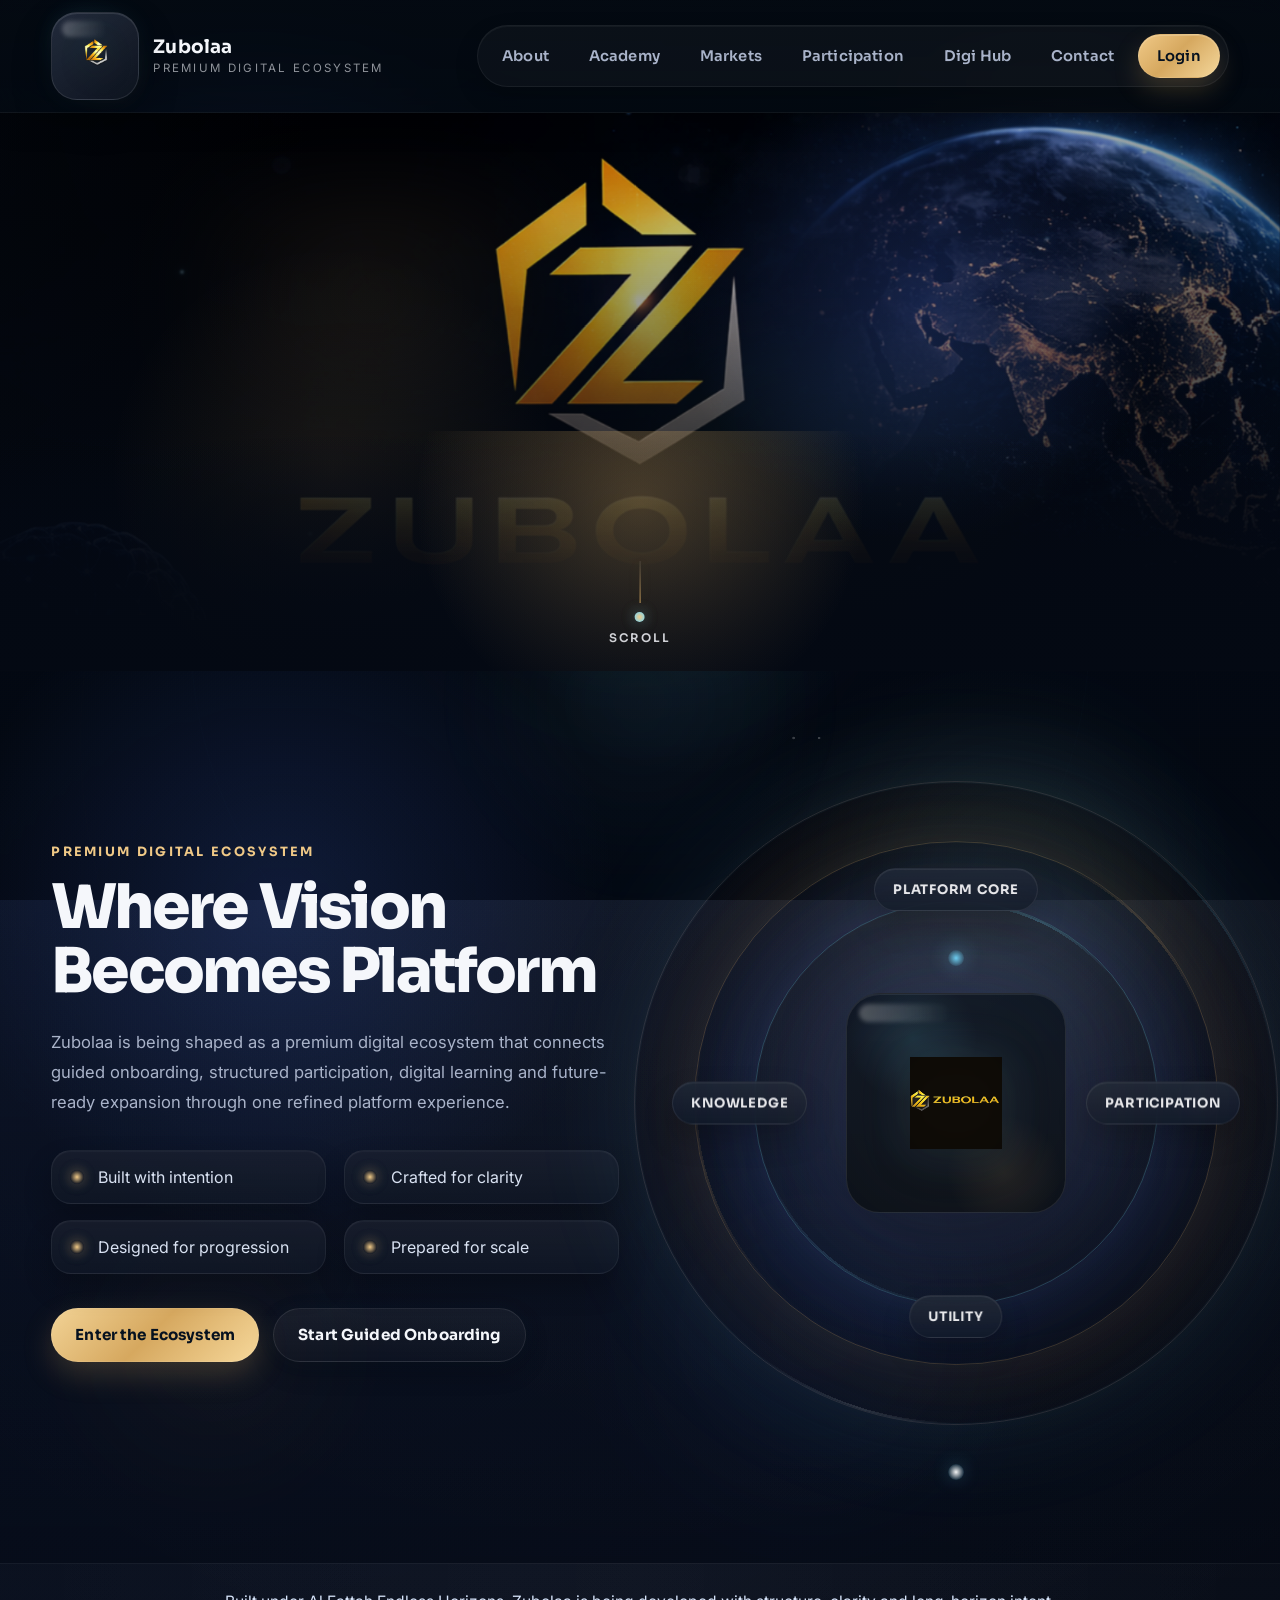
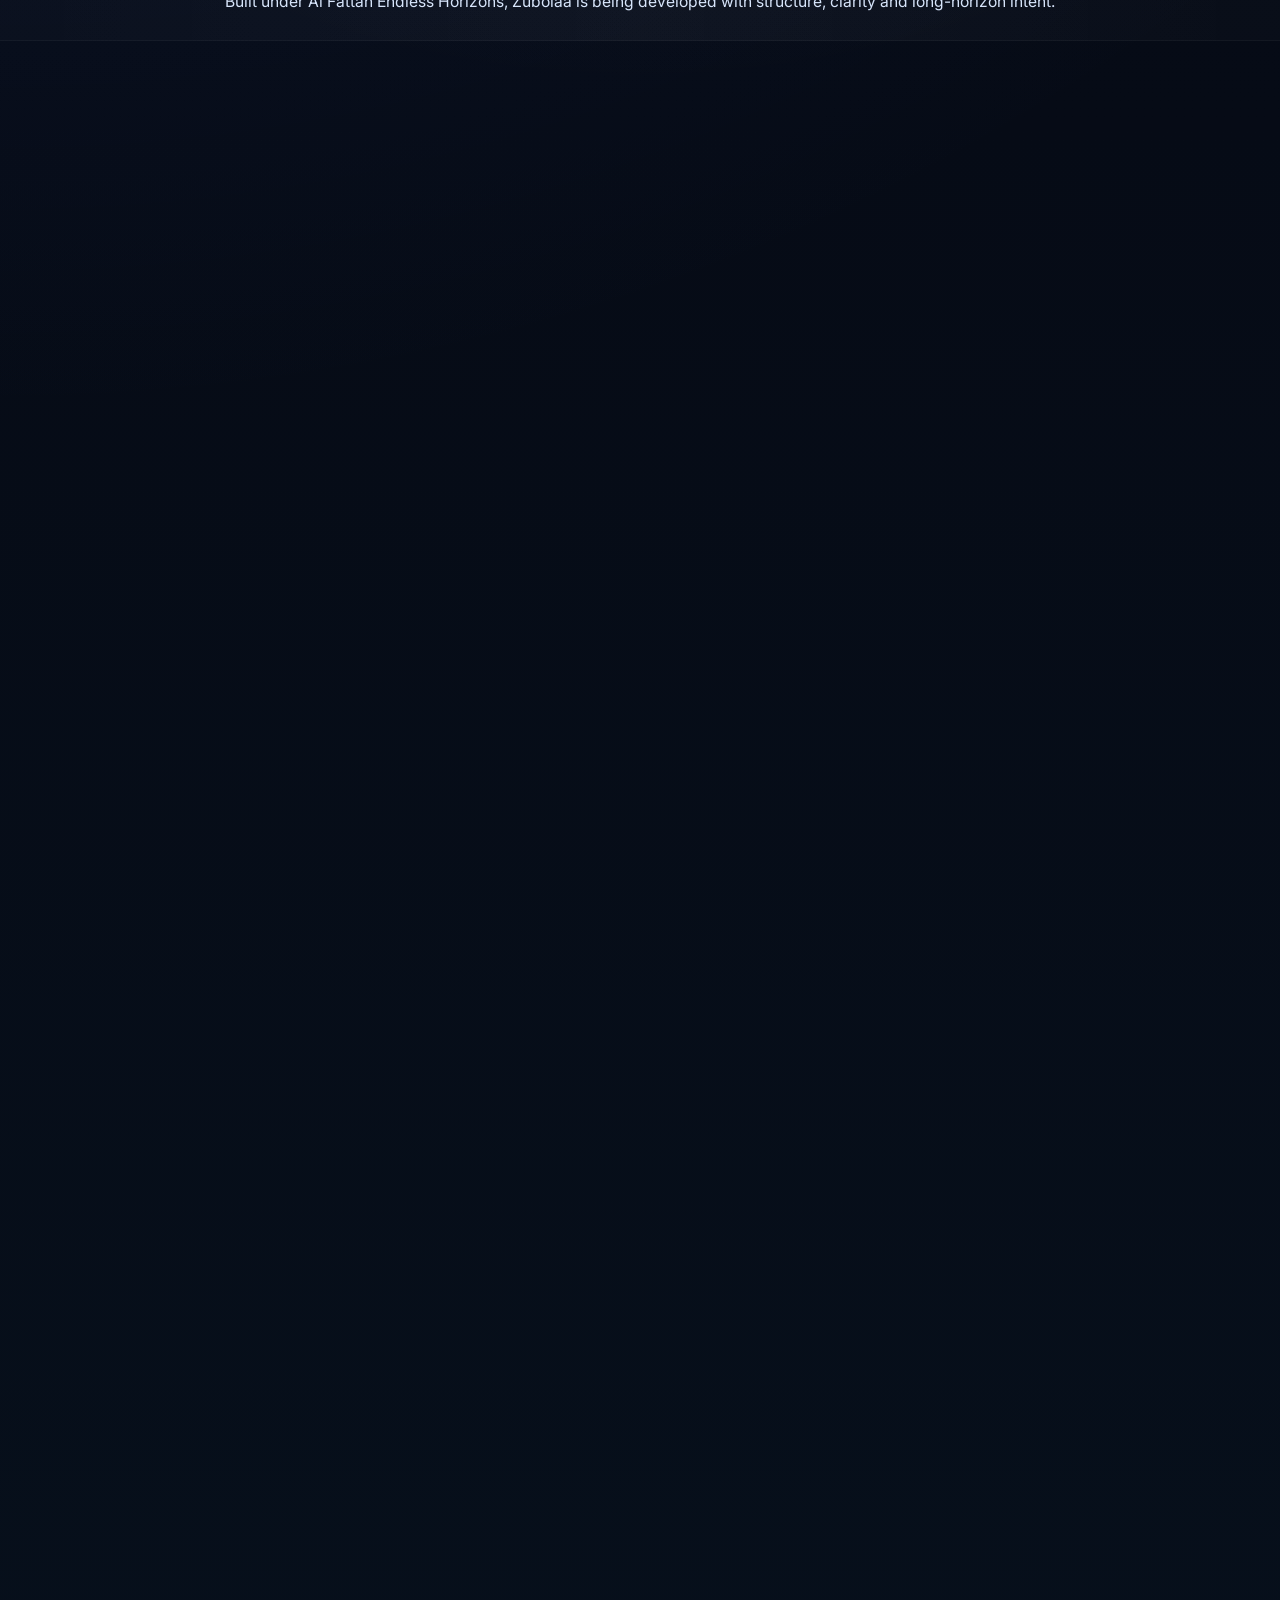
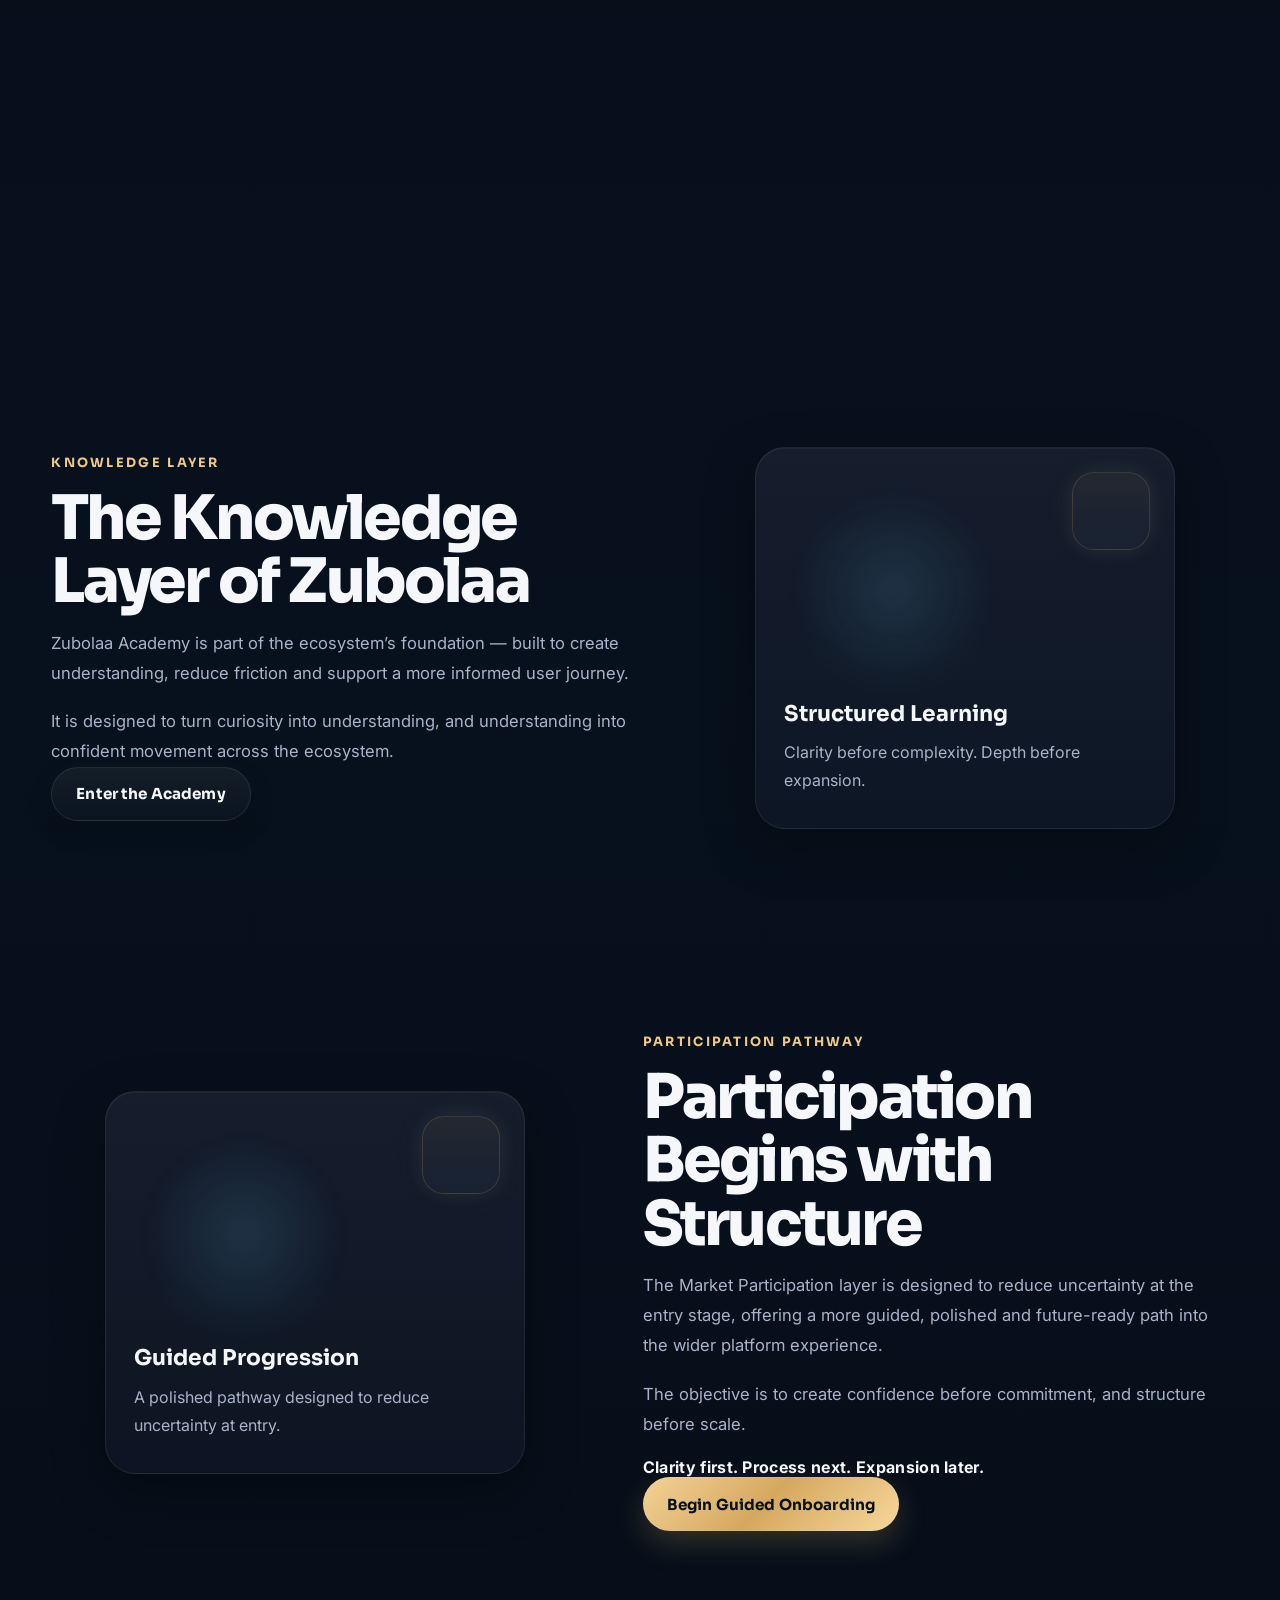
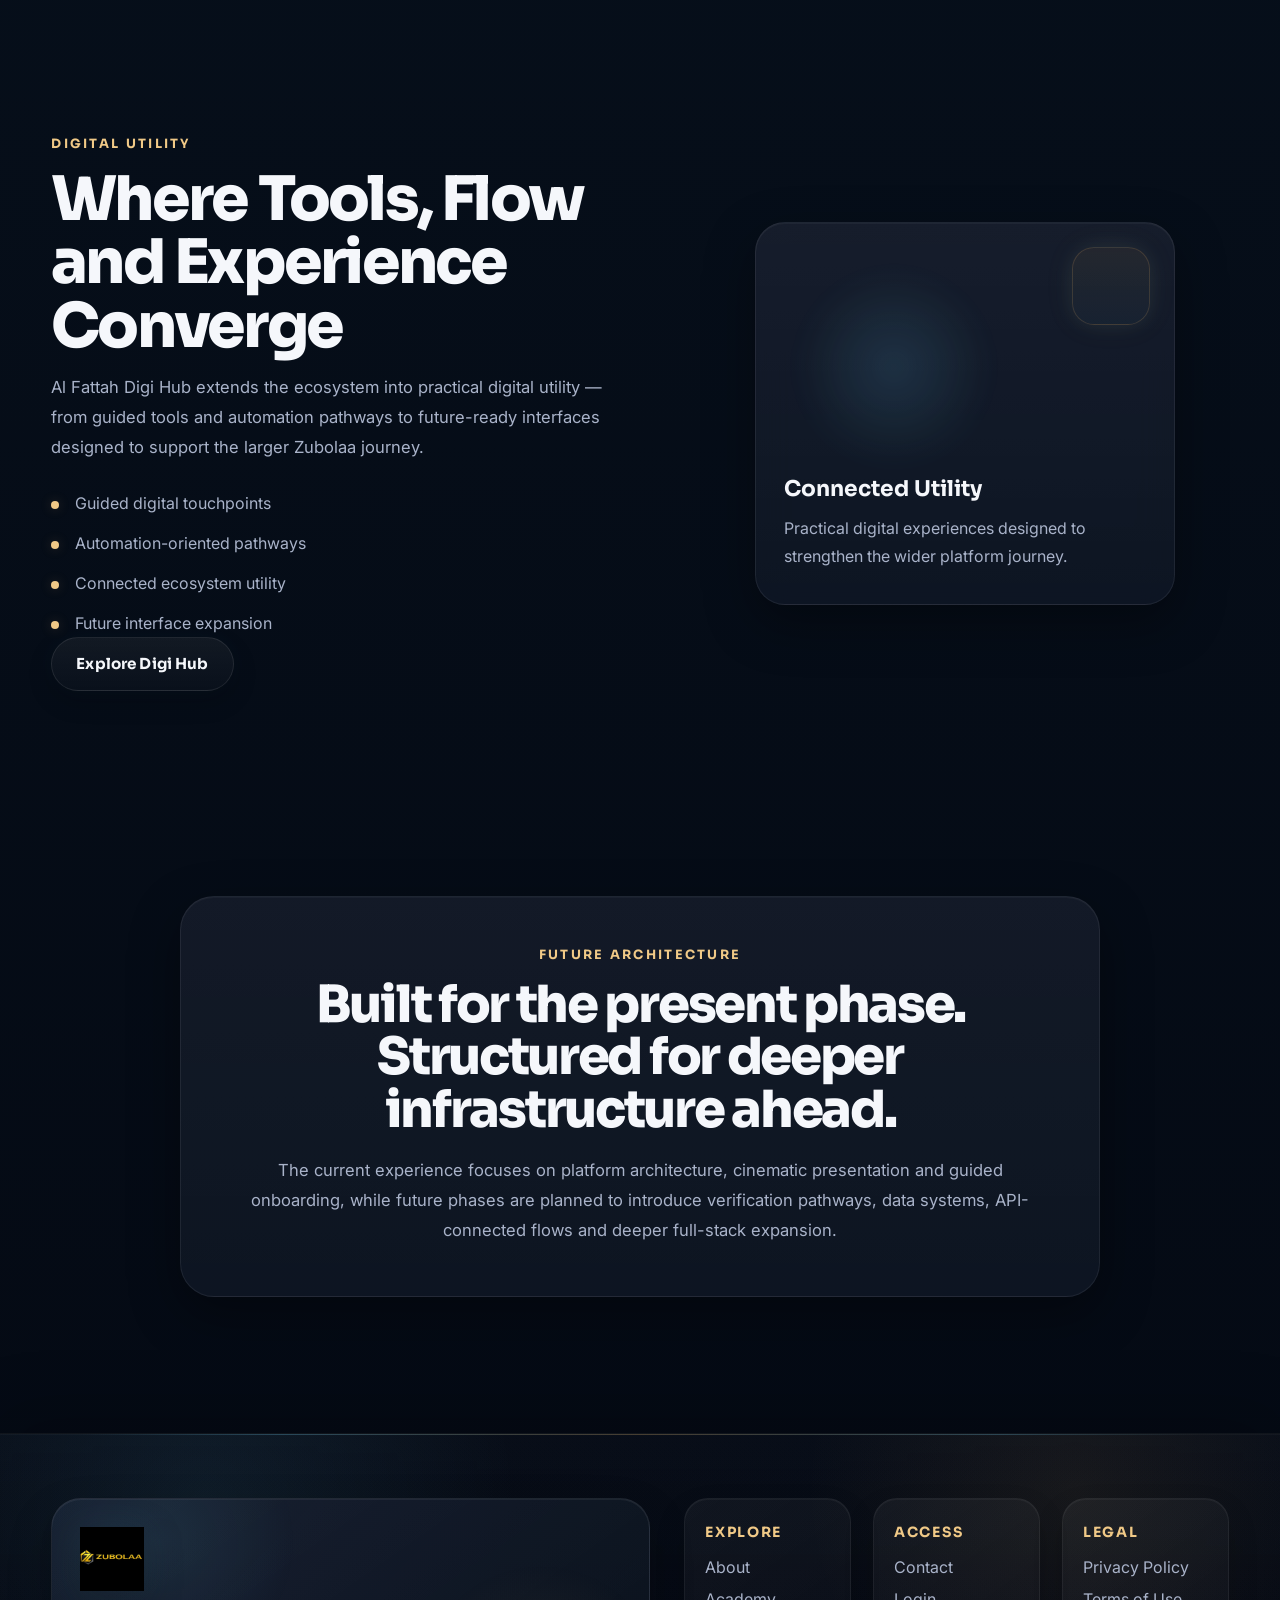
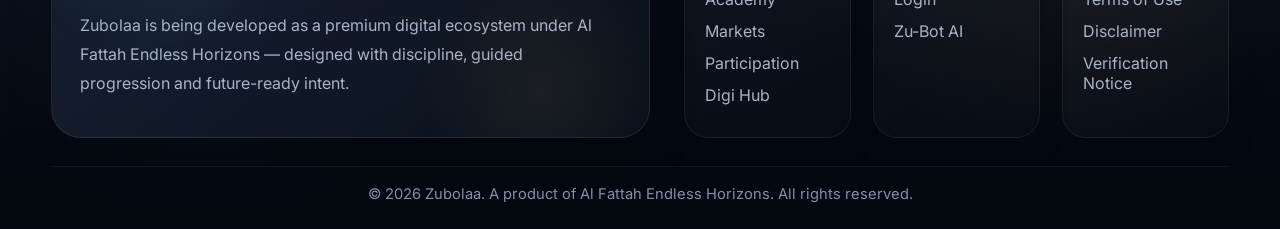
==== index.html @ 56a8663d "Update index.html" ====
<!DOCTYPE html>
<html lang="en">
<head>
  <meta charset="UTF-8" />
  <meta name="viewport" content="width=device-width, initial-scale=1.0" />
  <title>Zubolaa | Premium Digital Ecosystem by Al Fattah Endless Horizons</title>

  <meta
    name="description"
    content="Explore Zubolaa, a premium digital ecosystem designed for guided onboarding, intelligent pathways, digital learning and future-ready platform expansion under Al Fattah Endless Horizons."
  />
  <meta name="theme-color" content="#08111f" />
  <meta name="robots" content="index, follow" />

  <link rel="canonical" href="https://yourdomain.com/" />
  <link rel="icon" href="assets/logos/favicon.png" type="image/png" />
  <link rel="apple-touch-icon" href="assets/logos/apple-touch-icon.png" />

  <meta property="og:title" content="Zubolaa | Premium Digital Ecosystem" />
  <meta
    property="og:description"
    content="A premium digital experience shaped for guided access, intelligent pathways and future-ready expansion."
  />
  <meta property="og:image" content="https://yourdomain.com/assets/og/og-home.jpg" />
  <meta property="og:url" content="https://yourdomain.com/" />
  <meta property="og:type" content="website" />
  <meta property="og:site_name" content="Zubolaa" />

  <meta name="twitter:card" content="summary_large_image" />
  <meta name="twitter:title" content="Zubolaa | Premium Digital Ecosystem" />
  <meta
    name="twitter:description"
    content="A premium digital experience shaped for guided access, intelligent pathways and future-ready expansion."
  />
  <meta name="twitter:image" content="https://yourdomain.com/assets/og/og-home.jpg" />

  <link rel="preconnect" href="https://fonts.googleapis.com" />
  <link rel="preconnect" href="https://fonts.gstatic.com" crossorigin />
  <link
    href="https://fonts.googleapis.com/css2?family=Inter:wght@400;500;600;700;800&family=Sora:wght@600;700;800&display=swap"
    rel="stylesheet"
  />

  <link rel="stylesheet" href="css/global.css" />
  <link rel="stylesheet" href="css/components.css" />
  <link rel="stylesheet" href="css/animations.css" />
  <link rel="stylesheet" href="css/home.css" />
  <link rel="stylesheet" href="css/bot.css" />
</head>
<body class="home-page">
  <div class="site-ambient" aria-hidden="true">
    <span class="ambient ambient-blue"></span>
    <span class="ambient ambient-gold"></span>
    <span class="ambient ambient-grid"></span>
  </div>

  <div class="homepage-universe" aria-hidden="true">
    <span class="universe-layer universe-nebula nebula-one"></span>
    <span class="universe-layer universe-nebula nebula-two"></span>
    <span class="universe-layer universe-glow glow-one"></span>
    <span class="universe-layer universe-glow glow-two"></span>
    <span class="universe-layer universe-grid"></span>
    <span class="universe-layer universe-stars"></span>
    <span class="universe-layer universe-orbit orbit-one"></span>
    <span class="universe-layer universe-orbit orbit-two"></span>
  </div>

  <header class="site-header">
    <div class="container header-wrap">
      <a href="index.html" class="brand-mark" aria-label="Zubolaa Home">
        <span class="brand-badge-shell">
          <span class="brand-badge-glow"></span>
          <span class="brand-badge-frame">
            <img src="assets/logos/zubolaa-logo.png" alt="Zubolaa logo" class="brand-logo" />
          </span>
        </span>

        <span class="brand-meta">
          <span class="brand-title">Zubolaa</span>
          <span class="brand-subtitle">Premium Digital Ecosystem</span>
        </span>
      </a>

      <nav class="main-nav" aria-label="Primary Navigation">
        <a href="about.html">About</a>
        <a href="academy.html">Academy</a>
        <a href="markets.html">Markets</a>
        <a href="participation.html">Participation</a>
        <a href="digi-hub.html">Digi Hub</a>
        <a href="contact.html">Contact</a>
        <a href="login.html" class="nav-cta">Login</a>
      </nav>

      <button class="menu-toggle" aria-label="Open Menu" aria-expanded="false" aria-controls="mobile-navigation">
        <span></span>
        <span></span>
      </button>
    </div>
  </header>

  <main>
    <section class="cinematic-opening city-opening" aria-label="Zubolaa opening scene">
      <div class="opening-particles" aria-hidden="true">
        <span class="particle particle-1"></span>
        <span class="particle particle-2"></span>
        <span class="particle particle-3"></span>
        <span class="particle particle-4"></span>
      </div>

      <div class="cinematic-media">
        <div class="hero-image-shell">
          <span class="hero-image-aura"></span>
          <span class="hero-image-aura hero-image-aura-secondary"></span>
          <img
            src="assets/images/hero/zubolaa-hero.png"
            alt="Zubolaa ecosystem opening background"
            class="hero-image"
          />
        </div>
      </div>

      <div class="cinematic-overlay"></div>
      <div class="cinematic-overlay cinematic-overlay-secondary"></div>
      <div class="opening-bottom-fade" aria-hidden="true"></div>

      <a href="#hero" class="scroll-indicator scroll-indicator-opening" aria-label="Scroll to homepage">
        <span class="scroll-indicator-line"></span>
        <span class="scroll-indicator-dot"></span>
        <span class="scroll-indicator-text">Scroll</span>
      </a>
    </section>

    <section class="hero-section" id="hero">
      <div class="hero-section-glows" aria-hidden="true">
        <span class="hero-glow hero-glow-one"></span>
        <span class="hero-glow hero-glow-two"></span>
        <span class="hero-glow hero-glow-three"></span>
      </div>

      <div class="container hero-grid">
        <div class="hero-copy">
          <p class="section-eyebrow">Premium Digital Ecosystem</p>

          <h1>Where Vision Becomes Platform</h1>

          <p class="hero-text">
            Zubolaa is being shaped as a premium digital ecosystem that connects guided onboarding,
            structured participation, digital learning and future-ready expansion through one refined platform experience.
          </p>

          <ul class="hero-points" aria-label="Key platform strengths">
            <li>Built with intention</li>
            <li>Crafted for clarity</li>
            <li>Designed for progression</li>
            <li>Prepared for scale</li>
          </ul>

          <div class="hero-actions">
            <a href="#gateway-section" class="btn btn-primary">Enter the Ecosystem</a>
            <a href="#zubot-section" class="btn btn-secondary">Start Guided Onboarding</a>
          </div>
        </div>

        <div class="hero-visual">
          <div class="hero-visual-backdrop"></div>

          <div class="hero-orbital-card">
            <span class="orbital-ring ring-one"></span>
            <span class="orbital-ring ring-two"></span>
            <span class="orbital-ring ring-three"></span>

            <div class="orbital-core">
              <img src="assets/logos/zubolaa-logo.svg" alt="Zubolaa icon" class="orbital-mark" />
            </div>

            <div class="orbital-badge orbital-badge-top">Platform Core</div>
            <div class="orbital-badge orbital-badge-left">Knowledge</div>
            <div class="orbital-badge orbital-badge-right">Participation</div>
            <div class="orbital-badge orbital-badge-bottom">Utility</div>
          </div>
        </div>
      </div>
    </section>

    <section class="anchor-strip">
      <div class="container">
        <p>
          Built under Al Fattah Endless Horizons, Zubolaa is being developed with structure, clarity and long-horizon intent.
        </p>
      </div>
    </section>

    <section class="gateway-section section-space" id="gateway-section">
      <div class="container">
        <div class="section-intro center-text">
          <p class="section-label">Platform Experience</p>
          <h2>One Ecosystem. Multiple Gateways.</h2>
          <p class="section-thesis">
            Zubolaa is designed as a connected digital environment where every gateway supports a larger platform journey.
          </p>
          <p class="section-support">
            From first discovery to guided progression, each layer is intended to feel connected, refined and future-ready.
          </p>
        </div>

        <div class="gateway-grid">
          <a href="about.html" class="gateway-card">
            <span class="gateway-pointer-glow" aria-hidden="true"></span>
            <span class="gateway-live-line" aria-hidden="true"></span>
            <span class="card-tag">Platform Vision</span>
            <h3>About Zubolaa</h3>
            <p>The structure, identity and long-horizon thinking behind the ecosystem.</p>
          </a>

          <a href="academy.html" class="gateway-card">
            <span class="gateway-pointer-glow" aria-hidden="true"></span>
            <span class="gateway-live-line" aria-hidden="true"></span>
            <span class="card-tag">Knowledge Layer</span>
            <h3>Zubolaa Academy</h3>
            <p>A learning layer designed to create clarity before complexity.</p>
          </a>

          <a href="markets.html" class="gateway-card">
            <span class="gateway-pointer-glow" aria-hidden="true"></span>
            <span class="gateway-live-line" aria-hidden="true"></span>
            <span class="card-tag">Market Interface</span>
            <h3>Markets</h3>
            <p>A refined environment for market-facing discovery and future expansion.</p>
          </a>

          <a href="participation.html" class="gateway-card">
            <span class="gateway-pointer-glow" aria-hidden="true"></span>
            <span class="gateway-live-line" aria-hidden="true"></span>
            <span class="card-tag">Participation Pathway</span>
            <h3>Market Participation</h3>
            <p>A guided pathway designed to simplify how users move forward.</p>
          </a>

          <a href="digi-hub.html" class="gateway-card">
            <span class="gateway-pointer-glow" aria-hidden="true"></span>
            <span class="gateway-live-line" aria-hidden="true"></span>
            <span class="card-tag">Digital Utility</span>
            <h3>Al Fattah Digi Hub</h3>
            <p>Digital tools, guided interfaces and automation-oriented experiences.</p>
          </a>

          <a href="contact.html" class="gateway-card">
            <span class="gateway-pointer-glow" aria-hidden="true"></span>
            <span class="gateway-live-line" aria-hidden="true"></span>
            <span class="card-tag">Access Point</span>
            <h3>Contact / Access</h3>
            <p>Connect with the team or move toward the next stage of entry.</p>
          </a>
        </div>
      </div>
    </section>

    <section class="zubot-section section-space" id="zubot-section">
      <div class="container zubot-layout">
        <div class="zubot-copy">
          <p class="section-label">Guided Access</p>
          <h2>Zu-Bot AI — Your Guided Entry Point</h2>
          <p class="section-support">
            Zu-Bot AI is designed to welcome, guide and simplify the first interaction — helping users understand the platform,
            explore relevant sections and move forward with clarity.
          </p>

          <p class="zubot-highlight">
            Not every platform knows how to introduce itself well. Zubolaa begins with guidance.
          </p>

          <ul class="zubot-points">
            <li>Section discovery</li>
            <li>Onboarding guidance</li>
            <li>Platform introduction</li>
            <li>Future-ready user direction</li>
          </ul>

          <a href="contact.html" class="btn btn-primary">Talk to Zu-Bot AI</a>
        </div>

        <div class="zubot-panel">
          <div class="bot-window premium-bot-window">
            <div class="bot-window-glow" aria-hidden="true"></div>

            <div class="bot-header">
              <div class="bot-badge">
                <span class="bot-dot"></span>
                <strong>Zu-Bot AI</strong>
              </div>
              <span class="bot-status">Guided Interface</span>
            </div>

            <div class="bot-body">
              <div class="bot-message">
                Welcome to Zubolaa. I can help you explore the ecosystem, understand onboarding and guide you to the right section.
              </div>

              <div class="bot-actions">
                <button type="button">Explore Zubolaa</button>
                <button type="button">Start Onboarding</button>
                <button type="button">Visit Academy</button>
                <button type="button">KYC Information</button>
              </div>
            </div>
          </div>
        </div>
      </div>
    </section>

    <section class="spotlight-section academy-spotlight section-space">
      <div class="container spotlight-grid">
        <div class="spotlight-copy">
          <p class="section-label">Knowledge Layer</p>
          <h2>The Knowledge Layer of Zubolaa</h2>
          <p class="section-support">
            Zubolaa Academy is part of the ecosystem’s foundation — built to create understanding,
            reduce friction and support a more informed user journey.
          </p>
          <p class="spotlight-line">
            It is designed to turn curiosity into understanding, and understanding into confident movement across the ecosystem.
          </p>
          <a href="academy.html" class="btn btn-secondary">Enter the Academy</a>
        </div>

        <div class="spotlight-visual">
          <div class="visual-card">
            <span class="visual-glow"></span>
            <h3>Structured Learning</h3>
            <p>Clarity before complexity. Depth before expansion.</p>
          </div>
        </div>
      </div>
    </section>

    <section class="spotlight-section participation-spotlight section-space">
      <div class="container spotlight-grid reverse">
        <div class="spotlight-visual">
          <div class="visual-card">
            <span class="visual-glow"></span>
            <h3>Guided Progression</h3>
            <p>A polished pathway designed to reduce uncertainty at entry.</p>
          </div>
        </div>

        <div class="spotlight-copy">
          <p class="section-label">Participation Pathway</p>
          <h2>Participation Begins with Structure</h2>
          <p class="section-support">
            The Market Participation layer is designed to reduce uncertainty at the entry stage,
            offering a more guided, polished and future-ready path into the wider platform experience.
          </p>
          <p class="spotlight-line">
            The objective is to create confidence before commitment, and structure before scale.
          </p>
          <p class="trust-line">Clarity first. Process next. Expansion later.</p>
          <a href="participation.html" class="btn btn-primary">Begin Guided Onboarding</a>
        </div>
      </div>
    </section>

    <section class="spotlight-section digi-spotlight section-space">
      <div class="container spotlight-grid">
        <div class="spotlight-copy">
          <p class="section-label">Digital Utility</p>
          <h2>Where Tools, Flow and Experience Converge</h2>
          <p class="section-support">
            Al Fattah Digi Hub extends the ecosystem into practical digital utility — from guided tools
            and automation pathways to future-ready interfaces designed to support the larger Zubolaa journey.
          </p>

          <ul class="spotlight-points">
            <li>Guided digital touchpoints</li>
            <li>Automation-oriented pathways</li>
            <li>Connected ecosystem utility</li>
            <li>Future interface expansion</li>
          </ul>

          <a href="digi-hub.html" class="btn btn-secondary">Explore Digi Hub</a>
        </div>

        <div class="spotlight-visual">
          <div class="visual-card">
            <span class="visual-glow"></span>
            <h3>Connected Utility</h3>
            <p>Practical digital experiences designed to strengthen the wider platform journey.</p>
          </div>
        </div>
      </div>
    </section>

    <section class="future-strip section-space">
      <div class="container future-strip-inner">
        <p class="section-label">Future Architecture</p>
        <h2>Built for the present phase. Structured for deeper infrastructure ahead.</h2>
        <p>
          The current experience focuses on platform architecture, cinematic presentation and guided onboarding,
          while future phases are planned to introduce verification pathways, data systems, API-connected flows and deeper full-stack expansion.
        </p>
      </div>
    </section>
  </main>

  <footer class="site-footer">
    <div class="container footer-top">
      <div class="footer-brand">
        <img src="assets/logos/zubolaa-logo.svg" alt="Zubolaa logo" />
        <p>
          Zubolaa is being developed as a premium digital ecosystem under Al Fattah Endless Horizons —
          designed with discipline, guided progression and future-ready intent.
        </p>
      </div>

      <div class="footer-links-wrap">
        <div class="footer-links">
          <h3>Explore</h3>
          <a href="about.html">About</a>
          <a href="academy.html">Academy</a>
          <a href="markets.html">Markets</a>
          <a href="participation.html">Participation</a>
          <a href="digi-hub.html">Digi Hub</a>
        </div>

        <div class="footer-links">
          <h3>Access</h3>
          <a href="contact.html">Contact</a>
          <a href="login.html">Login</a>
          <a href="#zubot-section">Zu-Bot AI</a>
        </div>

        <div class="footer-links">
          <h3>Legal</h3>
          <a href="privacy-policy.html">Privacy Policy</a>
          <a href="terms.html">Terms of Use</a>
          <a href="disclaimer.html">Disclaimer</a>
          <a href="verification-notice.html">Verification Notice</a>
        </div>
      </div>
    </div>

    <div class="container footer-bottom">
      <p>© 2026 Zubolaa. A product of Al Fattah Endless Horizons. All rights reserved.</p>
    </div>
  </footer>

  <script src="js/main.js"></script>
  <script src="js/navigation.js"></script>
  <script src="js/card-effects.js"></script>
  <script src="js/bot-data.js"></script>
  <script src="js/bot.js"></script>
  <script src="js/scroll-effects.js"></script>
</body>
</html>
---- css/global.css ----
:root {
  --bg: #060b16;
  --bg-deep: #040913;
  --bg-soft: #0a1324;
  --bg-softer: #0d1930;

  --panel: rgba(10, 20, 38, 0.72);
  --panel-strong: rgba(7, 15, 30, 0.88);
  --panel-soft: rgba(255, 255, 255, 0.035);
  --panel-glass: rgba(12, 22, 42, 0.62);

  --line: rgba(129, 160, 214, 0.14);
  --line-strong: rgba(129, 160, 214, 0.24);
  --line-gold: rgba(214, 168, 95, 0.28);

  --text: #f5f7fb;
  --text-soft: #d9e2f2;
  --muted: #a9b3c9;
  --muted-2: #8190ad;

  --blue: #4d7cff;
  --blue-deep: #274fc0;
  --blue-soft: rgba(77, 124, 255, 0.2);

  --cyan: #6ed8ff;
  --cyan-soft: rgba(110, 216, 255, 0.16);

  --gold: #d6a85f;
  --gold-light: #f0c987;
  --gold-deep: #8f6830;
  --gold-soft: rgba(214, 168, 95, 0.16);
  --gold-glow: rgba(240, 201, 135, 0.2);

  --shadow-xl: 0 30px 100px rgba(0, 0, 0, 0.45);
  --shadow-lg: 0 18px 50px rgba(0, 0, 0, 0.35);
  --shadow-md: 0 14px 28px rgba(0, 0, 0, 0.24);
  --shadow-gold: 0 0 40px rgba(214, 168, 95, 0.16);

  --radius-xl: 34px;
  --radius-lg: 28px;
  --radius-md: 22px;
  --radius-sm: 16px;
  --radius-xs: 12px;

  --max: 1240px;
  --header-height: 88px;
}

*,
*::before,
*::after {
  box-sizing: border-box;
}

html {
  scroll-behavior: smooth;
}

body {
  margin: 0;
  font-family: "Inter", sans-serif;
  background:
    radial-gradient(circle at top left, rgba(77, 124, 255, 0.14), transparent 30%),
    radial-gradient(circle at top right, rgba(214, 168, 95, 0.08), transparent 24%),
    radial-gradient(circle at 50% 10%, rgba(255, 255, 255, 0.03), transparent 18%),
    linear-gradient(180deg, #040913 0%, #060b16 26%, #07111d 58%, #040913 100%);
  color: var(--text);
  overflow-x: hidden;
  min-height: 100vh;
  text-rendering: optimizeLegibility;
  -webkit-font-smoothing: antialiased;
  -moz-osx-font-smoothing: grayscale;
}

img,
video {
  max-width: 100%;
  display: block;
}

a {
  color: inherit;
  text-decoration: none;
}

button,
input,
textarea,
select {
  font: inherit;
}

button {
  border: none;
  background: none;
  padding: 0;
  cursor: pointer;
}

input,
textarea,
select {
  outline: none;
}

::selection {
  background: rgba(214, 168, 95, 0.26);
  color: var(--text);
}

.container {
  width: min(var(--max), 92%);
  margin: 0 auto;
}

.section-space {
  padding: clamp(76px, 8vw, 128px) 0;
}

.center-text {
  text-align: center;
}

.section-eyebrow,
.section-label {
  margin: 0 0 16px;
  color: var(--gold-light);
  font-family: "Sora", sans-serif;
  font-size: 0.8rem;
  font-weight: 700;
  letter-spacing: 0.18em;
  text-transform: uppercase;
}

.hero-copy h1,
.section-intro h2,
.zubot-copy h2,
.spotlight-copy h2,
.future-strip-inner h2 {
  margin: 0;
  color: var(--text);
  font-family: "Sora", sans-serif;
  font-size: clamp(2.3rem, 4.8vw, 4.9rem);
  line-height: 1.03;
  letter-spacing: -0.045em;
  font-weight: 800;
}

.section-thesis,
.section-support,
.spotlight-line,
.future-strip-inner p:last-child,
.hero-text {
  color: var(--muted);
  font-size: 1.04rem;
  line-height: 1.82;
}

.site-ambient {
  position: fixed;
  inset: 0;
  z-index: -2;
  pointer-events: none;
  overflow: hidden;
}

.ambient {
  position: absolute;
  border-radius: 999px;
  filter: blur(95px);
  opacity: 0.72;
}

.ambient-blue {
  width: 430px;
  height: 430px;
  background: rgba(77, 124, 255, 0.15);
  left: -100px;
  top: 120px;
}

.ambient-gold {
  width: 320px;
  height: 320px;
  background: rgba(214, 168, 95, 0.11);
  right: -70px;
  top: 90px;
}

.ambient-grid {
  inset: 0;
  width: 100%;
  height: 100%;
  border-radius: 0;
  filter: none;
  opacity: 0.045;
  background-image:
    linear-gradient(rgba(255, 255, 255, 0.025) 1px, transparent 1px),
    linear-gradient(90deg, rgba(255, 255, 255, 0.025) 1px, transparent 1px);
  background-size: 54px 54px;
}

.site-ambient::after {
  content: "";
  position: absolute;
  inset: 0;
  background:
    radial-gradient(circle at center, transparent 40%, rgba(4, 9, 19, 0.28) 100%);
}

main {
  position: relative;
  z-index: 1;
}

strong {
  color: var(--text);
}

hr {
  border: none;
  border-top: 1px solid var(--line);
}

@media (max-width: 640px) {
  .section-space {
    padding: 72px 0;
  }

  .hero-copy h1,
  .section-intro h2,
  .zubot-copy h2,
  .spotlight-copy h2,
  .future-strip-inner h2 {
    line-height: 1.07;
    font-size: clamp(2rem, 10vw, 3rem);
  }

  .section-thesis,
  .section-support,
  .spotlight-line,
  .future-strip-inner p:last-child,
  .hero-text {
    font-size: 0.98rem;
    line-height: 1.72;
  }
}

@media (max-width: 480px) {
  .container {
    width: min(92%, 100%);
  }

  .section-eyebrow,
  .section-label {
    letter-spacing: 0.15em;
    font-size: 0.74rem;
  }
}

@media (prefers-reduced-motion: reduce) {
  html {
    scroll-behavior: auto;
  }

  *,
  *::before,
  *::after {
    animation: none !important;
    transition: none !important;
  }
}
---- css/components.css ----
.site-header {
  position: sticky;
  top: 0;
  z-index: 60;
  padding: 12px 0;
  backdrop-filter: blur(18px);
  -webkit-backdrop-filter: blur(18px);
  background: linear-gradient(180deg, rgba(4, 10, 18, 0.88), rgba(4, 10, 18, 0.72));
  border-bottom: 1px solid rgba(255, 255, 255, 0.05);
  box-shadow: 0 10px 28px rgba(0, 0, 0, 0.18);
  transition: background 0.28s ease, border-color 0.28s ease, box-shadow 0.28s ease;
}

.site-header.is-scrolled {
  background: linear-gradient(180deg, rgba(5, 11, 21, 0.95), rgba(5, 11, 21, 0.82));
  border-bottom-color: rgba(255, 255, 255, 0.08);
  box-shadow: 0 16px 38px rgba(0, 0, 0, 0.24);
}

.header-wrap {
  min-height: 82px;
  display: flex;
  align-items: center;
  justify-content: space-between;
  gap: 20px;
  position: relative;
  z-index: 1;
}

/* =========================
   BRAND / LOGO
========================= */

.brand-mark {
  display: inline-flex;
  align-items: center;
  gap: 14px;
  min-width: max-content;
  text-decoration: none;
}

.brand-badge-shell {
  position: relative;
  width: 88px;
  height: 88px;
  display: grid;
  place-items: center;
  flex-shrink: 0;
}

.brand-badge-glow {
  position: absolute;
  inset: 10px;
  border-radius: 26px;
  background:
    radial-gradient(circle at 30% 20%, rgba(110, 216, 255, 0.22), transparent 44%),
    radial-gradient(circle at 72% 76%, rgba(214, 168, 95, 0.18), transparent 48%);
  filter: blur(18px);
  opacity: 0.9;
}

.brand-badge-frame {
  position: relative;
  width: 100%;
  height: 100%;
  display: grid;
  place-items: center;
  border-radius: 26px;
  overflow: hidden;
  background:
    linear-gradient(145deg, rgba(255, 255, 255, 0.10), rgba(255, 255, 255, 0.03)),
    linear-gradient(135deg, rgba(10, 20, 38, 0.94), rgba(5, 12, 24, 0.90));
  border: 1px solid rgba(255, 255, 255, 0.10);
  box-shadow:
    0 16px 38px rgba(0, 0, 0, 0.26),
    inset 0 1px 0 rgba(255, 255, 255, 0.10),
    0 0 24px rgba(110, 216, 255, 0.06);
  transition: transform 0.3s ease, box-shadow 0.3s ease, border-color 0.3s ease;
}

.brand-badge-frame::after {
  content: "";
  position: absolute;
  top: 8px;
  left: 10px;
  width: 52%;
  height: 16px;
  border-radius: 999px;
  background: linear-gradient(90deg, rgba(255, 255, 255, 0.24), rgba(255, 255, 255, 0));
  filter: blur(2px);
  pointer-events: none;
}

.brand-logo {
  width: 62px;
  height: 62px;
  object-fit: contain;
  object-position: center;
  display: block;
  position: relative;
  z-index: 2;
  filter:
    drop-shadow(0 8px 14px rgba(0, 0, 0, 0.24))
    drop-shadow(0 0 14px rgba(110, 216, 255, 0.10));
  transition: transform 0.3s ease, filter 0.3s ease;
}

.brand-meta {
  display: flex;
  flex-direction: column;
  line-height: 1.04;
}

.brand-title {
  font-family: "Sora", sans-serif;
  font-size: 1.16rem;
  font-weight: 700;
  letter-spacing: 0.01em;
  color: var(--text);
}

.brand-subtitle {
  margin-top: 6px;
  font-size: 0.72rem;
  letter-spacing: 0.2em;
  text-transform: uppercase;
  color: rgba(245, 247, 251, 0.58);
}

.brand-mark:hover .brand-badge-frame {
  transform: translateY(-2px);
  border-color: rgba(214, 168, 95, 0.22);
  box-shadow:
    0 20px 44px rgba(0, 0, 0, 0.30),
    inset 0 1px 0 rgba(255, 255, 255, 0.12),
    0 0 28px rgba(110, 216, 255, 0.10);
}

.brand-mark:hover .brand-logo {
  transform: scale(1.05);
}

/* =========================
   NAVIGATION
========================= */

.main-nav {
  display: flex;
  align-items: center;
  gap: 8px;
  padding: 8px;
  border-radius: 999px;
  background: rgba(255, 255, 255, 0.03);
  border: 1px solid rgba(255, 255, 255, 0.06);
  box-shadow:
    inset 0 1px 0 rgba(255, 255, 255, 0.04),
    0 10px 24px rgba(0, 0, 0, 0.16);
}

.main-nav a {
  position: relative;
  display: inline-flex;
  align-items: center;
  justify-content: center;
  padding: 12px 16px;
  border-radius: 999px;
  color: var(--muted);
  font-family: "Sora", sans-serif;
  font-size: 0.92rem;
  font-weight: 600;
  letter-spacing: 0.01em;
  transition: color 0.28s ease, transform 0.28s ease, background 0.28s ease, box-shadow 0.28s ease;
}

.main-nav a::after {
  content: "";
  position: absolute;
  left: 14px;
  right: 14px;
  bottom: 7px;
  height: 1px;
  background: linear-gradient(90deg, transparent, var(--gold-light), transparent);
  transform: scaleX(0);
  transform-origin: center;
  transition: transform 0.28s ease;
  opacity: 0.9;
}

.main-nav a:hover,
.main-nav a.is-current {
  color: var(--text);
  transform: translateY(-1px);
  background: rgba(255, 255, 255, 0.035);
  box-shadow:
    inset 0 1px 0 rgba(255, 255, 255, 0.05),
    0 8px 20px rgba(0, 0, 0, 0.12);
}

.main-nav a:hover::after,
.main-nav a.is-current::after {
  transform: scaleX(1);
}

.nav-cta {
  padding: 12px 18px !important;
  border-radius: 999px;
  border: 1px solid rgba(255, 255, 255, 0.08);
  background: linear-gradient(135deg, #f0c987 0%, #d6a85f 46%, #f4d79b 100%);
  color: #06111f !important;
  box-shadow:
    0 12px 26px rgba(214, 168, 95, 0.22),
    inset 0 1px 0 rgba(255, 255, 255, 0.18);
}

.nav-cta::after {
  display: none;
}

.nav-cta:hover {
  border-color: rgba(214, 168, 95, 0.26);
  color: #06111f !important;
  box-shadow:
    0 16px 30px rgba(214, 168, 95, 0.28),
    inset 0 1px 0 rgba(255, 255, 255, 0.22);
}

/* =========================
   MENU TOGGLE
========================= */

.menu-toggle {
  display: none;
  width: 48px;
  height: 48px;
  border: 1px solid rgba(255, 255, 255, 0.08);
  border-radius: 16px;
  background:
    linear-gradient(145deg, rgba(255, 255, 255, 0.06), rgba(255, 255, 255, 0.025));
  align-items: center;
  justify-content: center;
  flex-direction: column;
  gap: 5px;
  box-shadow:
    0 12px 24px rgba(0, 0, 0, 0.16),
    inset 0 1px 0 rgba(255, 255, 255, 0.05);
  transition: background 0.28s ease, border-color 0.28s ease, transform 0.28s ease, box-shadow 0.28s ease;
}

.menu-toggle:hover {
  background: rgba(255, 255, 255, 0.06);
  border-color: rgba(214, 168, 95, 0.18);
}

.menu-toggle span {
  width: 18px;
  height: 2px;
  background: var(--text);
  border-radius: 999px;
  transition: transform 0.28s ease, opacity 0.28s ease;
}

.menu-toggle.is-active span:nth-child(1) {
  transform: translateY(3.5px) rotate(45deg);
}

.menu-toggle.is-active span:nth-child(2) {
  transform: translateY(-3.5px) rotate(-45deg);
}

/* =========================
   BUTTONS
========================= */

.btn {
  min-height: 54px;
  padding: 14px 24px;
  display: inline-flex;
  align-items: center;
  justify-content: center;
  border-radius: 999px;
  font-family: "Sora", sans-serif;
  font-size: 0.95rem;
  font-weight: 700;
  letter-spacing: 0.01em;
  transition:
    transform 0.28s ease,
    box-shadow 0.28s ease,
    border-color 0.28s ease,
    background 0.28s ease,
    color 0.28s ease;
}

.btn:hover {
  transform: translateY(-2px);
}

.btn-primary {
  color: #06111f;
  background: linear-gradient(135deg, #f2d396 0%, #d6a85f 48%, #f6d89b 100%);
  box-shadow:
    0 12px 30px rgba(214, 168, 95, 0.22),
    0 0 0 1px rgba(255, 255, 255, 0.08) inset;
}

.btn-primary:hover {
  box-shadow:
    0 18px 38px rgba(214, 168, 95, 0.28),
    0 0 0 1px rgba(255, 255, 255, 0.12) inset;
}

.btn-secondary {
  color: var(--text);
  border: 1px solid rgba(255, 255, 255, 0.09);
  background:
    linear-gradient(180deg, rgba(255, 255, 255, 0.055), rgba(255, 255, 255, 0.02));
  box-shadow:
    0 10px 24px rgba(0, 0, 0, 0.20),
    0 0 24px rgba(110, 216, 255, 0.04);
}

.btn-secondary:hover {
  border-color: rgba(214, 168, 95, 0.26);
  box-shadow:
    0 14px 30px rgba(0, 0, 0, 0.24),
    0 0 28px rgba(110, 216, 255, 0.06);
}

/* =========================
   TAGS / VISUAL CARDS
========================= */

.card-tag {
  display: inline-flex;
  align-items: center;
  gap: 8px;
  margin-bottom: 18px;
  padding: 8px 12px;
  border-radius: 999px;
  font-family: "Sora", sans-serif;
  font-size: 0.72rem;
  font-weight: 600;
  letter-spacing: 0.12em;
  text-transform: uppercase;
  color: var(--text-soft);
  background: rgba(255, 255, 255, 0.045);
  border: 1px solid rgba(255, 255, 255, 0.06);
  box-shadow: inset 0 1px 0 rgba(255, 255, 255, 0.03);
}

.visual-card {
  position: relative;
  width: min(100%, 420px);
  min-height: 280px;
  padding: 34px 28px;
  border-radius: 30px;
  border: 1px solid rgba(255, 255, 255, 0.07);
  background:
    linear-gradient(180deg, rgba(255, 255, 255, 0.055), rgba(255, 255, 255, 0.02)),
    rgba(10, 18, 34, 0.74);
  backdrop-filter: blur(18px);
  box-shadow:
    var(--shadow-lg),
    inset 0 1px 0 rgba(255, 255, 255, 0.04);
  overflow: hidden;
  display: flex;
  flex-direction: column;
  justify-content: flex-end;
}

.visual-glow {
  position: absolute;
  inset: auto auto 0 0;
  width: 220px;
  height: 220px;
  background: radial-gradient(circle, rgba(110, 216, 255, 0.18), transparent 64%);
  filter: blur(14px);
  opacity: 0.78;
}

.visual-card::before {
  content: "";
  position: absolute;
  inset: 0;
  border-radius: inherit;
  padding: 1px;
  background: linear-gradient(
    135deg,
    rgba(255, 255, 255, 0.03),
    rgba(214, 168, 95, 0.28),
    rgba(110, 216, 255, 0.08),
    rgba(255, 255, 255, 0.02)
  );
  -webkit-mask:
    linear-gradient(#fff 0 0) content-box,
    linear-gradient(#fff 0 0);
  -webkit-mask-composite: xor;
  mask-composite: exclude;
  pointer-events: none;
}

.visual-card::after {
  content: "";
  position: absolute;
  top: 24px;
  right: 24px;
  width: 78px;
  height: 78px;
  border-radius: 22px;
  border: 1px solid rgba(214, 168, 95, 0.18);
  background:
    linear-gradient(180deg, rgba(214, 168, 95, 0.08), rgba(110, 216, 255, 0.04));
  box-shadow:
    0 0 30px rgba(214, 168, 95, 0.08),
    0 0 22px rgba(110, 216, 255, 0.06);
}

.visual-card h3 {
  position: relative;
  z-index: 1;
  margin: 0 0 12px;
  font-family: "Sora", sans-serif;
  font-size: 1.36rem;
  line-height: 1.14;
  color: var(--text);
}

.visual-card p {
  position: relative;
  z-index: 1;
  margin: 0;
  color: var(--muted);
  line-height: 1.75;
}

/* =========================
   FOOTER
========================= */

.site-footer {
  position: relative;
  overflow: hidden;
  margin-top: 34px;
  padding-top: 34px;
  background:
    linear-gradient(180deg, rgba(255, 255, 255, 0.01), rgba(0, 0, 0, 0.16)),
    linear-gradient(180deg, rgba(6, 11, 22, 0.78), rgba(4, 9, 19, 0.98));
  border-top: 1px solid rgba(255, 255, 255, 0.05);
  box-shadow:
    inset 0 1px 0 rgba(255, 255, 255, 0.03),
    0 -20px 60px rgba(0, 0, 0, 0.18);
}

.site-footer::before {
  content: "";
  position: absolute;
  inset: 0;
  pointer-events: none;
  background:
    radial-gradient(circle at 16% 18%, rgba(110, 216, 255, 0.08), transparent 28%),
    radial-gradient(circle at 84% 14%, rgba(214, 168, 95, 0.08), transparent 24%);
}

.site-footer::after {
  content: "";
  position: absolute;
  left: 50%;
  top: 0;
  transform: translateX(-50%);
  width: min(1120px, 92%);
  height: 1px;
  background: linear-gradient(
    90deg,
    rgba(110, 216, 255, 0) 0%,
    rgba(110, 216, 255, 0.22) 18%,
    rgba(214, 168, 95, 0.28) 50%,
    rgba(110, 216, 255, 0.22) 82%,
    rgba(110, 216, 255, 0) 100%
  );
}

.footer-top {
  padding: 30px 0 28px;
  display: grid;
  grid-template-columns: 1.1fr 1fr;
  gap: 34px;
  position: relative;
  z-index: 1;
}

.footer-brand {
  position: relative;
  padding: 28px 28px 24px;
  border-radius: 30px;
  background:
    linear-gradient(145deg, rgba(255, 255, 255, 0.06), rgba(255, 255, 255, 0.02)),
    linear-gradient(135deg, rgba(10, 20, 38, 0.92), rgba(5, 12, 24, 0.88));
  border: 1px solid rgba(255, 255, 255, 0.08);
  box-shadow:
    0 20px 44px rgba(0, 0, 0, 0.24),
    inset 0 1px 0 rgba(255, 255, 255, 0.06);
}

.footer-brand::before {
  content: "";
  position: absolute;
  inset: 0;
  border-radius: inherit;
  background:
    radial-gradient(circle at 18% 18%, rgba(110, 216, 255, 0.08), transparent 26%),
    radial-gradient(circle at 82% 80%, rgba(214, 168, 95, 0.08), transparent 24%);
  pointer-events: none;
}

.footer-brand img {
  height: 64px;
  width: auto;
  object-fit: contain;
  display: block;
  filter:
    drop-shadow(0 10px 18px rgba(0, 0, 0, 0.28))
    drop-shadow(0 0 16px rgba(110, 216, 255, 0.08));
}

.footer-brand p {
  max-width: 520px;
  margin: 20px 0 0;
  color: var(--muted);
  line-height: 1.8;
}

.footer-links-wrap {
  display: grid;
  grid-template-columns: repeat(3, minmax(0, 1fr));
  gap: 22px;
}

.footer-links {
  padding: 24px 20px 20px;
  border-radius: 24px;
  background:
    linear-gradient(145deg, rgba(255, 255, 255, 0.045), rgba(255, 255, 255, 0.015));
  border: 1px solid rgba(255, 255, 255, 0.06);
  box-shadow:
    0 14px 30px rgba(0, 0, 0, 0.16),
    inset 0 1px 0 rgba(255, 255, 255, 0.04);
}

.footer-links h3 {
  margin: 0 0 16px;
  font-family: "Sora", sans-serif;
  font-size: 0.88rem;
  letter-spacing: 0.12em;
  text-transform: uppercase;
  color: var(--gold-light);
}

.footer-links a {
  display: block;
  margin-bottom: 12px;
  color: var(--muted);
  transition: color 0.25s ease, transform 0.25s ease, text-shadow 0.25s ease;
}

.footer-links a:hover {
  color: var(--text);
  transform: translateX(3px);
  text-shadow: 0 0 12px rgba(110, 216, 255, 0.12);
}

.footer-bottom {
  padding: 18px 0 26px;
  border-top: 1px solid rgba(255, 255, 255, 0.05);
  position: relative;
  z-index: 1;
}

.footer-bottom p {
  margin: 0;
  color: var(--muted-2);
  font-size: 0.92rem;
  text-align: center;
}

/* =========================
   RESPONSIVE
========================= */

@media (max-width: 1100px) {
  .footer-top {
    grid-template-columns: 1fr;
  }

  .footer-links-wrap {
    grid-template-columns: repeat(3, minmax(0, 1fr));
  }
}

@media (max-width: 860px) {
  .brand-subtitle {
    display: none;
  }

  .main-nav {
    position: absolute;
    top: calc(100% + 10px);
    left: 4%;
    right: 4%;
    display: none;
    flex-direction: column;
    align-items: stretch;
    gap: 6px;
    padding: 18px;
    border-radius: 22px;
    background:
      linear-gradient(180deg, rgba(8, 18, 34, 0.98), rgba(5, 12, 24, 0.98));
    border: 1px solid rgba(255, 255, 255, 0.06);
    box-shadow:
      0 22px 44px rgba(0, 0, 0, 0.36),
      0 0 30px rgba(110, 216, 255, 0.05);
    backdrop-filter: blur(20px);
    overflow: hidden;
  }

  .main-nav.is-open {
    display: flex;
    animation: navFadeDown 0.34s ease;
  }

  .main-nav a {
    position: relative;
    z-index: 1;
    justify-content: flex-start;
    padding: 14px 12px;
    border-radius: 14px;
    color: #dce8ff;
    font-size: 0.98rem;
  }

  .main-nav a::after {
    display: none;
  }

  .main-nav a:hover,
  .main-nav a.is-current {
    background: rgba(255, 255, 255, 0.04);
    color: var(--text);
  }

  .nav-cta {
    margin-top: 6px;
    justify-content: center !important;
    text-align: center;
  }

  .menu-toggle {
    display: inline-flex;
  }

  body.menu-open {
    overflow: hidden;
  }

  .footer-links-wrap {
    grid-template-columns: 1fr 1fr;
  }
}

@media (max-width: 640px) {
  .btn {
    width: 100%;
  }

  .visual-card {
    border-radius: 24px;
    min-height: 250px;
    padding: 28px 22px;
  }

  .header-wrap {
    min-height: 74px;
  }

  .brand-badge-shell {
    width: 74px;
    height: 74px;
  }

  .brand-logo {
    width: 52px;
    height: 52px;
  }

  .brand-title {
    font-size: 1.04rem;
  }

  .footer-links-wrap {
    grid-template-columns: 1fr;
  }

  .footer-brand {
    padding: 24px 20px 20px;
    border-radius: 24px;
  }

  .footer-brand img {
    height: 58px;
  }

  .footer-brand p {
    font-size: 0.98rem;
    line-height: 1.72;
  }
}

@keyframes navFadeDown {
  from {
    opacity: 0;
    transform: translateY(-10px) scale(0.985);
  }
  to {
    opacity: 1;
    transform: translateY(0) scale(1);
  }
}
---- css/animations.css ----
@keyframes floatSoft {
  0%,
  100% {
    transform: translateY(0px);
  }
  50% {
    transform: translateY(-8px);
  }
}

@keyframes floatSoftAlt {
  0%,
  100% {
    transform: translateY(0px);
  }
  50% {
    transform: translateY(6px);
  }
}

@keyframes pulseGlow {
  0%,
  100% {
    opacity: 0.7;
    transform: scale(1);
  }
  50% {
    opacity: 0.96;
    transform: scale(1.035);
  }
}

@keyframes pulseCore {
  0%,
  100% {
    box-shadow:
      0 18px 44px rgba(0,0,0,0.34),
      0 0 60px rgba(110,216,255,0.08);
  }
  50% {
    box-shadow:
      0 20px 48px rgba(0,0,0,0.38),
      0 0 70px rgba(110,216,255,0.12),
      0 0 22px rgba(214,168,95,0.08);
  }
}

@keyframes slowRotate {
  from {
    transform: scale(0.78) rotate(0deg);
  }
  to {
    transform: scale(0.78) rotate(360deg);
  }
}

@keyframes slowRotateReverse {
  from {
    transform: scale(0.98) rotate(0deg);
  }
  to {
    transform: scale(0.98) rotate(-360deg);
  }
}

@keyframes slowRotateOuter {
  from {
    transform: scale(1.14) rotate(0deg);
  }
  to {
    transform: scale(1.14) rotate(360deg);
  }
}

@keyframes scrollLine {
  0%,
  100% {
    opacity: 0.55;
    transform: scaleY(1);
  }
  50% {
    opacity: 1;
    transform: scaleY(1.14);
  }
}

@keyframes scrollTextFloat {
  0%,
  100% {
    transform: translateY(0px);
    opacity: 0.84;
  }
  50% {
    transform: translateY(3px);
    opacity: 1;
  }
}

@keyframes fadeUpSoft {
  from {
    opacity: 0;
    transform: translateY(24px);
  }
  to {
    opacity: 1;
    transform: translateY(0);
  }
}

@keyframes glowSweep {
  0% {
    opacity: 0;
    transform: translateX(-30%) scaleX(0.96);
  }
  30% {
    opacity: 0.55;
  }
  100% {
    opacity: 0;
    transform: translateX(30%) scaleX(1.04);
  }
}

@keyframes botPulse {
  0%,
  100% {
    box-shadow:
      0 0 0 0 rgba(214,168,95,0.08),
      0 0 0 0 rgba(110,216,255,0.06);
  }
  50% {
    box-shadow:
      0 0 0 10px rgba(214,168,95,0.02),
      0 0 0 18px rgba(110,216,255,0.02);
  }
}

/* Ambient */
.ambient-blue {
  animation: pulseGlow 11s ease-in-out infinite;
}

.ambient-gold {
  animation: pulseGlow 13s ease-in-out infinite;
}

/* Opening */
.scroll-indicator-line {
  transform-origin: center bottom;
  animation: scrollLine 1.9s ease-in-out infinite;
}

.scroll-indicator-text {
  animation: scrollTextFloat 1.9s ease-in-out infinite;
}

/* Hero orbital system */
.ring-one {
  animation: slowRotate 28s linear infinite;
}

.ring-two {
  animation: slowRotateReverse 42s linear infinite;
}

.ring-three {
  animation: slowRotateOuter 58s linear infinite;
}

.orbital-core {
  animation: pulseCore 7s ease-in-out infinite;
}

.orbital-badge-top,
.orbital-badge-bottom {
  animation: floatSoft 7s ease-in-out infinite;
}

.orbital-badge-left,
.orbital-badge-right {
  animation: floatSoftAlt 8s ease-in-out infinite;
}

/* Cards / spotlight / bot */
.visual-glow {
  animation: pulseGlow 8s ease-in-out infinite;
}

.bot-dot {
  animation: botPulse 3.2s ease-in-out infinite;
}

/* Optional utility reveal class */
.fade-up-soft {
  animation: fadeUpSoft 0.8s ease both;
}

/* Optional shine utility */
.glow-sweep {
  animation: glowSweep 2.8s ease-in-out infinite;
}

@media (prefers-reduced-motion: reduce) {
  .ambient-blue,
  .ambient-gold,
  .scroll-indicator-line,
  .scroll-indicator-text,
  .ring-one,
  .ring-two,
  .ring-three,
  .orbital-core,
  .orbital-badge-top,
  .orbital-badge-bottom,
  .orbital-badge-left,
  .orbital-badge-right,
  .visual-glow,
  .bot-dot,
  .fade-up-soft,
  .glow-sweep {
    animation: none !important;
  }
}
---- css/home.css ----
/* =========================
   HOME / LANDING PAGE ONLY
   ========================= */

/* Homepage Universe Background */
.homepage-universe {
  position: fixed;
  inset: 0;
  z-index: -1;
  pointer-events: none;
  overflow: hidden;
  background:
    radial-gradient(circle at 18% 22%, rgba(77, 124, 255, 0.10), transparent 18%),
    radial-gradient(circle at 82% 20%, rgba(214, 168, 95, 0.08), transparent 16%),
    radial-gradient(circle at 54% 68%, rgba(110, 216, 255, 0.06), transparent 18%),
    linear-gradient(180deg, rgba(3, 8, 16, 0.96) 0%, rgba(4, 9, 19, 1) 100%);
}

.homepage-universe::before {
  content: "";
  position: absolute;
  inset: 0;
  background:
    radial-gradient(circle at 24% 30%, rgba(77,124,255,0.12), transparent 22%),
    radial-gradient(circle at 76% 34%, rgba(214,168,95,0.08), transparent 18%),
    radial-gradient(circle at 50% 78%, rgba(110,216,255,0.05), transparent 20%);
  filter: blur(28px);
  animation: universeBreath 14s ease-in-out infinite;
  pointer-events: none;
}

.homepage-universe::after {
  content: "";
  position: absolute;
  inset: 0;
  background-image:
    radial-gradient(circle at 14% 26%, rgba(255,255,255,0.85) 0 1px, transparent 1.6px),
    radial-gradient(circle at 34% 18%, rgba(110,216,255,0.72) 0 1px, transparent 1.6px),
    radial-gradient(circle at 72% 20%, rgba(255,255,255,0.72) 0 1px, transparent 1.6px),
    radial-gradient(circle at 84% 60%, rgba(214,168,95,0.68) 0 1px, transparent 1.6px),
    radial-gradient(circle at 62% 82%, rgba(255,255,255,0.62) 0 1px, transparent 1.6px),
    radial-gradient(circle at 46% 44%, rgba(110,216,255,0.5) 0 1px, transparent 1.6px);
  opacity: 0.36;
  animation: starShift 28s linear infinite;
  pointer-events: none;
}

.universe-layer {
  position: absolute;
  inset: auto;
  pointer-events: none;
}

.universe-nebula {
  border-radius: 50%;
  filter: blur(70px);
  opacity: 0.5;
}

.nebula-one {
  width: 520px;
  height: 520px;
  top: 8%;
  left: -120px;
  background: radial-gradient(circle, rgba(77, 124, 255, 0.2), transparent 68%);
  animation: nebulaFloat 18s ease-in-out infinite;
}

.nebula-two {
  width: 460px;
  height: 460px;
  right: -80px;
  top: 18%;
  background: radial-gradient(circle, rgba(214, 168, 95, 0.14), transparent 68%);
  animation: nebulaFloat 22s ease-in-out infinite reverse;
}

.universe-glow {
  border-radius: 50%;
  filter: blur(90px);
  opacity: 0.34;
}

.glow-one {
  width: 680px;
  height: 680px;
  left: 50%;
  top: 12%;
  transform: translateX(-50%);
  background: radial-gradient(circle, rgba(110, 216, 255, 0.14), transparent 66%);
  animation: glowPulse 12s ease-in-out infinite;
}

.glow-two {
  width: 540px;
  height: 540px;
  left: 50%;
  bottom: 8%;
  transform: translateX(-50%);
  background: radial-gradient(circle, rgba(214, 168, 95, 0.1), transparent 66%);
  animation: glowPulse 14s ease-in-out infinite reverse;
}

.universe-grid {
  inset: 0;
  width: 100%;
  height: 100%;
  background-image:
    linear-gradient(rgba(255, 255, 255, 0.018) 1px, transparent 1px),
    linear-gradient(90deg, rgba(255, 255, 255, 0.018) 1px, transparent 1px);
  background-size: 62px 62px;
  opacity: 0.18;
  mask-image: radial-gradient(circle at center, rgba(0,0,0,1) 36%, rgba(0,0,0,0.3) 78%, transparent 100%);
}

.universe-stars {
  inset: 0;
  width: 100%;
  height: 100%;
  opacity: 0.34;
  background-image:
    radial-gradient(circle at 12% 22%, rgba(255,255,255,0.9) 0 1px, transparent 1.5px),
    radial-gradient(circle at 24% 68%, rgba(110,216,255,0.8) 0 1px, transparent 1.5px),
    radial-gradient(circle at 72% 28%, rgba(255,255,255,0.85) 0 1px, transparent 1.5px),
    radial-gradient(circle at 84% 62%, rgba(214,168,95,0.72) 0 1px, transparent 1.5px),
    radial-gradient(circle at 64% 82%, rgba(255,255,255,0.7) 0 1px, transparent 1.5px),
    radial-gradient(circle at 42% 18%, rgba(110,216,255,0.62) 0 1px, transparent 1.5px);
  animation: starDrift 30s linear infinite;
}

.universe-orbit {
  border-radius: 50%;
  left: 50%;
  top: 20%;
  transform: translateX(-50%);
  opacity: 0.22;
}

.orbit-one {
  width: 900px;
  height: 900px;
  border: 1px solid rgba(110,216,255,0.05);
  box-shadow: 0 0 40px rgba(110,216,255,0.04);
  animation: rotateUniverse 52s linear infinite;
}

.orbit-two {
  width: 1120px;
  height: 1120px;
  border: 1px solid rgba(214,168,95,0.04);
  box-shadow: 0 0 34px rgba(214,168,95,0.03);
  animation: rotateUniverseReverse 74s linear infinite;
}

/* Cinematic Opening */
.cinematic-opening {
  position: relative;
  min-height: 62vh;
  overflow: hidden;
  isolation: isolate;
  display: flex;
  align-items: flex-end;
  justify-content: center;
}

.city-opening {
  background: var(--bg-deep);
}

.opening-particles {
  position: absolute;
  inset: 0;
  z-index: 1;
  pointer-events: none;
}

.particle {
  position: absolute;
  border-radius: 50%;
  filter: blur(1px);
  opacity: 0.7;
}

.particle-1,
.particle-2,
.particle-3,
.particle-4 {
  width: 6px;
  height: 6px;
  background: radial-gradient(circle, rgba(255,255,255,0.95), rgba(110,216,255,0.35), transparent 72%);
  box-shadow: 0 0 12px rgba(110,216,255,0.28);
}

.particle-1 {
  left: 14%;
  top: 28%;
  animation: floatParticle 12s linear infinite;
}

.particle-2 {
  right: 18%;
  top: 22%;
  animation: floatParticle 14s linear infinite reverse;
}

.particle-3 {
  left: 24%;
  bottom: 24%;
  animation: floatParticle 16s linear infinite;
}

.particle-4 {
  right: 28%;
  bottom: 18%;
  animation: floatParticle 18s linear infinite reverse;
}

.cinematic-media,
.cinematic-overlay {
  position: absolute;
  inset: 0;
}

.hero-image-shell {
  position: absolute;
  inset: 0;
  overflow: hidden;
}

.hero-image-shell::after {
  content: "";
  position: absolute;
  inset: 0;
  background:
    linear-gradient(120deg, transparent 12%, rgba(255,255,255,0.07) 34%, transparent 58%);
  transform: translateX(-120%);
  animation: heroShine 5.5s ease-in-out infinite;
  z-index: 2;
  pointer-events: none;
}

.hero-video,
.hero-image {
  width: 100%;
  height: 100%;
  object-fit: cover;
}

.hero-image {
  object-position: center 32%;
  transform: scale(1.03);
  animation:
    heroImageReveal 1.4s cubic-bezier(.2, .8, .2, 1) forwards,
    heroImageFloat 7s ease-in-out 1.2s infinite;
  filter: brightness(0.44) contrast(1.16) saturate(1.03);
  will-change: transform, filter;
}

.city-opening .hero-image {
  object-position: center 32%;
  filter: brightness(0.44) contrast(1.16) saturate(1.03);
}

.hero-image-aura {
  position: absolute;
  inset: auto;
  width: 52%;
  height: 48%;
  right: 8%;
  bottom: 10%;
  z-index: 1;
  background: radial-gradient(circle, rgba(110,216,255,0.14), transparent 68%);
  filter: blur(34px);
  animation: glowPulse 9s ease-in-out infinite;
}

.hero-image-aura-secondary {
  position: absolute;
  width: 42%;
  height: 38%;
  left: 8%;
  top: 14%;
  z-index: 1;
  background: radial-gradient(circle, rgba(214,168,95,0.12), transparent 72%);
  filter: blur(40px);
  animation: glowPulse 11s ease-in-out infinite reverse;
}

.cinematic-overlay {
  z-index: 2;
  background:
    linear-gradient(
      180deg,
      rgba(2, 6, 12, 0.18) 0%,
      rgba(4, 9, 17, 0.24) 18%,
      rgba(4, 9, 17, 0.54) 48%,
      rgba(4, 9, 17, 0.90) 82%,
      rgba(4, 9, 17, 1) 100%
    );
}

.cinematic-overlay-secondary {
  position: absolute;
  inset: 0;
  z-index: 2;
  background:
    radial-gradient(circle at 72% 34%, rgba(77,124,255,0.22), transparent 24%),
    radial-gradient(circle at 26% 64%, rgba(214,168,95,0.10), transparent 22%),
    linear-gradient(
      90deg,
      rgba(4,9,19,0.48) 0%,
      transparent 24%,
      transparent 76%,
      rgba(4,9,19,0.42) 100%
    );
  opacity: 1;
}

.cinematic-opening::after,
.opening-bottom-fade {
  content: "";
  position: absolute;
  inset: auto 0 0;
  height: 240px;
  z-index: 3;
  background:
    radial-gradient(circle at 50% 30%, rgba(214,168,95,0.20), transparent 34%),
    linear-gradient(180deg, transparent 0%, rgba(4,9,19,0.98) 100%);
}

.scroll-indicator {
  position: absolute;
  left: 50%;
  bottom: 26px;
  transform: translateX(-50%);
  z-index: 4;
  margin-bottom: 0;
  display: inline-flex;
  flex-direction: column;
  align-items: center;
  gap: 9px;
  color: rgba(245, 247, 251, 0.84);
  text-transform: uppercase;
  font-family: "Sora", sans-serif;
  font-size: 0.74rem;
  font-weight: 600;
  letter-spacing: 0.18em;
  transition: opacity 0.3s ease;
}

.scroll-indicator:hover {
  transform: translateX(-50%);
  opacity: 1;
}

.scroll-indicator-line {
  width: 1px;
  height: 42px;
  background: linear-gradient(180deg, rgba(255,255,255,0.1), rgba(214,168,95,0.9));
  box-shadow: 0 0 14px rgba(214, 168, 95, 0.18);
}

.scroll-indicator-dot {
  width: 10px;
  height: 10px;
  border-radius: 50%;
  background: radial-gradient(circle, var(--gold-light) 0%, var(--cyan) 100%);
  box-shadow:
    0 0 14px rgba(110,216,255,0.34),
    0 0 18px rgba(214,168,95,0.2);
  animation: scrollDot 1.8s ease-in-out infinite;
}

.scroll-indicator-text {
  display: inline-block;
}

/* Hero */
.hero-section {
  position: relative;
  overflow: hidden;
  padding: 92px 0 120px;
  z-index: 4;
}

.hero-section::before {
  content: "";
  position: absolute;
  inset: 0;
  background:
    radial-gradient(circle at 22% 26%, rgba(77,124,255,0.16), transparent 28%),
    radial-gradient(circle at 76% 30%, rgba(214,168,95,0.08), transparent 24%),
    linear-gradient(180deg, rgba(4,9,19,0.04) 0%, rgba(4,9,19,0.28) 100%);
  pointer-events: none;
}

.hero-section-glows {
  position: absolute;
  inset: 0;
  pointer-events: none;
}

.hero-glow {
  position: absolute;
  border-radius: 50%;
  filter: blur(64px);
  opacity: 0.42;
}

.hero-glow-one {
  width: 280px;
  height: 280px;
  right: 10%;
  top: 8%;
  background: rgba(110,216,255,0.14);
  animation: glowPulse 10s ease-in-out infinite;
}

.hero-glow-two {
  width: 220px;
  height: 220px;
  left: 8%;
  bottom: 12%;
  background: rgba(214,168,95,0.09);
  animation: glowPulse 12s ease-in-out infinite reverse;
}

.hero-glow-three {
  width: 320px;
  height: 320px;
  right: 24%;
  bottom: 8%;
  background: rgba(77,124,255,0.10);
  animation: glowPulse 13s ease-in-out infinite;
}

.hero-grid {
  display: grid;
  grid-template-columns: 1.02fr 0.98fr;
  align-items: center;
  gap: clamp(36px, 5vw, 74px);
}

.hero-copy {
  max-width: 720px;
}

.hero-text {
  max-width: 700px;
  margin: 24px 0 0;
}

.hero-points {
  list-style: none;
  padding: 0;
  margin: 32px 0 0;
  display: grid;
  grid-template-columns: repeat(2, minmax(220px, 1fr));
  gap: 16px 18px;
  max-width: 720px;
}

.hero-points li {
  position: relative;
  padding: 16px 16px 16px 46px;
  border-radius: 20px;
  overflow: hidden;
  border: 1px solid rgba(255, 255, 255, 0.06);
  background:
    linear-gradient(180deg, rgba(255,255,255,0.05), rgba(255,255,255,0.018)),
    rgba(10, 18, 34, 0.7);
  color: var(--text-soft);
  box-shadow:
    var(--shadow-md),
    inset 0 1px 0 rgba(255,255,255,0.03);
}

.hero-points li::before {
  content: "";
  position: absolute;
  left: 18px;
  top: 50%;
  width: 14px;
  height: 14px;
  border-radius: 999px;
  transform: translateY(-50%);
  background:
    radial-gradient(circle, var(--gold-light) 0%, rgba(214,168,95,0.2) 58%, transparent 72%);
  box-shadow:
    0 0 12px rgba(214,168,95,0.34),
    0 0 20px rgba(110,216,255,0.08);
}

.hero-actions {
  margin-top: 34px;
  display: flex;
  flex-wrap: wrap;
  gap: 14px;
}

.hero-visual {
  position: relative;
  min-height: 680px;
  display: flex;
  justify-content: center;
  align-items: center;
}

.hero-visual::before {
  content: "";
  position: absolute;
  width: 560px;
  height: 560px;
  border-radius: 50%;
  background:
    radial-gradient(circle, rgba(77,124,255,0.18) 0%, rgba(77,124,255,0.08) 30%, transparent 72%);
  filter: blur(16px);
  animation: heroAuraPulse 7s ease-in-out infinite;
  pointer-events: none;
}

.hero-visual::after {
  content: "";
  position: absolute;
  width: 660px;
  height: 660px;
  border-radius: 50%;
  background:
    radial-gradient(circle, rgba(214,168,95,0.08) 0%, transparent 66%);
  filter: blur(22px);
  animation: heroAuraPulse 9s ease-in-out infinite reverse;
  pointer-events: none;
}

.hero-visual-backdrop {
  position: absolute;
  inset: 12%;
  border-radius: 50%;
  background:
    radial-gradient(circle, rgba(77,124,255,0.12) 0%, rgba(77,124,255,0.05) 34%, transparent 68%);
  filter: blur(12px);
  animation: heroAuraPulse 8s ease-in-out infinite;
  pointer-events: none;
}

.hero-orbital-card {
  position: relative;
  width: min(100%, 720px);
  aspect-ratio: 1 / 1;
  display: flex;
  justify-content: center;
  align-items: center;
  isolation: isolate;
}

.orbital-ring {
  position: absolute;
  left: 50%;
  top: 50%;
  transform: translate(-50%, -50%);
  border-radius: 50%;
  pointer-events: none;
}

.ring-one,
.ring-two,
.ring-three {
  background-repeat: no-repeat;
  background-position: center;
}

.ring-one {
  width: 74%;
  height: 74%;
  border: 1px solid rgba(110,216,255,0.24);
  box-shadow:
    0 0 0 1px rgba(255,255,255,0.02) inset,
    0 0 80px rgba(77,124,255,0.18);
  animation: spinSlow 18s linear infinite;
}

.ring-one::after {
  content: "";
  position: absolute;
  inset: 0;
  border-radius: inherit;
  background:
    conic-gradient(
      from 0deg,
      transparent 0deg,
      rgba(110,216,255,0.24) 24deg,
      transparent 50deg,
      transparent 180deg,
      rgba(110,216,255,0.14) 220deg,
      transparent 248deg,
      transparent 360deg
    );
  -webkit-mask: radial-gradient(farthest-side, transparent calc(100% - 2px), #fff 0);
  mask: radial-gradient(farthest-side, transparent calc(100% - 2px), #fff 0);
}

.ring-two {
  width: 96%;
  height: 96%;
  border: 1px solid rgba(214,168,95,0.24);
  box-shadow:
    0 0 0 1px rgba(255,255,255,0.015) inset,
    0 0 96px rgba(214,168,95,0.16);
  animation: spinReverse 24s linear infinite;
}

.ring-two::after {
  content: "";
  position: absolute;
  inset: 0;
  border-radius: inherit;
  background:
    conic-gradient(
      from 24deg,
      transparent 0deg,
      rgba(214,168,95,0.22) 24deg,
      transparent 46deg,
      transparent 196deg,
      rgba(214,168,95,0.14) 230deg,
      transparent 258deg,
      transparent 360deg
    );
  -webkit-mask: radial-gradient(farthest-side, transparent calc(100% - 2px), #fff 0);
  mask: radial-gradient(farthest-side, transparent calc(100% - 2px), #fff 0);
}

.ring-three {
  width: 118%;
  height: 118%;
  border: 1px solid rgba(255,255,255,0.12);
  box-shadow:
    0 0 0 1px rgba(110,216,255,0.04) inset,
    0 0 112px rgba(110,216,255,0.10);
  animation: spinSlow 32s linear infinite;
}

.ring-three::after {
  content: "";
  position: absolute;
  inset: 0;
  border-radius: inherit;
  background:
    conic-gradient(
      from 180deg,
      transparent 0deg,
      rgba(255,255,255,0.12) 18deg,
      transparent 38deg,
      transparent 210deg,
      rgba(110,216,255,0.10) 236deg,
      transparent 262deg,
      transparent 360deg
    );
  -webkit-mask: radial-gradient(farthest-side, transparent calc(100% - 2px), #fff 0);
  mask: radial-gradient(farthest-side, transparent calc(100% - 2px), #fff 0);
}

.ring-one::before,
.ring-two::before,
.ring-three::before {
  content: "";
  position: absolute;
  width: 16px;
  height: 16px;
  border-radius: 50%;
  left: 50%;
  top: 50%;
  transform: translate(-50%, -50%);
}

.ring-one::before {
  margin-top: calc(-38% + 8px);
  background: radial-gradient(circle, #6ed8ff 0%, rgba(110,216,255,0.22) 68%, transparent 100%);
  box-shadow: 0 0 20px rgba(110,216,255,0.44);
}

.ring-two::before {
  margin-left: calc(49% - 10px);
  background: radial-gradient(circle, #f0c987 0%, rgba(240,201,135,0.2) 68%, transparent 100%);
  box-shadow: 0 0 20px rgba(214,168,95,0.38);
}

.ring-three::before {
  margin-top: calc(59% - 10px);
  background: radial-gradient(circle, rgba(255,255,255,0.95) 0%, rgba(110,216,255,0.14) 70%, transparent 100%);
  box-shadow: 0 0 18px rgba(110,216,255,0.22);
}

.orbital-core {
  position: relative;
  z-index: 4;
  width: 220px;
  height: 220px;
  border-radius: 34px;
  display: flex;
  align-items: center;
  justify-content: center;
  background:
    linear-gradient(180deg, rgba(8,18,34,0.96), rgba(5,12,24,0.99)),
    linear-gradient(135deg, rgba(255,255,255,0.07), rgba(255,255,255,0.01));
  border: 1px solid rgba(255,255,255,0.09);
  box-shadow:
    0 28px 90px rgba(0,0,0,0.42),
    inset 0 1px 0 rgba(255,255,255,0.08),
    0 0 80px rgba(77,124,255,0.12);
  overflow: hidden;
  animation: coreFloat 6.5s ease-in-out infinite;
}

.orbital-core::before {
  content: "";
  position: absolute;
  inset: 0;
  background:
    radial-gradient(circle at 30% 20%, rgba(110,216,255,0.12), transparent 28%),
    radial-gradient(circle at 72% 82%, rgba(214,168,95,0.1), transparent 24%);
}

.orbital-core::after {
  content: "";
  position: absolute;
  top: 10px;
  left: 12px;
  width: 42%;
  height: 18px;
  border-radius: 999px;
  background: linear-gradient(90deg, rgba(255,255,255,0.26), rgba(255,255,255,0));
  filter: blur(2px);
}

.orbital-core img,
.orbital-mark {
  width: 92px;
  height: 92px;
  object-fit: contain;
  position: relative;
  z-index: 2;
  filter:
    drop-shadow(0 12px 18px rgba(0,0,0,0.24))
    drop-shadow(0 0 22px rgba(110,216,255,0.14));
  animation: coreLogoBreath 4.8s ease-in-out infinite;
}

.orbital-badge {
  position: absolute;
  z-index: 5;
  padding: 12px 18px;
  border-radius: 999px;
  font-family: "Sora", sans-serif;
  font-size: 0.82rem;
  font-weight: 700;
  letter-spacing: 0.06em;
  text-transform: uppercase;
  color: rgba(245,247,251,0.94);
  background:
    linear-gradient(180deg, rgba(255,255,255,0.07), rgba(255,255,255,0.02)),
    rgba(10,20,38,0.84);
  border: 1px solid rgba(255,255,255,0.08);
  box-shadow:
    0 14px 30px rgba(0,0,0,0.22),
    inset 0 1px 0 rgba(255,255,255,0.06);
  backdrop-filter: blur(12px);
  white-space: nowrap;
  animation: badgeFloat 5.4s ease-in-out infinite;
}

.orbital-badge-top {
  top: 7%;
  left: 50%;
  transform: translateX(-50%);
  animation-delay: 0s;
}

.orbital-badge-left {
  left: -2%;
  top: 50%;
  transform: translateY(-50%);
  animation-delay: .4s;
}

.orbital-badge-right {
  right: -2%;
  top: 50%;
  transform: translateY(-50%);
  animation-delay: .8s;
}

.orbital-badge-bottom {
  left: 50%;
  bottom: 7%;
  transform: translateX(-50%);
  animation-delay: 1.2s;
}

/* Anchor strip */
.anchor-strip {
  padding: 24px 0;
  border-top: 1px solid rgba(255,255,255,0.04);
  border-bottom: 1px solid rgba(255,255,255,0.04);
  background:
    linear-gradient(90deg, rgba(255,255,255,0.015), rgba(255,255,255,0.035), rgba(255,255,255,0.015));
}

.anchor-strip p {
  margin: 0;
  text-align: center;
  color: #d7e5fb;
  font-size: 0.98rem;
  line-height: 1.8;
}

/* Section intro */
.section-intro {
  max-width: 880px;
  margin: 0 auto 48px;
}

.section-thesis {
  margin: 18px auto 0;
  max-width: 800px;
  color: var(--text-soft);
}

.section-support {
  margin: 14px auto 0;
  max-width: 760px;
}

/* Gateway */
.gateway-section {
  position: relative;
}

.gateway-grid {
  display: grid;
  grid-template-columns: repeat(3, minmax(0, 1fr));
  gap: 22px;
}

.gateway-card {
  position: relative;
  min-height: 270px;
  padding: 28px 24px 24px;
  border-radius: var(--radius-md);
  overflow: hidden;
  border: 1px solid rgba(255,255,255,0.07);
  background:
    linear-gradient(180deg, rgba(255,255,255,0.045), rgba(255,255,255,0.02)),
    rgba(10, 18, 34, 0.7);
  backdrop-filter: blur(16px);
  box-shadow:
    var(--shadow-lg),
    0 0 0 1px rgba(110,216,255,0.02) inset;
  transition:
    transform 0.34s ease,
    border-color 0.34s ease,
    box-shadow 0.34s ease;
}

.gateway-card::before {
  content: "";
  position: absolute;
  inset: 0;
  background:
    radial-gradient(circle at top right, rgba(110,216,255,0.11), transparent 34%),
    radial-gradient(circle at bottom left, rgba(214,168,95,0.09), transparent 30%);
  pointer-events: none;
  z-index: 0;
}

.gateway-card::after {
  content: "";
  position: absolute;
  top: 0;
  left: -110%;
  width: 58%;
  height: 100%;
  background: linear-gradient(
    90deg,
    transparent,
    rgba(255,255,255,0.05),
    rgba(214,168,95,0.12),
    transparent
  );
  transform: skewX(-20deg);
  transition: left 0.7s ease;
  pointer-events: none;
  z-index: 2;
}

.gateway-card:hover::after {
  left: 130%;
}

.gateway-card:hover {
  transform: translateY(-8px);
  border-color: rgba(214, 168, 95, 0.24);
  box-shadow:
    0 24px 44px rgba(0, 0, 0, 0.34),
    0 0 34px rgba(110, 216, 255, 0.08),
    0 0 16px rgba(214, 168, 95, 0.08);
}

.gateway-live-line {
  position: absolute;
  left: 24px;
  right: 24px;
  top: 0;
  height: 1px;
  background: linear-gradient(90deg, transparent, rgba(110,216,255,0.66), rgba(214,168,95,0.52), transparent);
  opacity: 0.42;
  transform: translateY(-1px);
}

.gateway-card h3 {
  position: relative;
  z-index: 3;
  margin: 0 0 12px;
  font-family: "Sora", sans-serif;
  font-size: 1.3rem;
  line-height: 1.18;
  letter-spacing: -0.02em;
  color: var(--text);
}

.gateway-card p {
  position: relative;
  z-index: 3;
  margin: 0;
  color: var(--muted);
  line-height: 1.75;
  font-size: 0.98rem;
}

/* Zu-Bot */
.zubot-layout {
  display: grid;
  grid-template-columns: 1fr 0.96fr;
  gap: clamp(28px, 5vw, 60px);
  align-items: center;
}

.zubot-highlight {
  margin: 20px 0 0;
  color: var(--text);
  font-size: 1.06rem;
  line-height: 1.72;
  font-weight: 600;
}

.zubot-points {
  list-style: none;
  padding: 0;
  margin: 28px 0 0;
  display: grid;
  gap: 12px;
}

.zubot-points li {
  position: relative;
  padding-left: 26px;
  color: var(--muted);
}

.zubot-points li::before {
  content: "";
  position: absolute;
  left: 0;
  top: 11px;
  width: 10px;
  height: 10px;
  border-radius: 999px;
  background: linear-gradient(135deg, var(--gold-light), var(--cyan));
  box-shadow: 0 0 12px rgba(110,216,255,0.18);
}

.zubot-copy .btn {
  margin-top: 32px;
}

.zubot-panel {
  display: flex;
  justify-content: center;
}

/* Spotlight */
.spotlight-grid {
  display: grid;
  grid-template-columns: 1fr 0.9fr;
  gap: clamp(28px, 5vw, 70px);
  align-items: center;
}

.spotlight-grid.reverse {
  grid-template-columns: 0.9fr 1fr;
}

.spotlight-line {
  margin: 18px 0 0;
}

.spotlight-copy .section-support {
  margin-left: 0;
  margin-right: 0;
  max-width: 740px;
}

.spotlight-points {
  list-style: none;
  padding: 0;
  margin: 26px 0 0;
  display: grid;
  gap: 12px;
}

.spotlight-points li {
  position: relative;
  padding-left: 24px;
  color: var(--muted);
  line-height: 1.75;
}

.spotlight-points li::before {
  content: "";
  position: absolute;
  left: 0;
  top: 12px;
  width: 8px;
  height: 8px;
  border-radius: 999px;
  background: var(--gold-light);
  box-shadow: 0 0 12px rgba(214,168,95,0.22);
}

.trust-line {
  margin: 18px 0 0;
  color: var(--text);
  font-size: 1rem;
  font-weight: 700;
  letter-spacing: 0.02em;
}

.spotlight-visual {
  display: flex;
  justify-content: center;
}

/* Future strip */
.future-strip {
  position: relative;
}

.future-strip-inner {
  text-align: center;
  max-width: 920px;
  margin: 0 auto;
  padding: clamp(34px, 4vw, 50px);
  border-radius: var(--radius-xl);
  border: 1px solid rgba(255,255,255,0.07);
  background:
    linear-gradient(180deg, rgba(255,255,255,0.045), rgba(255,255,255,0.018)),
    rgba(10, 18, 34, 0.72);
  box-shadow:
    var(--shadow-lg),
    inset 0 1px 0 rgba(255,255,255,0.03);
}

/* Pointer light effect */
.gateway-card,
.visual-card,
.bot-window,
.future-strip-inner {
  position: relative;
  overflow: hidden;
}

.visual-card::before,
.bot-window::before,
.future-strip-inner::before {
  content: "";
  position: absolute;
  inset: 0;
  background:
    radial-gradient(
      circle at var(--pointer-x, 50%) var(--pointer-y, 50%),
      rgba(255, 255, 255, 0.06),
      rgba(110, 216, 255, 0.06) 16%,
      rgba(214, 168, 95, 0.07) 26%,
      transparent 48%
    );
  opacity: 0;
  transition: opacity 0.28s ease;
  pointer-events: none;
  z-index: 0;
}

.gateway-card .card-tag,
.gateway-card h3,
.gateway-card p,
.visual-card > *,
.bot-window > *,
.future-strip-inner > * {
  position: relative;
  z-index: 1;
}

.visual-card.is-pointer-active::before,
.bot-window.is-pointer-active::before,
.future-strip-inner.is-pointer-active::before {
  opacity: 1;
}

.gateway-card .gateway-pointer-glow {
  position: absolute;
  inset: 0;
  background:
    radial-gradient(
      circle at var(--pointer-x, 50%) var(--pointer-y, 50%),
      rgba(255, 255, 255, 0.06),
      rgba(110, 216, 255, 0.06) 16%,
      rgba(214, 168, 95, 0.07) 26%,
      transparent 48%
    );
  opacity: 0;
  transition: opacity 0.28s ease;
  pointer-events: none;
  z-index: 1;
}

.gateway-card.is-pointer-active .gateway-pointer-glow {
  opacity: 1;
}

.future-strip-inner h2 {
  font-size: clamp(1.9rem, 4vw, 3.2rem);
  margin-top: 0;
}

.future-strip-inner p:last-child {
  margin: 18px auto 0;
  max-width: 780px;
}

/* Reveal */
.hero-copy,
.hero-visual,
.section-intro,
.gateway-card,
.zubot-copy,
.zubot-panel,
.spotlight-copy,
.spotlight-visual,
.future-strip-inner,
.anchor-strip {
  opacity: 0;
  transform: translateY(24px);
  transition:
    opacity 0.8s ease,
    transform 0.8s ease;
  transition-delay: var(--reveal-delay, 0ms);
}

.hero-copy.is-visible,
.hero-visual.is-visible,
.section-intro.is-visible,
.gateway-card.is-visible,
.zubot-copy.is-visible,
.zubot-panel.is-visible,
.spotlight-copy.is-visible,
.spotlight-visual.is-visible,
.future-strip-inner.is-visible,
.anchor-strip.is-visible {
  opacity: 1;
  transform: translateY(0);
}

.gateway-card.is-hovered {
  box-shadow:
    0 26px 50px rgba(0,0,0,0.36),
    0 0 42px rgba(110,216,255,0.09);
}

/* Animations */
@keyframes heroImageReveal {
  0% {
    opacity: 0;
    transform: scale(1.12) translateY(24px);
    filter: blur(8px) brightness(0.84);
  }
  100% {
    opacity: 1;
    transform: scale(1) translateY(0);
    filter: blur(0) brightness(1);
  }
}

@keyframes heroImageFloat {
  0% {
    transform: scale(1.03) translateY(0);
  }
  50% {
    transform: scale(1.06) translateY(-12px);
  }
  100% {
    transform: scale(1.03) translateY(0);
  }
}

@keyframes heroShine {
  0% {
    transform: translateX(-120%);
    opacity: 0;
  }
  18% {
    opacity: 1;
  }
  58% {
    transform: translateX(120%);
    opacity: 0.7;
  }
  100% {
    transform: translateX(120%);
    opacity: 0;
  }
}

@keyframes scrollDot {
  0% {
    transform: translateY(0);
    opacity: 0.9;
  }
  50% {
    transform: translateY(8px);
    opacity: 1;
  }
  100% {
    transform: translateY(0);
    opacity: 0.7;
  }
}

@keyframes spinSlow {
  from {
    transform: translate(-50%, -50%) rotate(0deg);
  }
  to {
    transform: translate(-50%, -50%) rotate(360deg);
  }
}

@keyframes spinReverse {
  from {
    transform: translate(-50%, -50%) rotate(360deg);
  }
  to {
    transform: translate(-50%, -50%) rotate(0deg);
  }
}

@keyframes coreFloat {
  0% {
    transform: translateY(0px);
  }
  50% {
    transform: translateY(-10px);
  }
  100% {
    transform: translateY(0px);
  }
}

@keyframes coreLogoBreath {
  0% {
    transform: scale(1);
  }
  50% {
    transform: scale(1.04);
  }
  100% {
    transform: scale(1);
  }
}

@keyframes badgeFloat {
  0% {
    translate: 0 0;
  }
  50% {
    translate: 0 -6px;
  }
  100% {
    translate: 0 0;
  }
}

@keyframes heroAuraPulse {
  0% {
    transform: scale(1);
    opacity: 0.8;
  }
  50% {
    transform: scale(1.05);
    opacity: 1;
  }
  100% {
    transform: scale(1);
    opacity: 0.8;
  }
}

@keyframes glowPulse {
  0% {
    transform: scale(1);
    opacity: 0.32;
  }
  50% {
    transform: scale(1.06);
    opacity: 0.46;
  }
  100% {
    transform: scale(1);
    opacity: 0.32;
  }
}

@keyframes nebulaFloat {
  0% {
    transform: translate3d(0, 0, 0) scale(1);
  }
  50% {
    transform: translate3d(18px, -20px, 0) scale(1.04);
  }
  100% {
    transform: translate3d(0, 0, 0) scale(1);
  }
}

@keyframes floatParticle {
  0% {
    transform: translateY(0) translateX(0);
    opacity: 0.4;
  }
  50% {
    transform: translateY(-24px) translateX(8px);
    opacity: 1;
  }
  100% {
    transform: translateY(-48px) translateX(-4px);
    opacity: 0;
  }
}

@keyframes starDrift {
  from {
    transform: translateY(0);
  }
  to {
    transform: translateY(16px);
  }
}

@keyframes rotateUniverse {
  from {
    transform: translateX(-50%) rotate(0deg);
  }
  to {
    transform: translateX(-50%) rotate(360deg);
  }
}

@keyframes rotateUniverseReverse {
  from {
    transform: translateX(-50%) rotate(360deg);
  }
  to {
    transform: translateX(-50%) rotate(0deg);
  }
}

@keyframes universeBreath {
  0% {
    transform: scale(1);
    opacity: .85;
  }
  50% {
    transform: scale(1.04);
    opacity: 1;
  }
  100% {
    transform: scale(1);
    opacity: .85;
  }
}

@keyframes starShift {
  from {
    transform: translateY(0);
  }
  to {
    transform: translateY(18px);
  }
}

/* Responsive */
@media (max-width: 1100px) {
  .hero-grid,
  .zubot-layout,
  .spotlight-grid,
  .spotlight-grid.reverse {
    grid-template-columns: 1fr;
  }

  .hero-visual,
  .spotlight-visual,
  .zubot-panel {
    order: 2;
  }

  .hero-copy,
  .spotlight-copy,
  .zubot-copy {
    order: 1;
  }

  .gateway-grid {
    grid-template-columns: repeat(2, minmax(0, 1fr));
  }

  .hero-copy,
  .section-intro,
  .spotlight-copy,
  .zubot-copy,
  .future-strip-inner {
    max-width: 100%;
  }

  .hero-visual {
    min-height: 560px;
  }

  .hero-orbital-card {
    width: min(100%, 560px);
  }
}

@media (max-width: 860px) {
  .hero-points {
    grid-template-columns: 1fr;
  }

  .gateway-grid {
    grid-template-columns: 1fr;
  }

  .city-opening .hero-image {
    object-position: 68% center;
  }

  .orbital-badge-left,
  .orbital-badge-right {
    display: none;
  }
}

@media (max-width: 640px) {
  .cinematic-opening {
    min-height: 54vh;
  }

  .hero-section {
    padding: 76px 0 90px;
  }

  .hero-actions {
    flex-direction: column;
  }

  .gateway-card,
  .future-strip-inner,
  .bot-window {
    border-radius: 24px;
  }

  .hero-visual {
    min-height: 460px;
  }

  .hero-orbital-card {
    width: min(390px, 94vw);
  }

  .orbital-core {
    width: 190px;
    height: 190px;
    border-radius: 28px;
  }

  .orbital-core img,
  .orbital-mark {
    width: 88px;
    height: 88px;
  }

  .orbital-badge {
    font-size: 0.66rem;
    padding: 8px 12px;
  }

  .anchor-strip {
    padding: 18px 0;
  }

  .anchor-strip p {
    font-size: 0.92rem;
    line-height: 1.72;
  }

  .ring-three {
    width: 112%;
    height: 112%;
  }

  .ring-two {
    width: 94%;
    height: 94%;
  }

  .ring-one {
    width: 74%;
    height: 74%;
  }

  .hero-image,
  .city-opening .hero-image {
    object-position: center 28%;
  }

  .scroll-indicator {
    bottom: 18px;
    font-size: 0.68rem;
    letter-spacing: 0.14em;
  }
}

@media (max-width: 480px) {
  .bot-actions {
    flex-direction: column;
  }

  .bot-actions button {
    width: 100%;
  }

  .card-tag {
    font-size: 0.67rem;
  }

  .city-opening .hero-image {
    object-position: 72% center;
  }
}
---- css/bot.css ----
.bot-window {
  position: relative;
  width: min(100%, 500px);
  border-radius: var(--radius-xl);
  border: 1px solid rgba(255, 255, 255, 0.08);
  background:
    linear-gradient(180deg, rgba(255,255,255,0.045), rgba(255,255,255,0.018)),
    rgba(10, 18, 34, 0.78);
  backdrop-filter: blur(18px);
  box-shadow:
    var(--shadow-xl),
    0 0 55px rgba(110,216,255,0.06),
    0 0 0 1px rgba(214,168,95,0.04) inset;
  overflow: hidden;
}

.bot-window::before {
  content: "";
  position: absolute;
  inset: 0;
  background:
    radial-gradient(circle at top right, rgba(110,216,255,0.08), transparent 28%),
    radial-gradient(circle at bottom left, rgba(214,168,95,0.08), transparent 24%);
  pointer-events: none;
}

.bot-header {
  position: relative;
  z-index: 1;
  padding: 18px 22px;
  display: flex;
  justify-content: space-between;
  gap: 12px;
  align-items: center;
  border-bottom: 1px solid rgba(255,255,255,0.06);
  background: rgba(255,255,255,0.03);
}

.bot-badge {
  display: inline-flex;
  align-items: center;
  gap: 10px;
  color: var(--text);
  font-family: "Sora", sans-serif;
  font-size: 0.95rem;
  font-weight: 600;
}

.bot-dot {
  width: 10px;
  height: 10px;
  border-radius: 50%;
  background: linear-gradient(135deg, var(--gold-light), var(--cyan));
  box-shadow:
    0 0 12px rgba(110,216,255,0.22),
    0 0 16px rgba(214,168,95,0.18);
}

.bot-status {
  color: var(--muted);
  font-size: 0.82rem;
  letter-spacing: 0.04em;
}

.bot-body {
  position: relative;
  z-index: 1;
  padding: 26px 22px 22px;
}

.bot-message,
.user-message {
  max-width: 88%;
  padding: 18px 18px;
  line-height: 1.78;
  font-size: 0.96rem;
  box-shadow:
    0 10px 22px rgba(0,0,0,0.16),
    inset 0 1px 0 rgba(255,255,255,0.03);
}

.bot-message {
  border-radius: 18px 18px 18px 8px;
  background:
    linear-gradient(180deg, rgba(77,124,255,0.12), rgba(110,216,255,0.08));
  border: 1px solid rgba(110,216,255,0.1);
  color: #e8f4ff;
}

.user-message {
  margin-left: auto;
  margin-top: 14px;
  border-radius: 18px 18px 8px 18px;
  background:
    linear-gradient(180deg, rgba(214,168,95,0.16), rgba(214,168,95,0.08));
  border: 1px solid rgba(214,168,95,0.18);
  color: #fff7e8;
}

.bot-actions {
  margin-top: 18px;
  display: flex;
  flex-wrap: wrap;
  gap: 10px;
}

.bot-actions button {
  position: relative;
  padding: 12px 16px;
  border-radius: 999px;
  border: 1px solid rgba(255,255,255,0.08);
  background:
    linear-gradient(180deg, rgba(255,255,255,0.05), rgba(255,255,255,0.03));
  color: var(--text);
  font-family: "Sora", sans-serif;
  font-size: 0.82rem;
  font-weight: 600;
  letter-spacing: 0.01em;
  cursor: pointer;
  transition:
    transform 0.25s ease,
    border-color 0.25s ease,
    background 0.25s ease,
    box-shadow 0.25s ease;
}

.bot-actions button:hover {
  transform: translateY(-2px);
  border-color: rgba(214,168,95,0.24);
  background:
    linear-gradient(180deg, rgba(255,255,255,0.06), rgba(255,255,255,0.035));
  box-shadow:
    0 10px 20px rgba(0,0,0,0.16),
    0 0 18px rgba(214,168,95,0.06);
}

.bot-inline-input {
  display: flex;
  gap: 10px;
  margin-top: 18px;
  margin-bottom: 8px;
}

.bot-inline-input input {
  flex: 1;
  min-height: 48px;
  padding: 0 16px;
  border-radius: 14px;
  border: 1px solid rgba(255,255,255,0.08);
  background:
    linear-gradient(180deg, rgba(255,255,255,0.04), rgba(255,255,255,0.025));
  color: var(--text);
  outline: none;
  transition:
    border-color 0.25s ease,
    box-shadow 0.25s ease,
    background 0.25s ease;
}

.bot-inline-input input::placeholder {
  color: var(--muted-2);
}

.bot-inline-input input:focus {
  border-color: rgba(110,216,255,0.24);
  box-shadow:
    0 0 0 3px rgba(110,216,255,0.08),
    0 0 18px rgba(110,216,255,0.05);
  background: rgba(255,255,255,0.05);
}

.bot-inline-input button {
  min-width: 110px;
  min-height: 48px;
  padding: 0 18px;
  border-radius: 14px;
  border: 1px solid rgba(214,168,95,0.16);
  background: linear-gradient(135deg, #f2d396 0%, #d6a85f 48%, #f6d89b 100%);
  color: #06111f;
  font-family: "Sora", sans-serif;
  font-weight: 700;
  cursor: pointer;
  transition:
    transform 0.25s ease,
    box-shadow 0.25s ease,
    border-color 0.25s ease;
}

.bot-inline-input button:hover {
  transform: translateY(-2px);
  box-shadow:
    0 12px 26px rgba(214,168,95,0.22),
    0 0 18px rgba(214,168,95,0.1);
}

@media (max-width: 640px) {
  .bot-message,
  .user-message {
    max-width: 100%;
    font-size: 0.94rem;
  }
}

@media (max-width: 480px) {
  .bot-actions {
    flex-direction: column;
  }

  .bot-actions button {
    width: 100%;
  }

  .bot-inline-input {
    flex-direction: column;
  }

  .bot-inline-input button {
    width: 100%;
  }

  .bot-header {
    padding: 16px 18px;
  }

  .bot-body {
    padding: 22px 18px 18px;
  }
}
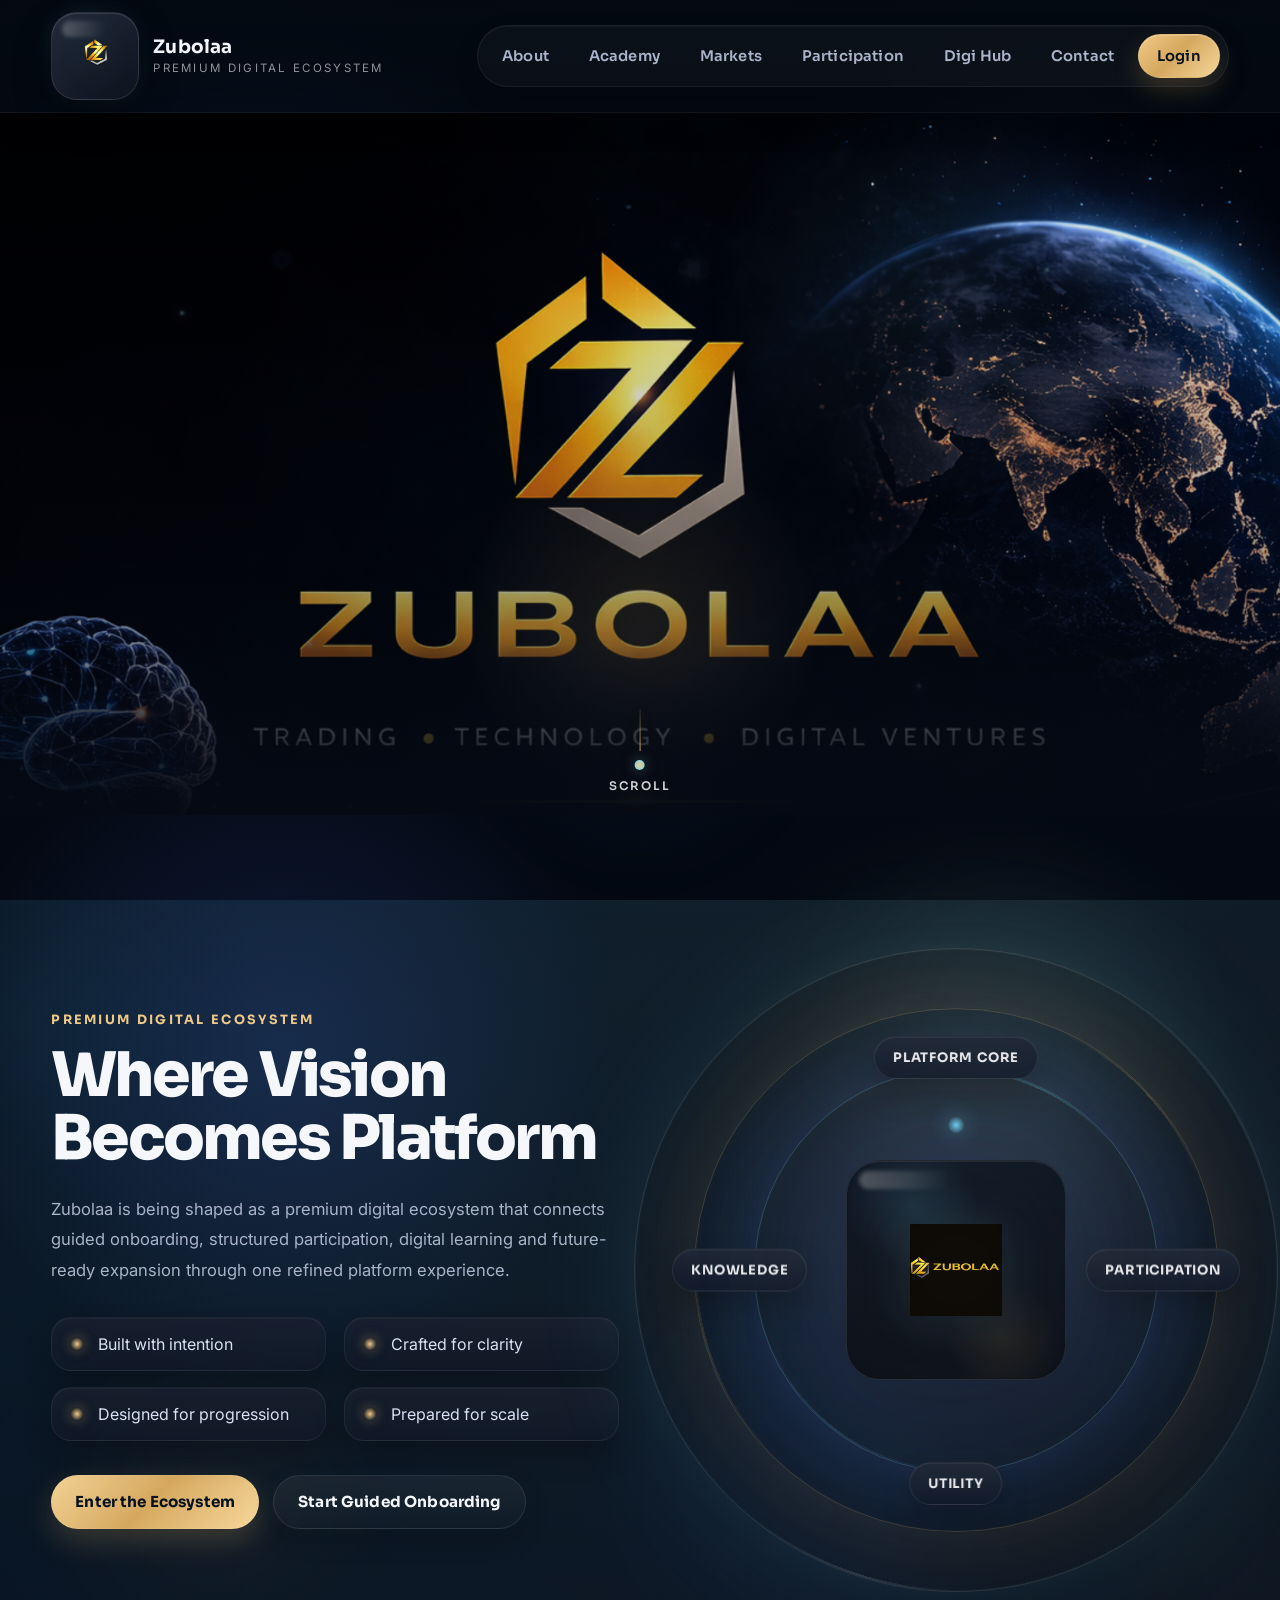
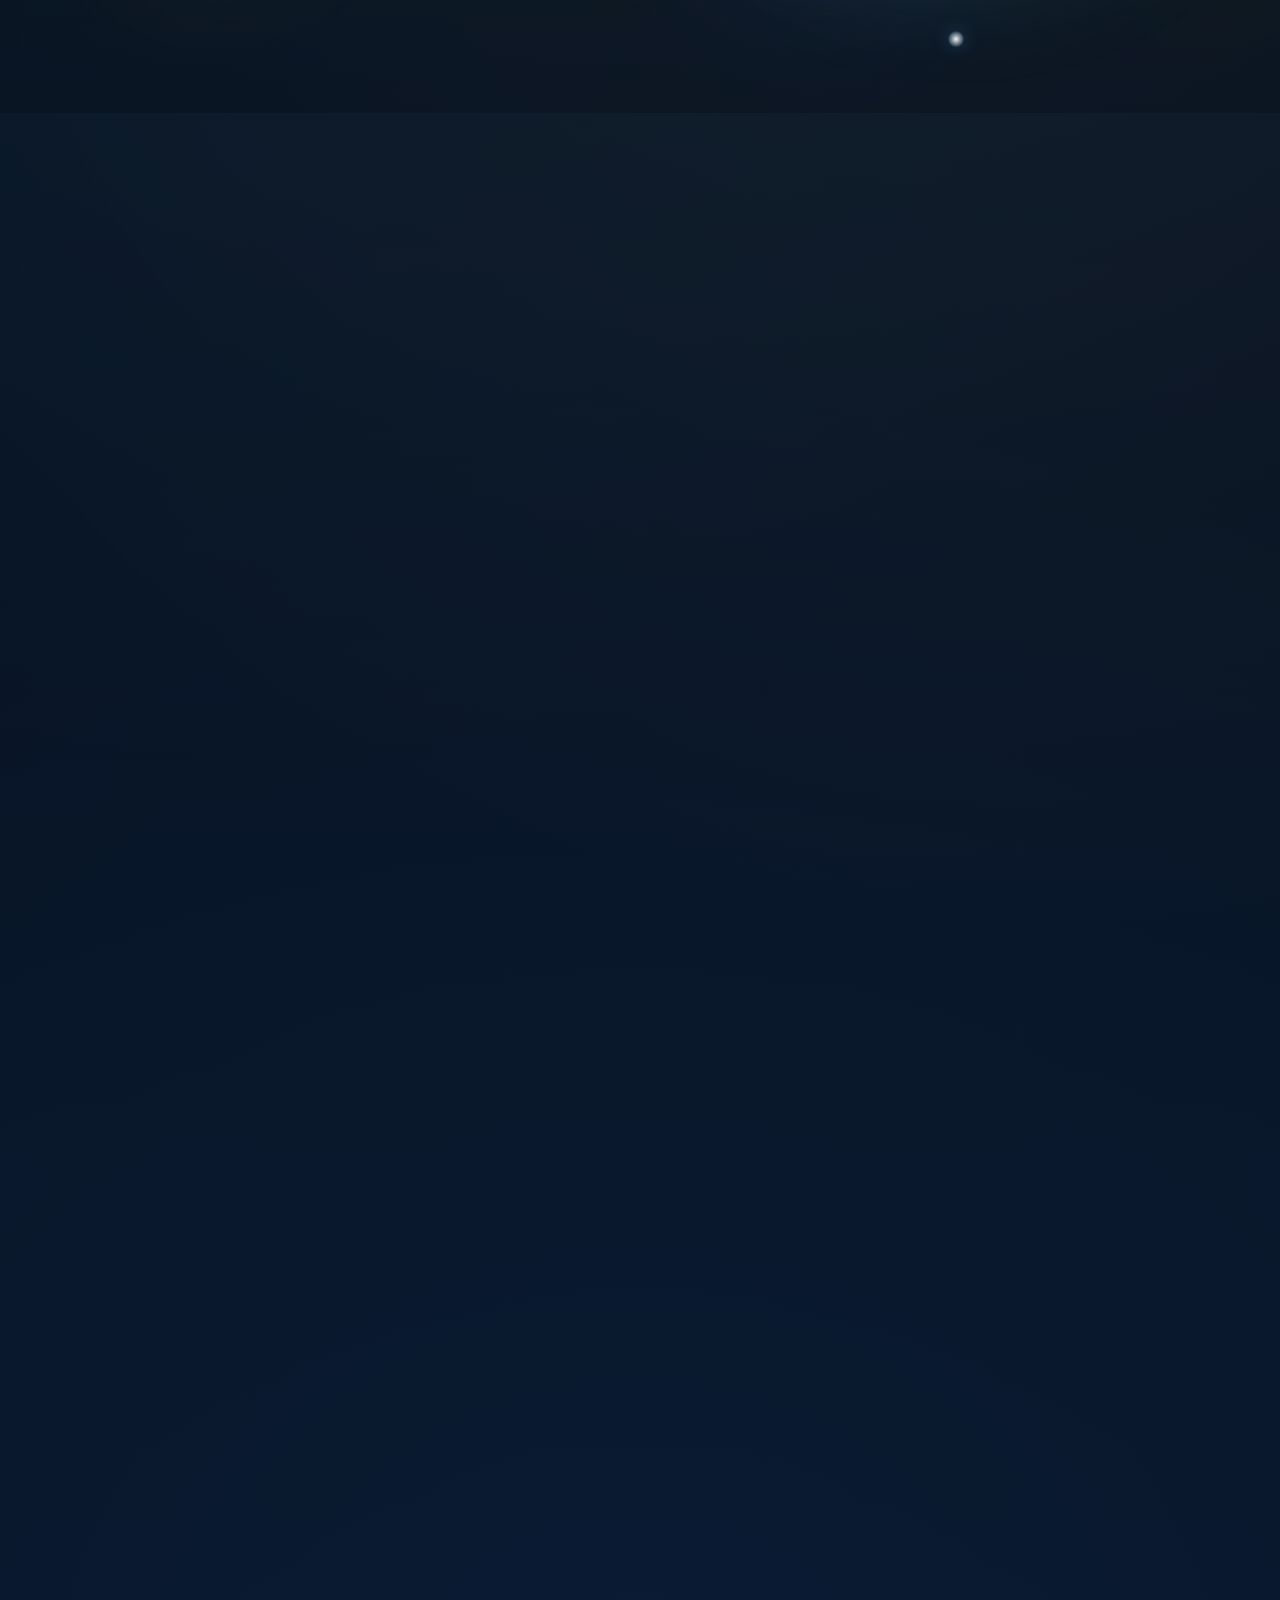
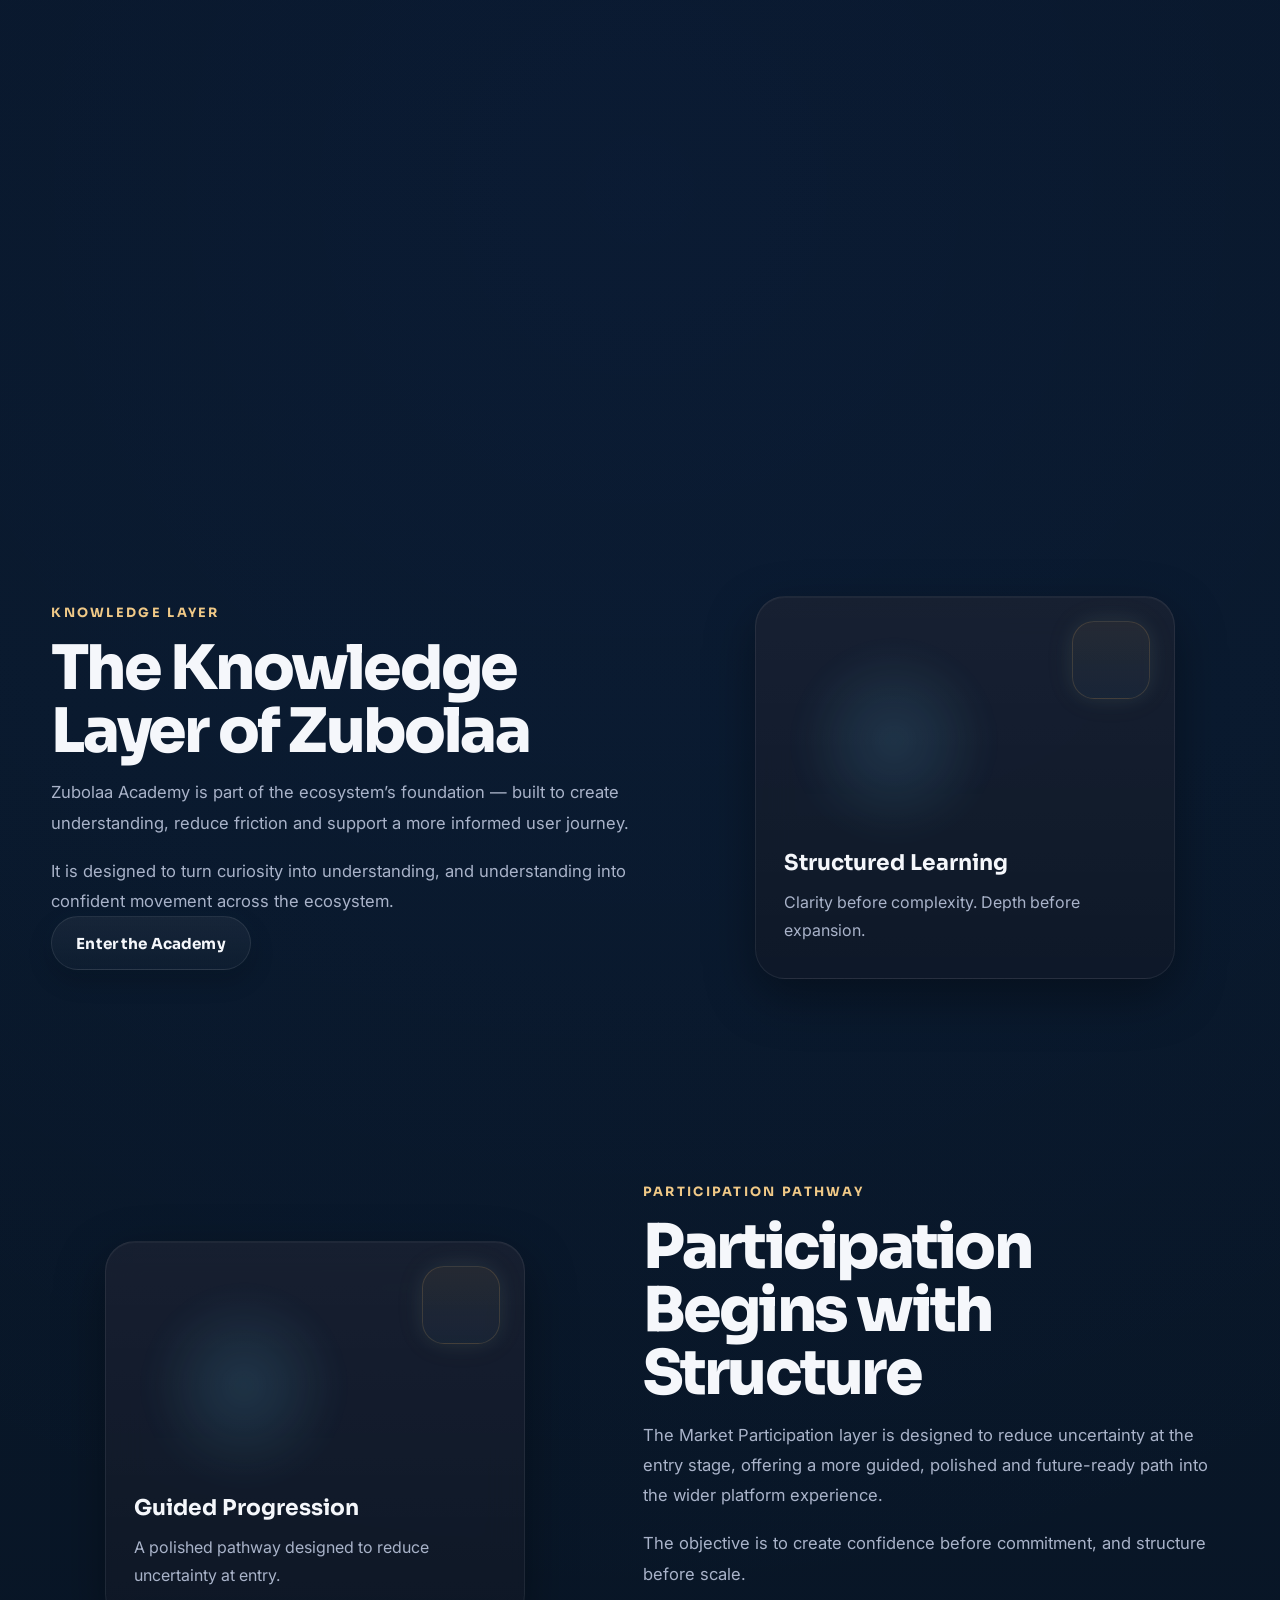
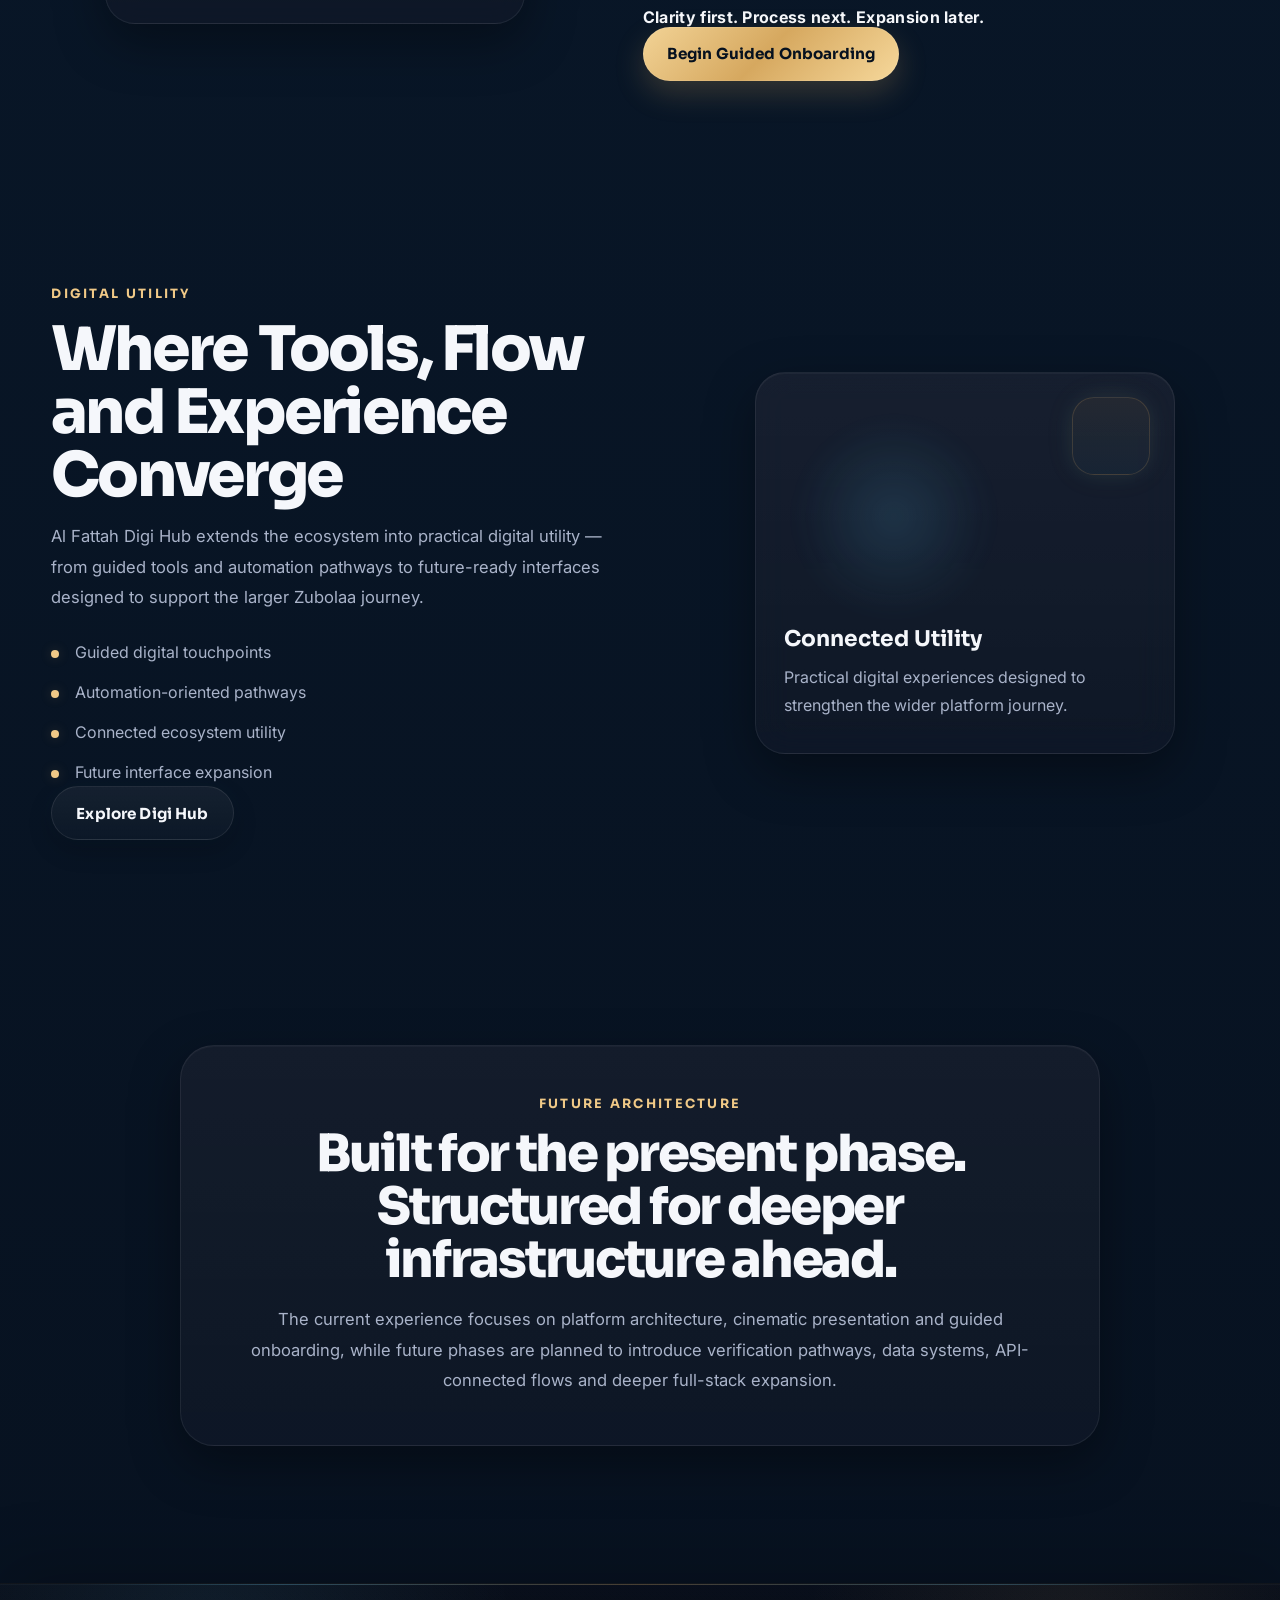
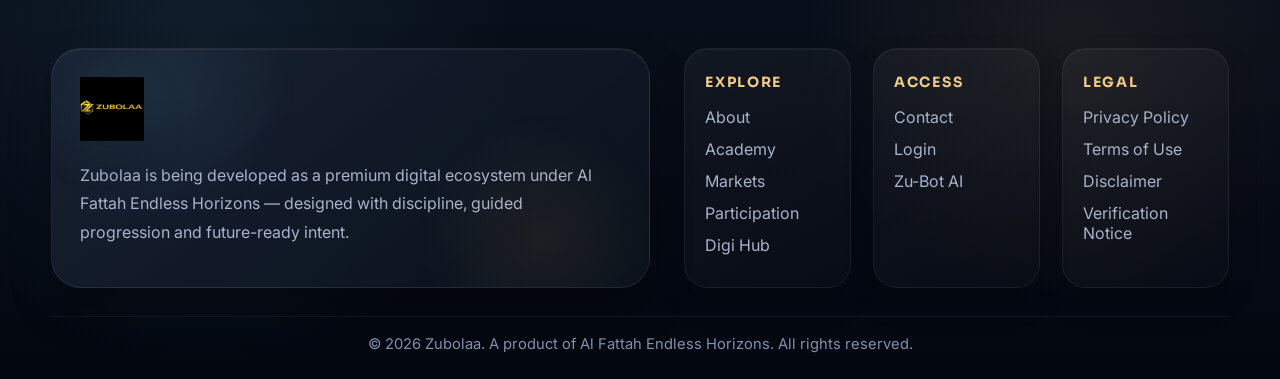
==== commit bd2e3845: "Fix indentation and formatting in index.html" ====
--- a/index.html
+++ b/index.html
@@ -131,7 +131,9 @@
     </section>
 
     <section class="hero-section" id="hero">
-      <div class="hero-section-glows" aria-hidden="true">
+      <div class="section-aura" aria-hidden="true"></div>
+
+  <div class="hero-section-glows" aria-hidden="true">
         <span class="hero-glow hero-glow-one"></span>
         <span class="hero-glow hero-glow-two"></span>
         <span class="hero-glow hero-glow-three"></span>
--- a/css/global.css
+++ b/css/global.css
@@ -270,3 +270,93 @@
     transition: none !important;
   }
 }
+/* =========================================
+   ZUBOLAA HOMEPAGE UNIVERSE BACKGROUND
+========================================= */
+
+body {
+  position: relative;
+  overflow-x: hidden;
+  background:
+    radial-gradient(circle at 20% 10%, rgba(63, 216, 255, 0.06), transparent 28%),
+    radial-gradient(circle at 80% 18%, rgba(244, 195, 90, 0.05), transparent 24%),
+    radial-gradient(circle at 50% 50%, rgba(47, 107, 255, 0.05), transparent 42%),
+    linear-gradient(180deg, #07111f 0%, #081425 30%, #09182a 58%, #07111f 100%);
+  color: #ecf4ff;
+}
+
+.page-universe {
+  position: fixed;
+  inset: 0;
+  z-index: -3;
+  pointer-events: none;
+  overflow: hidden;
+}
+
+.universe-layer {
+  position: absolute;
+  inset: 0;
+}
+
+.universe-grid {
+  opacity: 0.16;
+  background-image:
+    linear-gradient(rgba(63, 216, 255, 0.06) 1px, transparent 1px),
+    linear-gradient(90deg, rgba(63, 216, 255, 0.06) 1px, transparent 1px);
+  background-size: 90px 90px;
+  mask-image: radial-gradient(circle at center, black 40%, transparent 100%);
+  -webkit-mask-image: radial-gradient(circle at center, black 40%, transparent 100%);
+}
+
+.universe-glow-1 {
+  background:
+    radial-gradient(circle at 15% 20%, rgba(63, 216, 255, 0.14), transparent 24%),
+    radial-gradient(circle at 70% 30%, rgba(47, 107, 255, 0.12), transparent 30%),
+    radial-gradient(circle at 50% 80%, rgba(244, 195, 90, 0.08), transparent 20%);
+  filter: blur(40px);
+  animation: floatGlowOne 16s ease-in-out infinite alternate;
+}
+
+.universe-glow-2 {
+  background:
+    radial-gradient(circle at 85% 14%, rgba(63, 216, 255, 0.10), transparent 22%),
+    radial-gradient(circle at 30% 65%, rgba(244, 195, 90, 0.07), transparent 18%),
+    radial-gradient(circle at 60% 52%, rgba(47, 107, 255, 0.10), transparent 24%);
+  filter: blur(60px);
+  animation: floatGlowTwo 20s ease-in-out infinite alternate;
+}
+
+.universe-orb {
+  border-radius: 50%;
+  filter: blur(6px);
+  opacity: 0.45;
+}
+
+.universe-orb-1 {
+  width: 420px;
+  height: 420px;
+  top: -80px;
+  right: -90px;
+  background: radial-gradient(circle, rgba(63, 216, 255, 0.16) 0%, rgba(63, 216, 255, 0.05) 38%, transparent 72%);
+  animation: orbDriftOne 18s ease-in-out infinite alternate;
+}
+
+.universe-orb-2 {
+  width: 360px;
+  height: 360px;
+  bottom: 6%;
+  left: -100px;
+  background: radial-gradient(circle, rgba(244, 195, 90, 0.10) 0%, rgba(47, 107, 255, 0.08) 42%, transparent 75%);
+  animation: orbDriftTwo 22s ease-in-out infinite alternate;
+}
+
+.universe-noise {
+  opacity: 0.045;
+  mix-blend-mode: screen;
+  background-image:
+    radial-gradient(circle at 20% 30%, rgba(255,255,255,0.6) 0.6px, transparent 1px),
+    radial-gradient(circle at 70% 60%, rgba(255,255,255,0.35) 0.8px, transparent 1.2px),
+    radial-gradient(circle at 40% 80%, rgba(255,255,255,0.4) 0.7px, transparent 1px),
+    radial-gradient(circle at 85% 25%, rgba(255,255,255,0.28) 0.6px, transparent 1px);
+  background-size: 180px 180px, 240px 240px, 200px 200px, 260px 260px;
+}
--- a/css/components.css
+++ b/css/components.css
@@ -26,7 +26,81 @@
   position: relative;
   z-index: 1;
 }
-
+/* =========================================
+   PREMIUM BRAND BADGE
+========================================= */
+
+.brand-mark {
+  position: relative;
+  display: inline-flex;
+  align-items: center;
+  text-decoration: none;
+}
+
+.brand-badge-glow {
+  position: absolute;
+  inset: -10px;
+  border-radius: 999px;
+  background:
+    radial-gradient(circle, rgba(63, 216, 255, 0.22) 0%, rgba(63, 216, 255, 0.06) 45%, transparent 72%);
+  filter: blur(16px);
+  opacity: 0.9;
+  pointer-events: none;
+}
+
+.brand-badge {
+  position: relative;
+  display: inline-flex;
+  align-items: center;
+  justify-content: center;
+  min-width: 74px;
+  min-height: 74px;
+  padding: 10px 16px;
+  border-radius: 999px;
+  background:
+    linear-gradient(180deg, rgba(255,255,255,0.12), rgba(255,255,255,0.03)),
+    linear-gradient(135deg, rgba(47,107,255,0.18), rgba(63,216,255,0.12) 48%, rgba(244,195,90,0.12));
+  border: 1px solid rgba(255,255,255,0.12);
+  box-shadow:
+    0 10px 30px rgba(0,0,0,0.28),
+    inset 0 1px 0 rgba(255,255,255,0.12),
+    inset 0 0 22px rgba(63,216,255,0.06);
+  backdrop-filter: blur(12px);
+  -webkit-backdrop-filter: blur(12px);
+}
+
+.brand-badge::before {
+  content: "";
+  position: absolute;
+  inset: 1px;
+  border-radius: inherit;
+  border: 1px solid rgba(63, 216, 255, 0.10);
+  pointer-events: none;
+}
+
+.brand-logo {
+  position: relative;
+  z-index: 2;
+  height: 46px;
+  width: auto;
+  display: block;
+  object-fit: contain;
+  filter:
+    drop-shadow(0 0 10px rgba(63, 216, 255, 0.18))
+    drop-shadow(0 0 16px rgba(244, 195, 90, 0.10));
+}
+
+@media (max-width: 768px) {
+  .brand-badge {
+    min-width: 62px;
+    min-height: 62px;
+    padding: 8px 12px;
+  }
+
+  .brand-logo {
+    height: 38px;
+  }
+}
 /* =========================
    BRAND / LOGO
 ========================= */
--- a/css/animations.css
+++ b/css/animations.css
@@ -220,3 +220,55 @@
     animation: none !important;
   }
 }
+@keyframes floatGlowOne {
+  0% {
+    transform: translate3d(0, 0, 0) scale(1);
+  }
+  100% {
+    transform: translate3d(20px, -18px, 0) scale(1.06);
+  }
+}
+
+@keyframes floatGlowTwo {
+  0% {
+    transform: translate3d(0, 0, 0) scale(1);
+  }
+  100% {
+    transform: translate3d(-24px, 20px, 0) scale(1.08);
+  }
+}
+
+@keyframes orbDriftOne {
+  0% {
+    transform: translate3d(0, 0, 0);
+  }
+  100% {
+    transform: translate3d(-30px, 24px, 0);
+  }
+}
+
+@keyframes orbDriftTwo {
+  0% {
+    transform: translate3d(0, 0, 0);
+  }
+  100% {
+    transform: translate3d(22px, -28px, 0);
+  }
+}
+
+@keyframes heroSweep {
+  0% {
+    transform: translateX(-38%);
+    opacity: 0;
+  }
+  20% {
+    opacity: 0.7;
+  }
+  50% {
+    opacity: 0.85;
+  }
+  100% {
+    transform: translateX(38%);
+    opacity: 0;
+  }
+}
--- a/css/home.css
+++ b/css/home.css
@@ -39,7 +39,7 @@
     radial-gradient(circle at 72% 20%, rgba(255,255,255,0.72) 0 1px, transparent 1.6px),
     radial-gradient(circle at 84% 60%, rgba(214,168,95,0.68) 0 1px, transparent 1.6px),
     radial-gradient(circle at 62% 82%, rgba(255,255,255,0.62) 0 1px, transparent 1.6px),
-    radial-gradient(circle at 46% 44%, rgba(110,216,255,0.5) 0 1px, transparent 1.6px);
+    radial-gradient(circle at 46% 44%, rgba(110,216,255,0.50) 0 1px, transparent 1.6px);
   opacity: 0.36;
   animation: starShift 28s linear infinite;
   pointer-events: none;
@@ -155,12 +155,13 @@
 /* Cinematic Opening */
 .cinematic-opening {
   position: relative;
-  min-height: 62vh;
+  min-height: 78vh;
   overflow: hidden;
   isolation: isolate;
   display: flex;
   align-items: flex-end;
   justify-content: center;
+  background: #040913;
 }
 
 .city-opening {
@@ -221,120 +222,103 @@
   inset: 0;
 }
 
-.hero-image-shell {
-  position: absolute;
-  inset: 0;
+/* =========================================
+   HERO CINEMATIC SYSTEM
+========================================= */
+
+.hero {
+  position: relative;
+  min-height: 100svh;
   overflow: hidden;
-}
-
-.hero-image-shell::after {
-  content: "";
-  position: absolute;
-  inset: 0;
-  background:
-    linear-gradient(120deg, transparent 12%, rgba(255,255,255,0.07) 34%, transparent 58%);
-  transform: translateX(-120%);
-  animation: heroShine 5.5s ease-in-out infinite;
-  z-index: 2;
-  pointer-events: none;
-}
-
-.hero-video,
-.hero-image {
+  isolation: isolate;
+}
+
+.hero img,
+.hero-image,
+.hero-media img {
   width: 100%;
   height: 100%;
   object-fit: cover;
-}
-
-.hero-image {
-  object-position: center 32%;
-  transform: scale(1.03);
-  animation:
-    heroImageReveal 1.4s cubic-bezier(.2, .8, .2, 1) forwards,
-    heroImageFloat 7s ease-in-out 1.2s infinite;
-  filter: brightness(0.44) contrast(1.16) saturate(1.03);
-  will-change: transform, filter;
-}
-
-.city-opening .hero-image {
-  object-position: center 32%;
-  filter: brightness(0.44) contrast(1.16) saturate(1.03);
-}
-
-.hero-image-aura {
-  position: absolute;
-  inset: auto;
-  width: 52%;
-  height: 48%;
-  right: 8%;
-  bottom: 10%;
+  display: block;
+}
+
+.hero-cinematic-overlay {
+  position: absolute;
+  inset: 0;
   z-index: 1;
-  background: radial-gradient(circle, rgba(110,216,255,0.14), transparent 68%);
-  filter: blur(34px);
-  animation: glowPulse 9s ease-in-out infinite;
-}
-
-.hero-image-aura-secondary {
-  position: absolute;
-  width: 42%;
-  height: 38%;
-  left: 8%;
-  top: 14%;
-  z-index: 1;
-  background: radial-gradient(circle, rgba(214,168,95,0.12), transparent 72%);
-  filter: blur(40px);
-  animation: glowPulse 11s ease-in-out infinite reverse;
-}
-
+  pointer-events: none;
+  background:
+    linear-gradient(180deg, rgba(7, 17, 31, 0.28) 0%, rgba(7, 17, 31, 0.12) 24%, rgba(7, 17, 31, 0.10) 52%, rgba(7, 17, 31, 0.34) 100%),
+    radial-gradient(circle at 50% 18%, rgba(63, 216, 255, 0.10), transparent 26%),
+    radial-gradient(circle at 82% 24%, rgba(244, 195, 90, 0.08), transparent 18%);
+}
+
+.hero-bottom-fade {
+  position: absolute;
+  left: 0;
+  right: 0;
+  bottom: -1px;
+  height: 180px;
+  z-index: 2;
+  pointer-events: none;
+  background: linear-gradient(180deg, rgba(7, 17, 31, 0) 0%, rgba(7, 17, 31, 0.82) 72%, #07111f 100%);
+}
+
+.hero-light-sweep {
+  position: absolute;
+  inset: 0;
+  z-index: 2;
+  pointer-events: none;
+  background:
+    linear-gradient(115deg,
+      transparent 0%,
+      rgba(63, 216, 255, 0.00) 38%,
+      rgba(63, 216, 255, 0.08) 49%,
+      rgba(255, 255, 255, 0.03) 52%,
+      rgba(63, 216, 255, 0.00) 60%,
+      transparent 100%);
+  transform: translateX(-30%);
+  animation: heroSweep 8s ease-in-out infinite;
+  mix-blend-mode: screen;
+}
 .cinematic-overlay {
   z-index: 2;
   background:
     linear-gradient(
       180deg,
-      rgba(2, 6, 12, 0.18) 0%,
-      rgba(4, 9, 17, 0.24) 18%,
-      rgba(4, 9, 17, 0.54) 48%,
-      rgba(4, 9, 17, 0.90) 82%,
-      rgba(4, 9, 17, 1) 100%
+      rgba(4, 9, 19, 0.08) 0%,
+      rgba(4, 9, 19, 0.14) 26%,
+      rgba(4, 9, 19, 0.28) 58%,
+      rgba(4, 9, 19, 0.74) 100%
     );
 }
 
 .cinematic-overlay-secondary {
-  position: absolute;
-  inset: 0;
   z-index: 2;
   background:
-    radial-gradient(circle at 72% 34%, rgba(77,124,255,0.22), transparent 24%),
-    radial-gradient(circle at 26% 64%, rgba(214,168,95,0.10), transparent 22%),
-    linear-gradient(
-      90deg,
-      rgba(4,9,19,0.48) 0%,
-      transparent 24%,
-      transparent 76%,
-      rgba(4,9,19,0.42) 100%
-    );
-  opacity: 1;
-}
-
-.cinematic-opening::after,
+    radial-gradient(circle at 50% 72%, rgba(214,168,95,0.16), transparent 22%),
+    radial-gradient(circle at 72% 26%, rgba(110,216,255,0.08), transparent 20%);
+  mix-blend-mode: screen;
+  opacity: 0.72;
+}
+
 .opening-bottom-fade {
-  content: "";
-  position: absolute;
-  inset: auto 0 0;
-  height: 240px;
+  position: absolute;
+  left: 0;
+  right: 0;
+  bottom: 0;
+  height: 170px;
   z-index: 3;
-  background:
-    radial-gradient(circle at 50% 30%, rgba(214,168,95,0.20), transparent 34%),
-    linear-gradient(180deg, transparent 0%, rgba(4,9,19,0.98) 100%);
+  background: linear-gradient(180deg, rgba(4, 9, 19, 0) 0%, rgba(4, 9, 19, 0.96) 100%);
 }
 
 .scroll-indicator {
   position: absolute;
   left: 50%;
-  bottom: 26px;
+  bottom: 22px;
   transform: translateX(-50%);
   z-index: 4;
-  margin-bottom: 0;
+  margin: 0;
   display: inline-flex;
   flex-direction: column;
   align-items: center;
@@ -349,7 +333,6 @@
 }
 
 .scroll-indicator:hover {
-  transform: translateX(-50%);
   opacity: 1;
 }
 
@@ -379,8 +362,7 @@
 .hero-section {
   position: relative;
   overflow: hidden;
-  padding: 92px 0 120px;
-  z-index: 4;
+  padding: clamp(84px, 9vw, 136px) 0 clamp(74px, 8vw, 124px);
 }
 
 .hero-section::before {
@@ -1185,19 +1167,6 @@
 }
 
 /* Animations */
-@keyframes heroImageReveal {
-  0% {
-    opacity: 0;
-    transform: scale(1.12) translateY(24px);
-    filter: blur(8px) brightness(0.84);
-  }
-  100% {
-    opacity: 1;
-    transform: scale(1) translateY(0);
-    filter: blur(0) brightness(1);
-  }
-}
-
 @keyframes heroImageFloat {
   0% {
     transform: scale(1.03) translateY(0);
@@ -1384,7 +1353,7 @@
 @keyframes universeBreath {
   0% {
     transform: scale(1);
-    opacity: .85;
+    opacity: 0.85;
   }
   50% {
     transform: scale(1.04);
@@ -1392,7 +1361,7 @@
   }
   100% {
     transform: scale(1);
-    opacity: .85;
+    opacity: 0.85;
   }
 }
 
@@ -1456,8 +1425,13 @@
     grid-template-columns: 1fr;
   }
 
+  .hero-visual {
+    min-height: 500px;
+  }
+
+  .hero-image,
   .city-opening .hero-image {
-    object-position: 68% center;
+    object-position: center 28%;
   }
 
   .orbital-badge-left,
@@ -1468,11 +1442,7 @@
 
 @media (max-width: 640px) {
   .cinematic-opening {
-    min-height: 54vh;
-  }
-
-  .hero-section {
-    padding: 76px 0 90px;
+    min-height: 62vh;
   }
 
   .hero-actions {
@@ -1536,7 +1506,7 @@
 
   .hero-image,
   .city-opening .hero-image {
-    object-position: center 28%;
+    object-position: center 32%;
   }
 
   .scroll-indicator {
@@ -1563,3 +1533,45 @@
     object-position: 72% center;
   }
 }
+/* =========================================
+   SECTION AURA SYSTEM
+========================================= */
+
+.home-section,
+section {
+  position: relative;
+  isolation: isolate;
+}
+
+.section-aura {
+  position: absolute;
+  inset: 0;
+  z-index: -1;
+  pointer-events: none;
+  overflow: hidden;
+}
+
+.section-aura::before,
+.section-aura::after {
+  content: "";
+  position: absolute;
+  border-radius: 50%;
+  filter: blur(55px);
+  opacity: 0.45;
+}
+
+.section-aura::before {
+  width: 260px;
+  height: 260px;
+  top: 10%;
+  left: -60px;
+  background: radial-gradient(circle, rgba(63, 216, 255, 0.10), transparent 70%);
+}
+
+.section-aura::after {
+  width: 240px;
+  height: 240px;
+  right: -50px;
+  bottom: 5%;
+  background: radial-gradient(circle, rgba(244, 195, 90, 0.08), transparent 70%);
+}
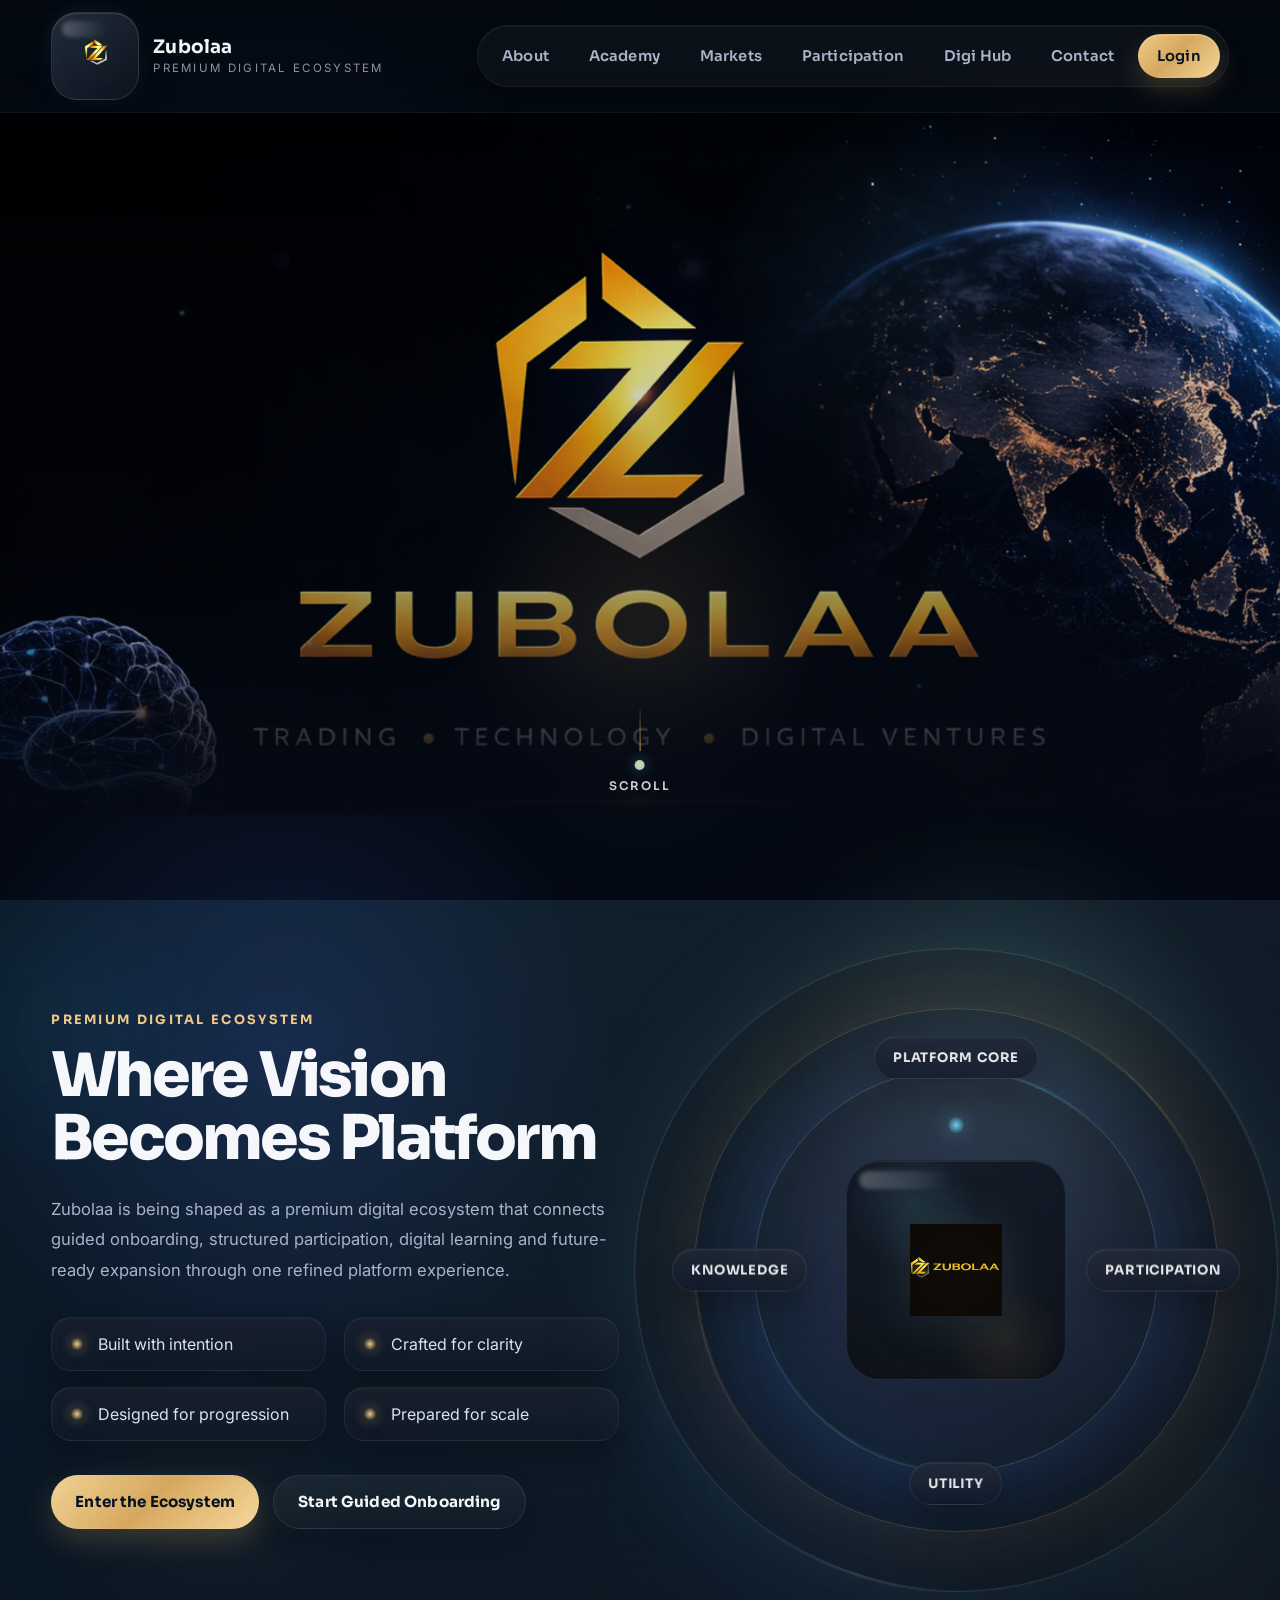
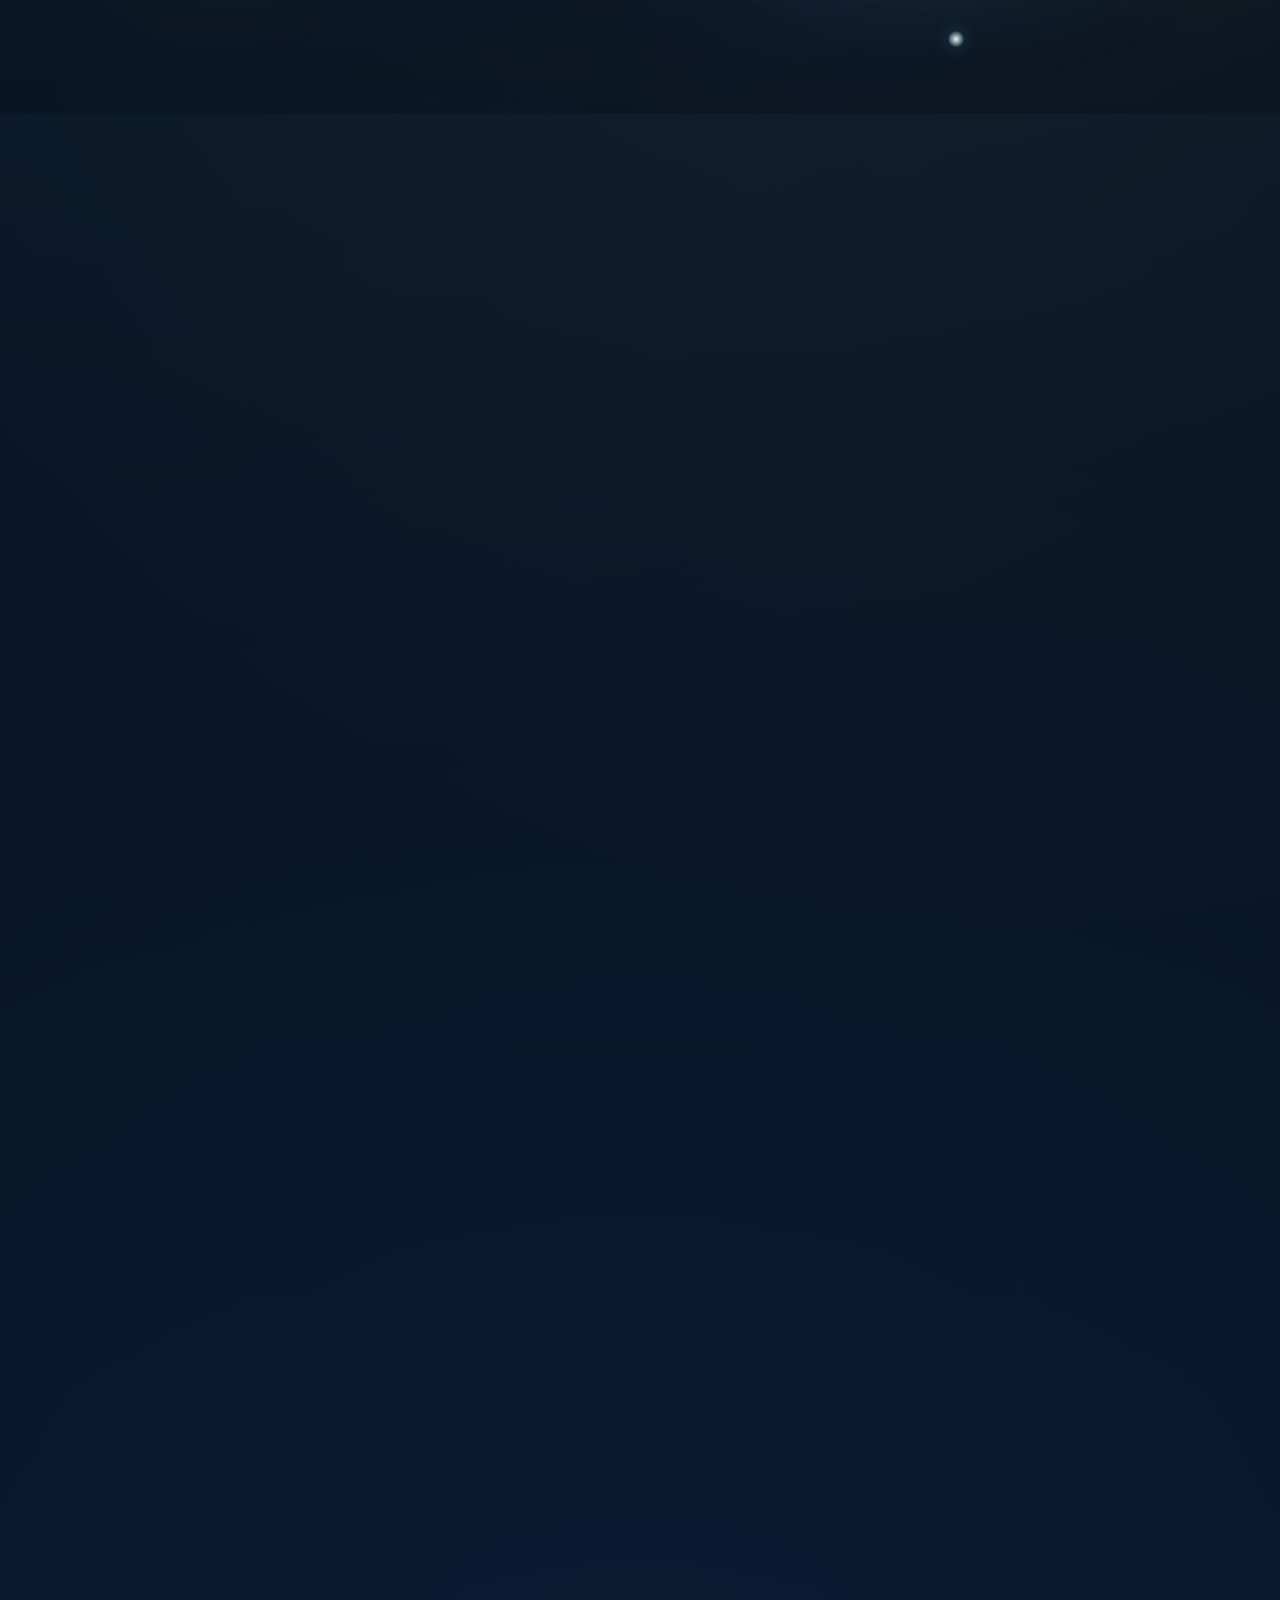
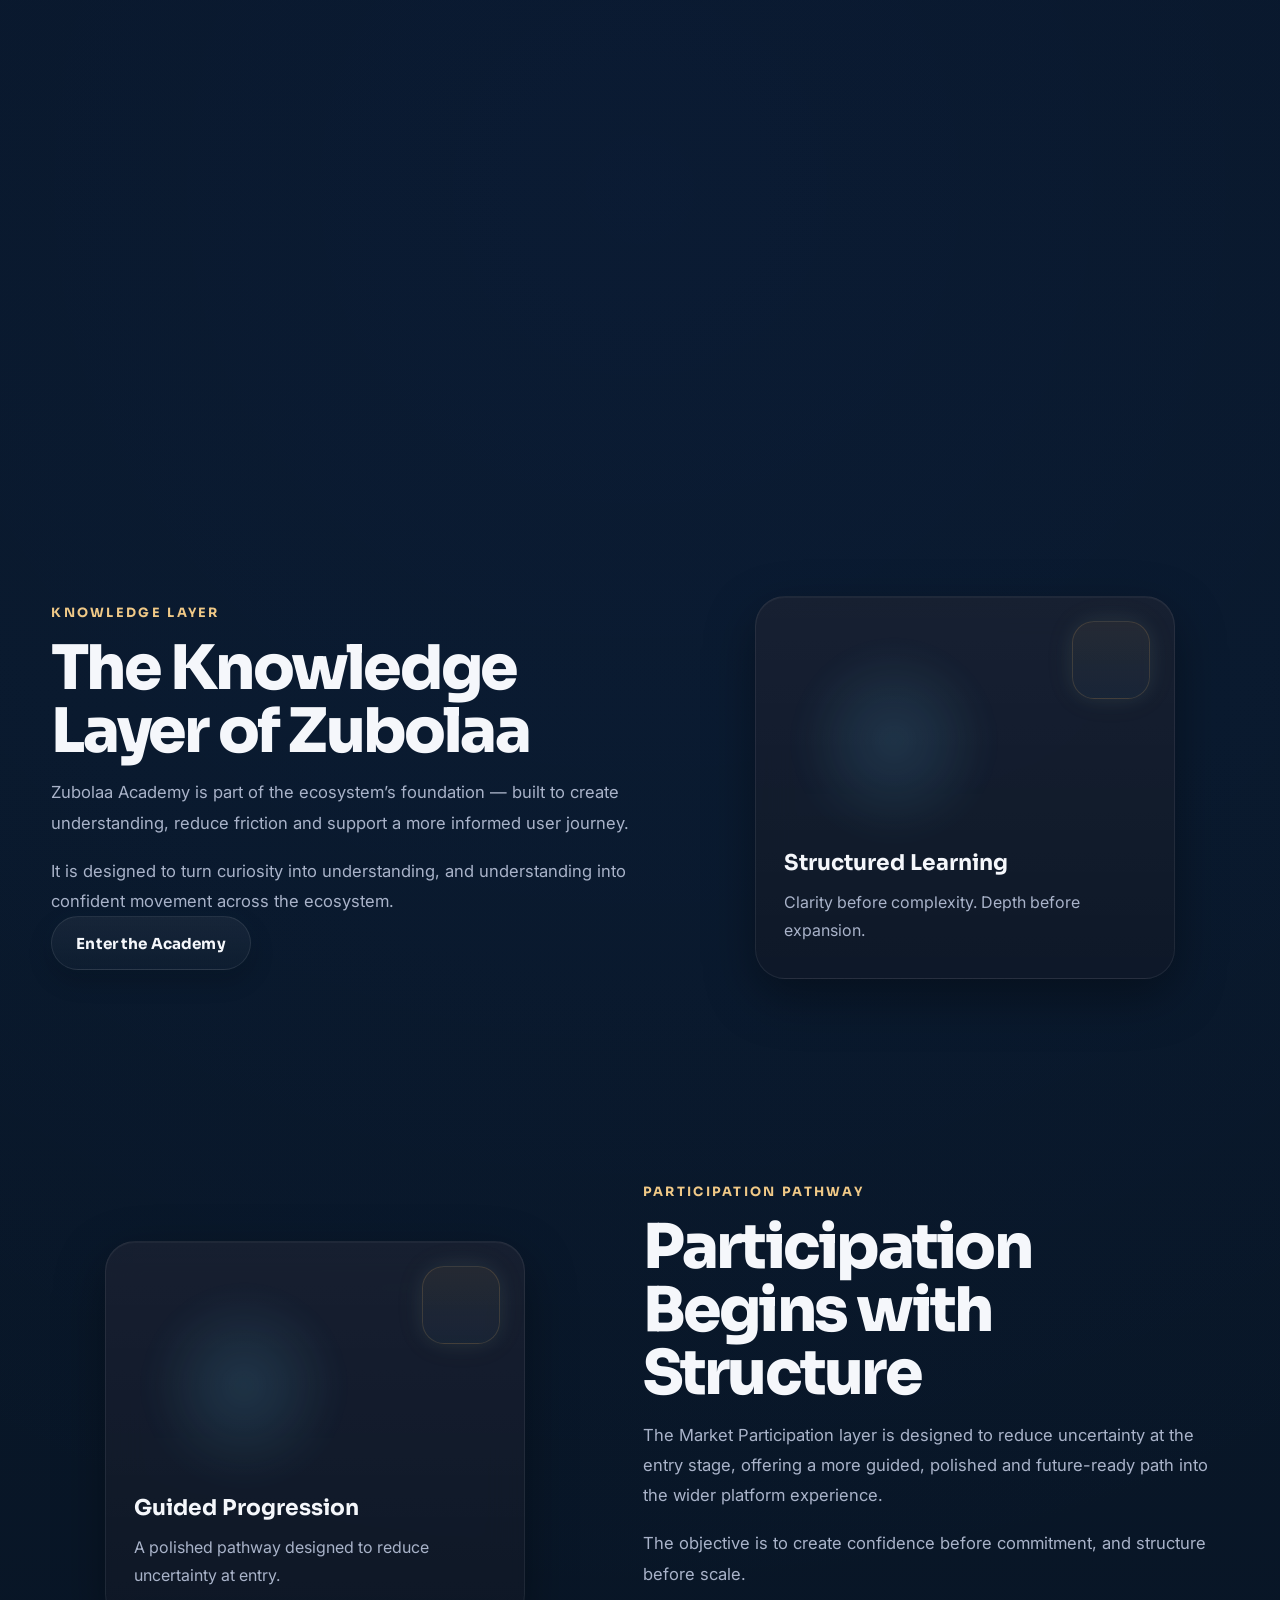
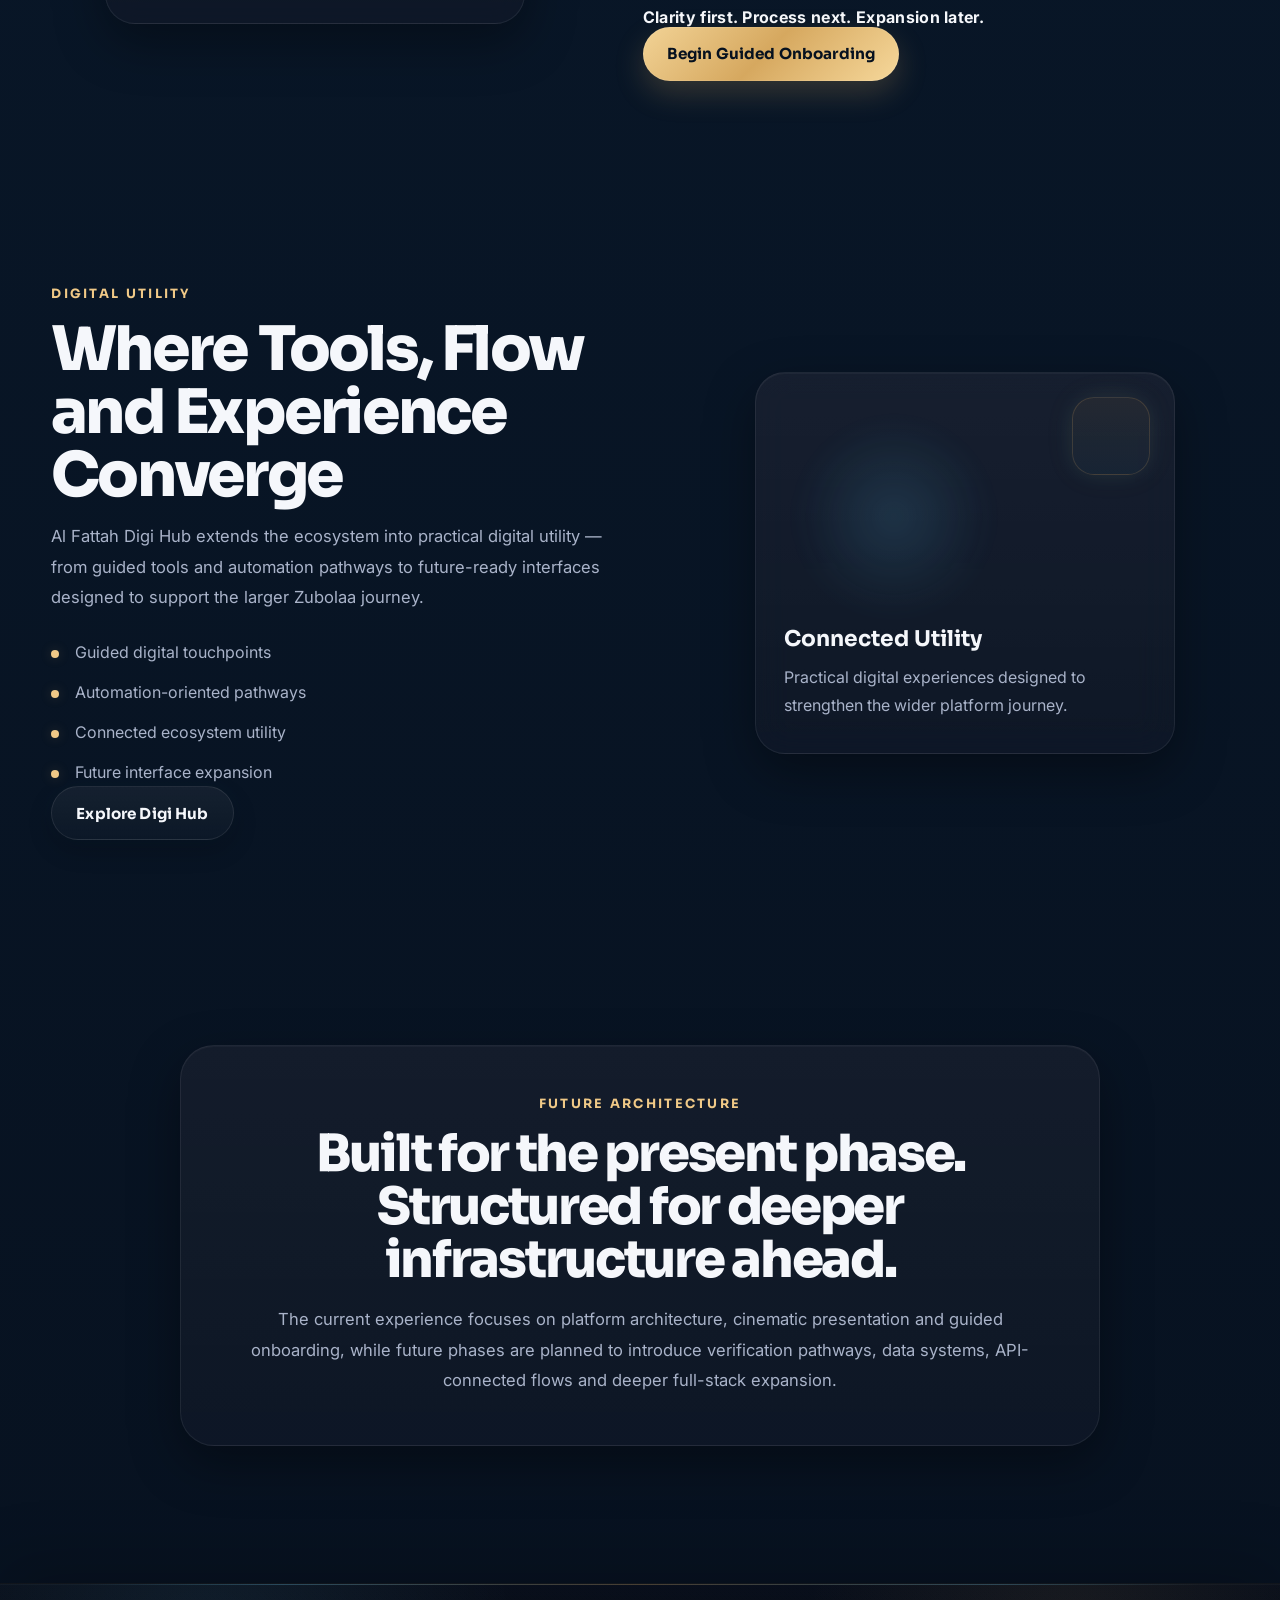
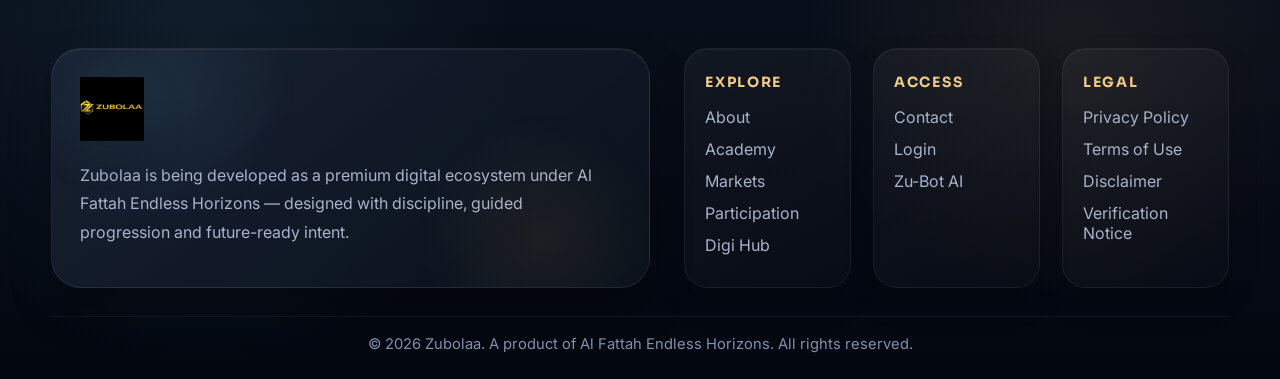
==== commit b480a2c8: "Update index.html" ====
--- a/index.html
+++ b/index.html
@@ -138,7 +138,7 @@
         <span class="hero-glow hero-glow-two"></span>
         <span class="hero-glow hero-glow-three"></span>
       </div>
-
+<div class="section-aura" aria-hidden="true"></div>
       <div class="container hero-grid">
         <div class="hero-copy">
           <p class="section-eyebrow">Premium Digital Ecosystem</p>
@@ -184,13 +184,15 @@
       </div>
     </section>
 
-    <section class="anchor-strip">
-      <div class="container">
-        <p>
-          Built under Al Fattah Endless Horizons, Zubolaa is being developed with structure, clarity and long-horizon intent.
-        </p>
-      </div>
-    </section>
+   <section class="anchor-strip">
+  <div class="section-aura" aria-hidden="true"></div>
+
+  <div class="container">
+    <p>
+      Built under Al Fattah Endless Horizons, Zubolaa is being developed with structure, clarity and long-horizon intent.
+    </p>
+  </div>
+</section>
 
     <section class="gateway-section section-space" id="gateway-section">
       <div class="container">
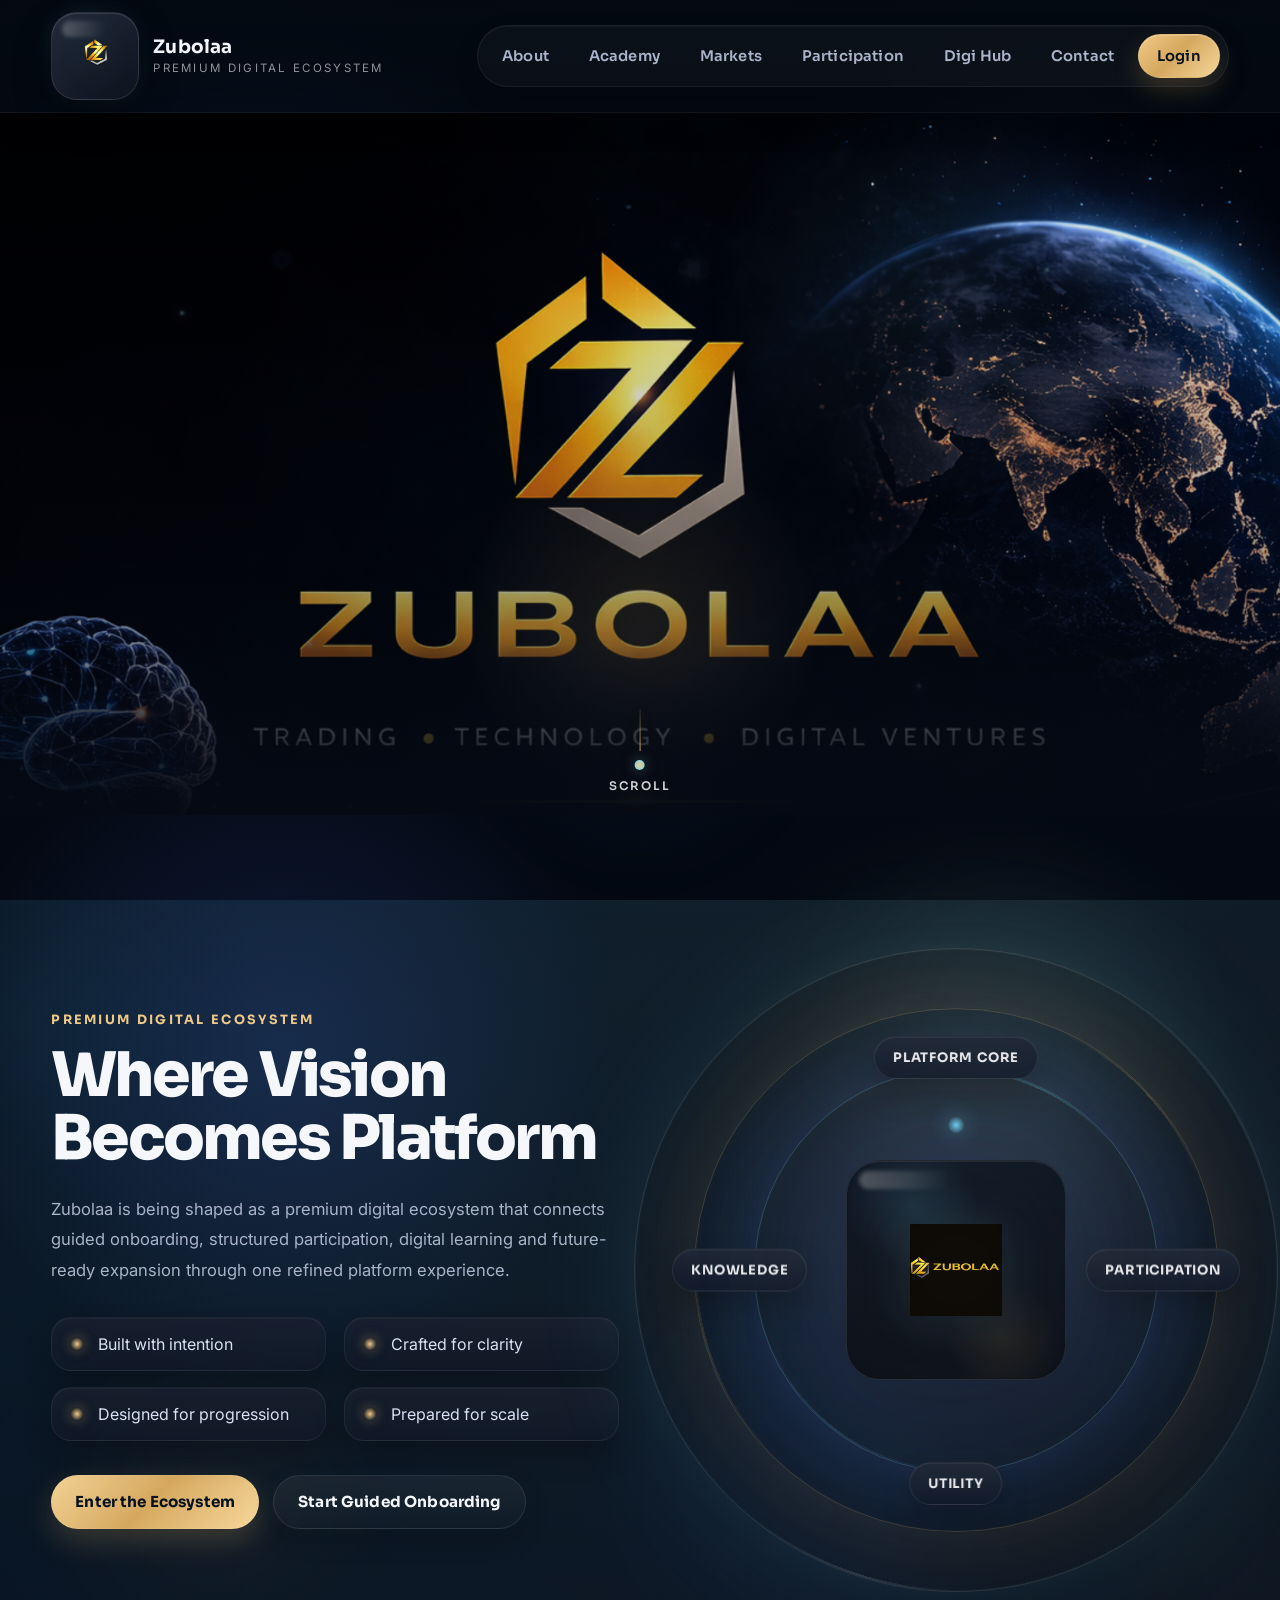
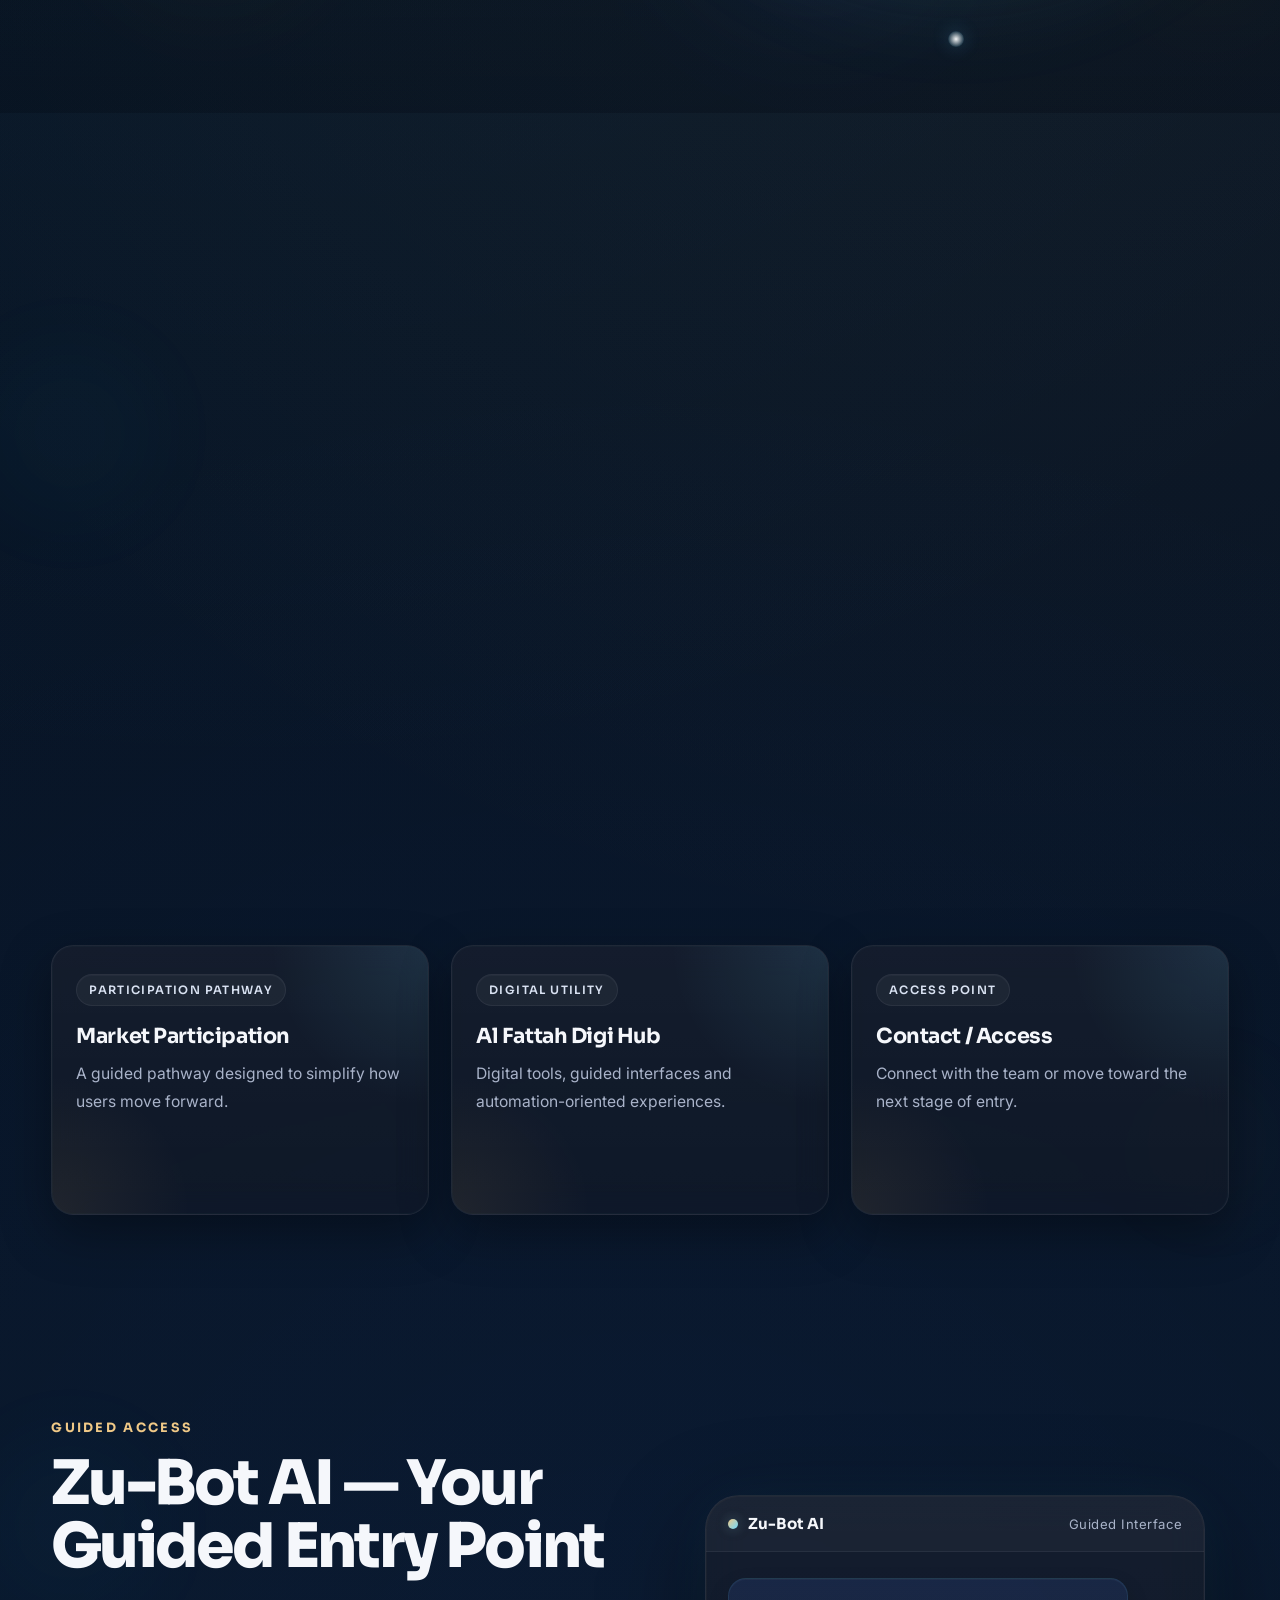
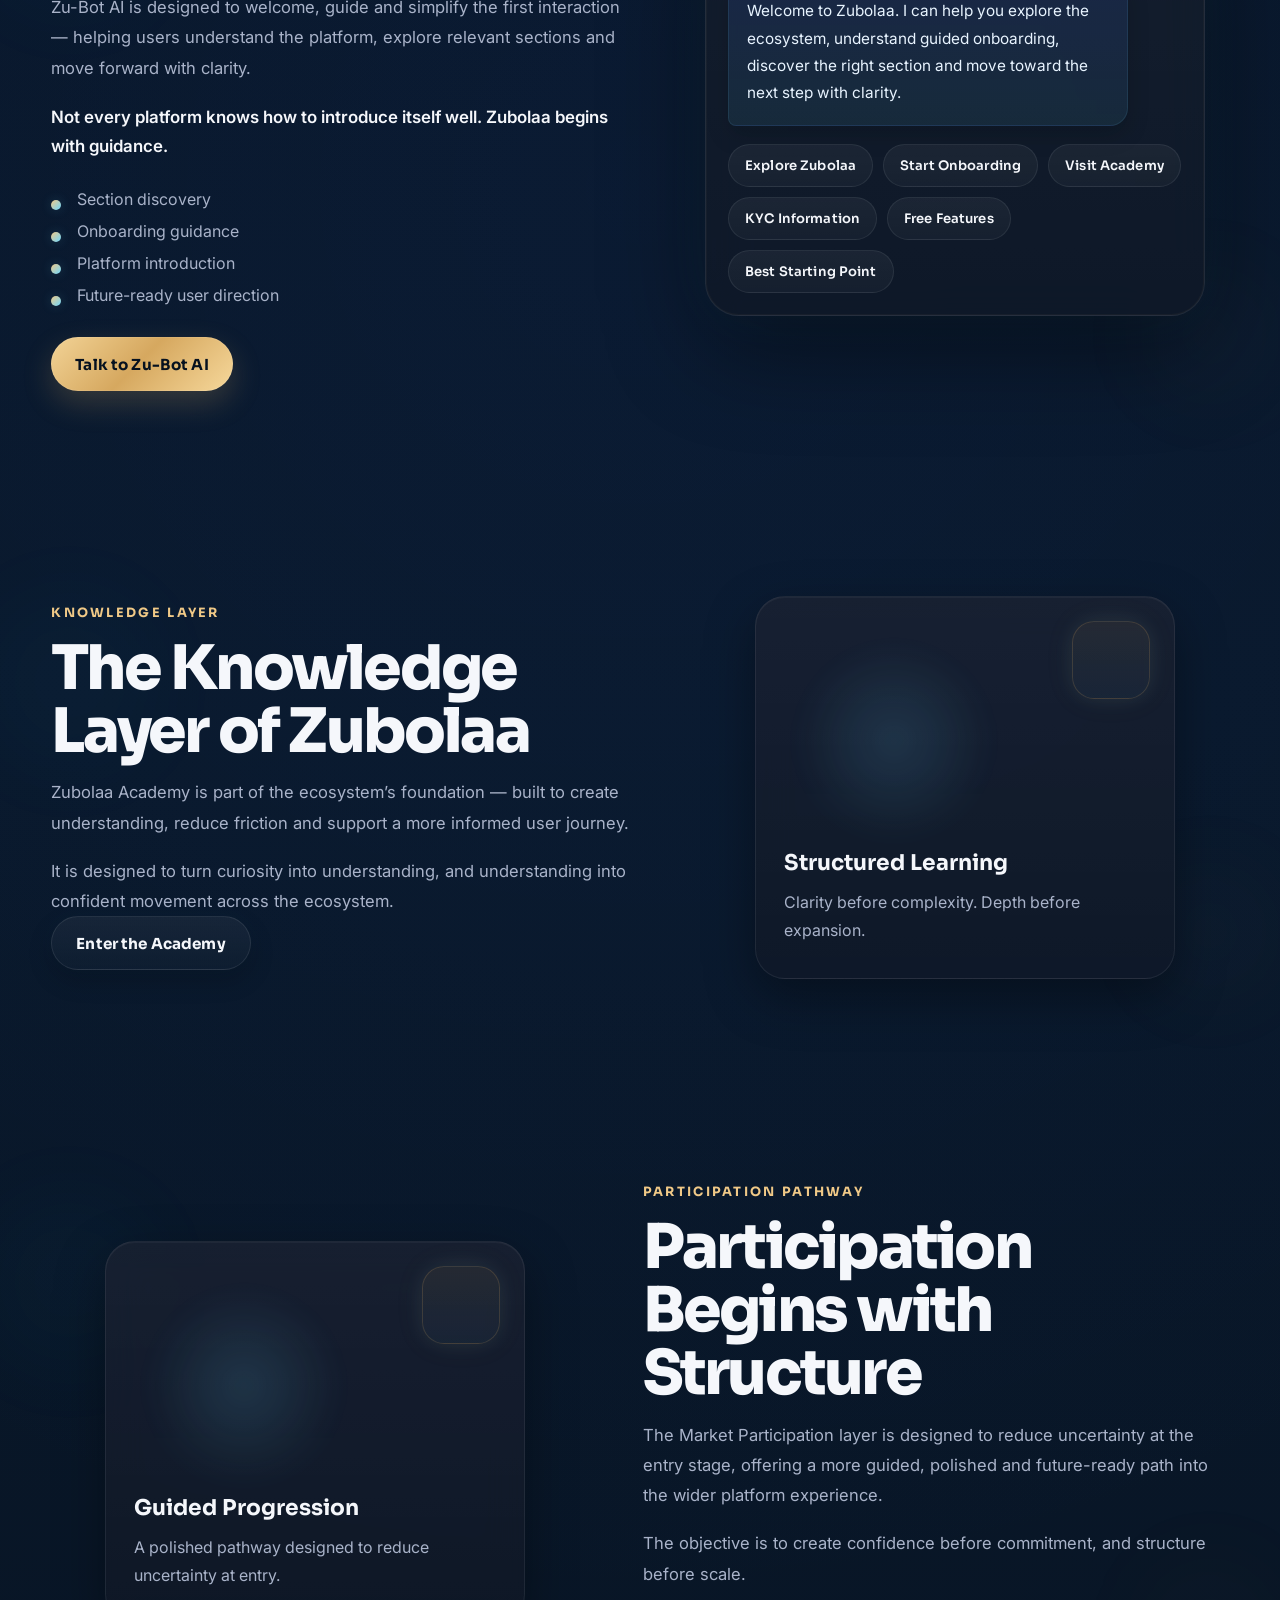
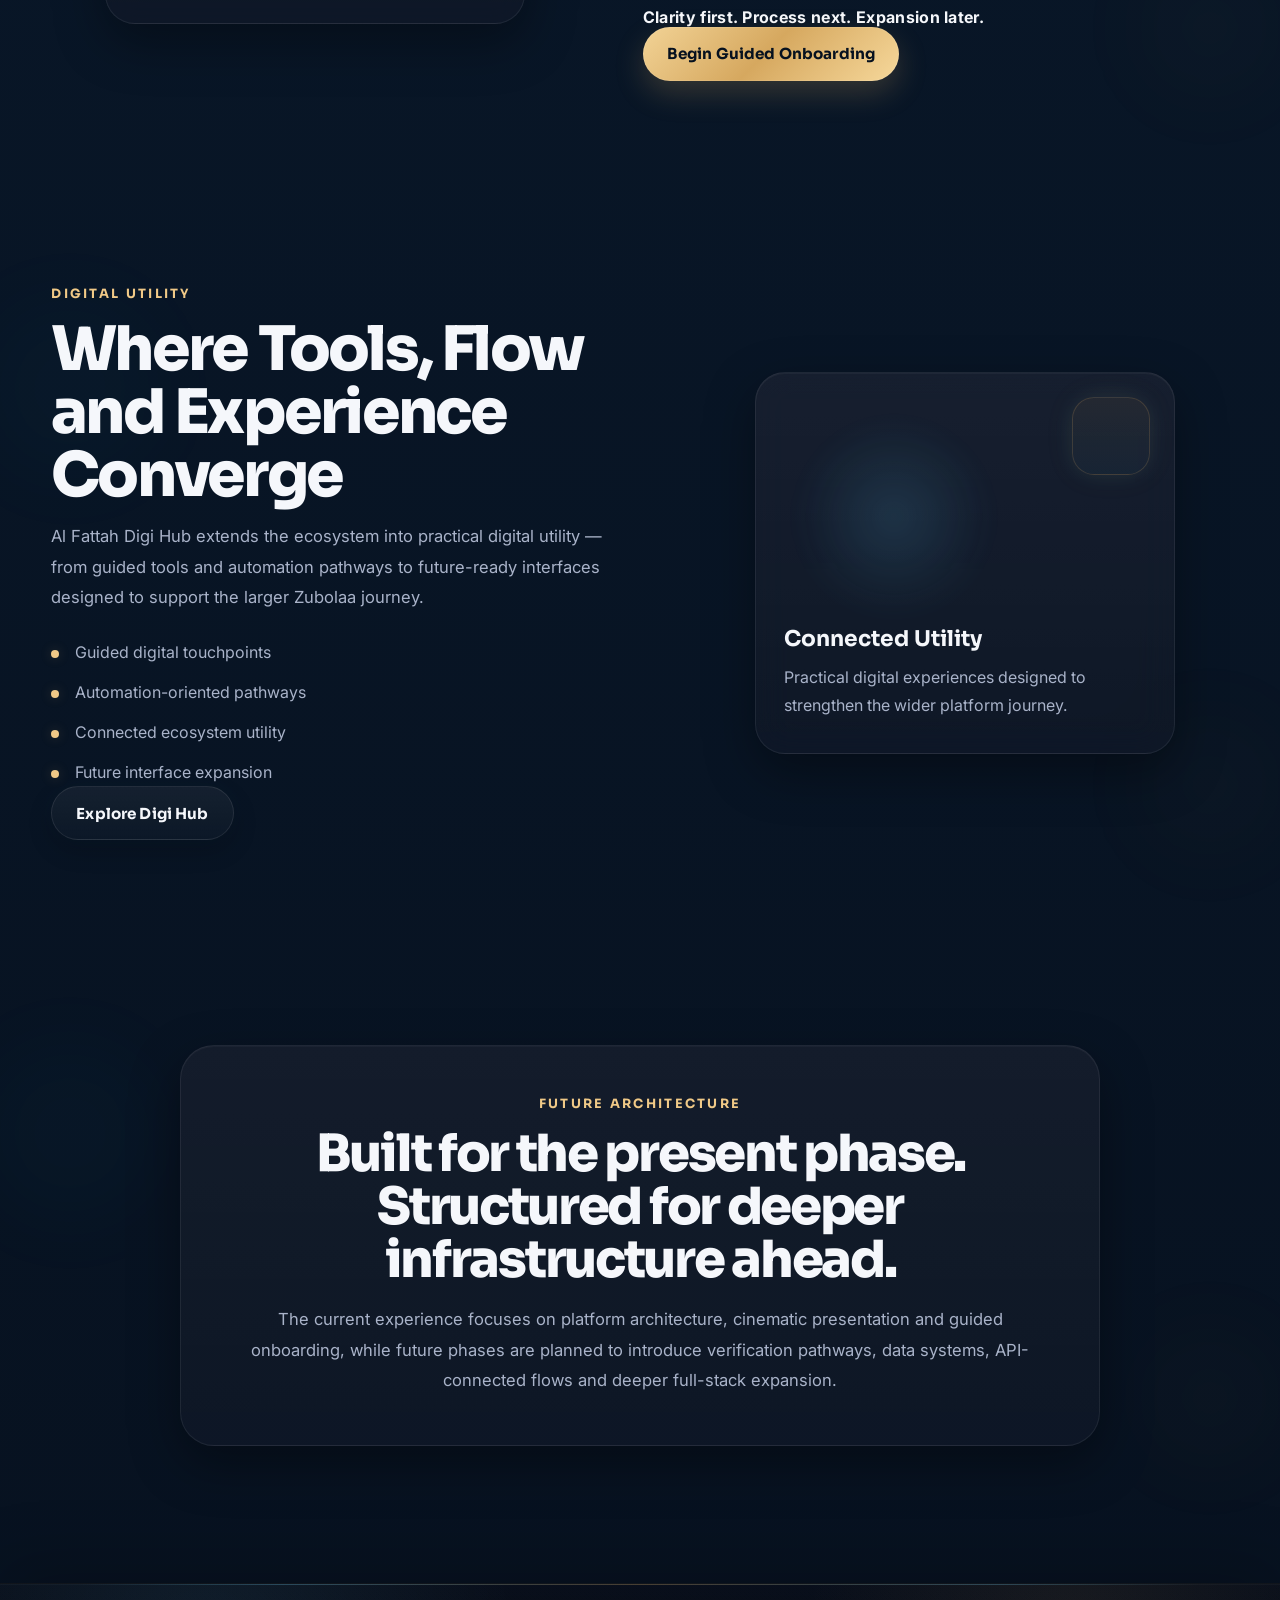
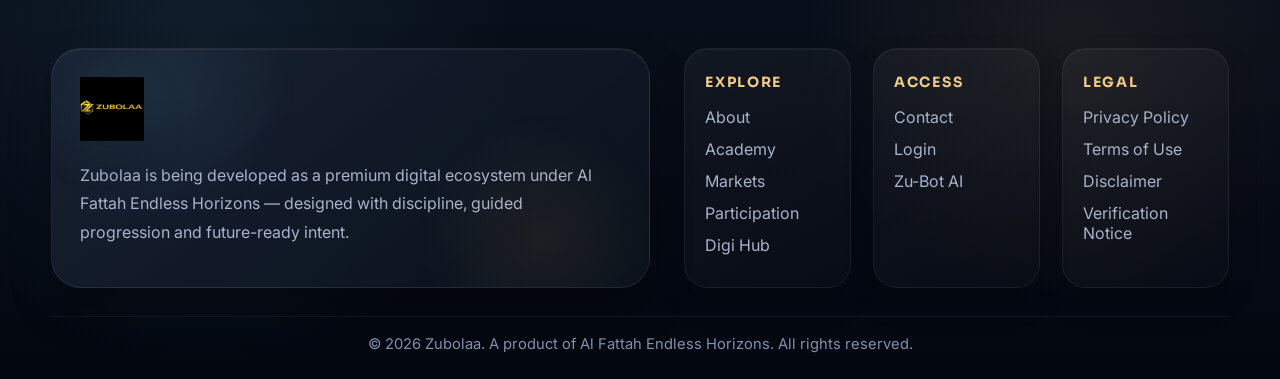
==== commit 4b0a803b: "Refactor hero section and update content structure" ====
--- a/index.html
+++ b/index.html
@@ -130,59 +130,59 @@
       </a>
     </section>
 
-    <section class="hero-section" id="hero">
-      <div class="section-aura" aria-hidden="true"></div>
+   <section class="hero-section" id="hero">
+  <div class="section-aura" aria-hidden="true"></div>
 
   <div class="hero-section-glows" aria-hidden="true">
-        <span class="hero-glow hero-glow-one"></span>
-        <span class="hero-glow hero-glow-two"></span>
-        <span class="hero-glow hero-glow-three"></span>
-      </div>
-<div class="section-aura" aria-hidden="true"></div>
-      <div class="container hero-grid">
-        <div class="hero-copy">
-          <p class="section-eyebrow">Premium Digital Ecosystem</p>
-
-          <h1>Where Vision Becomes Platform</h1>
-
-          <p class="hero-text">
-            Zubolaa is being shaped as a premium digital ecosystem that connects guided onboarding,
-            structured participation, digital learning and future-ready expansion through one refined platform experience.
-          </p>
-
-          <ul class="hero-points" aria-label="Key platform strengths">
-            <li>Built with intention</li>
-            <li>Crafted for clarity</li>
-            <li>Designed for progression</li>
-            <li>Prepared for scale</li>
-          </ul>
-
-          <div class="hero-actions">
-            <a href="#gateway-section" class="btn btn-primary">Enter the Ecosystem</a>
-            <a href="#zubot-section" class="btn btn-secondary">Start Guided Onboarding</a>
-          </div>
-        </div>
-
-        <div class="hero-visual">
-          <div class="hero-visual-backdrop"></div>
-
-          <div class="hero-orbital-card">
-            <span class="orbital-ring ring-one"></span>
-            <span class="orbital-ring ring-two"></span>
-            <span class="orbital-ring ring-three"></span>
-
-            <div class="orbital-core">
-              <img src="assets/logos/zubolaa-logo.svg" alt="Zubolaa icon" class="orbital-mark" />
-            </div>
-
-            <div class="orbital-badge orbital-badge-top">Platform Core</div>
-            <div class="orbital-badge orbital-badge-left">Knowledge</div>
-            <div class="orbital-badge orbital-badge-right">Participation</div>
-            <div class="orbital-badge orbital-badge-bottom">Utility</div>
-          </div>
-        </div>
-      </div>
-    </section>
+    <span class="hero-glow hero-glow-one"></span>
+    <span class="hero-glow hero-glow-two"></span>
+    <span class="hero-glow hero-glow-three"></span>
+  </div>
+
+  <div class="container hero-grid">
+    <div class="hero-copy">
+      <p class="section-eyebrow">Premium Digital Ecosystem</p>
+
+      <h1>Where Vision Becomes Platform</h1>
+
+      <p class="hero-text">
+        Zubolaa is being shaped as a premium digital ecosystem that connects guided onboarding,
+        structured participation, digital learning and future-ready expansion through one refined platform experience.
+      </p>
+
+      <ul class="hero-points" aria-label="Key platform strengths">
+        <li>Built with intention</li>
+        <li>Crafted for clarity</li>
+        <li>Designed for progression</li>
+        <li>Prepared for scale</li>
+      </ul>
+
+      <div class="hero-actions">
+        <a href="#gateway-section" class="btn btn-primary">Enter the Ecosystem</a>
+        <a href="#zubot-section" class="btn btn-secondary">Start Guided Onboarding</a>
+      </div>
+    </div>
+
+    <div class="hero-visual">
+      <div class="hero-visual-backdrop"></div>
+
+      <div class="hero-orbital-card">
+        <span class="orbital-ring ring-one"></span>
+        <span class="orbital-ring ring-two"></span>
+        <span class="orbital-ring ring-three"></span>
+
+        <div class="orbital-core">
+          <img src="assets/logos/zubolaa-logo.svg" alt="Zubolaa icon" class="orbital-mark" />
+        </div>
+
+        <div class="orbital-badge orbital-badge-top">Platform Core</div>
+        <div class="orbital-badge orbital-badge-left">Knowledge</div>
+        <div class="orbital-badge orbital-badge-right">Participation</div>
+        <div class="orbital-badge orbital-badge-bottom">Utility</div>
+      </div>
+    </div>
+  </div>
+</section>
 
    <section class="anchor-strip">
   <div class="section-aura" aria-hidden="true"></div>
@@ -194,8 +194,10 @@
   </div>
 </section>
 
-    <section class="gateway-section section-space" id="gateway-section">
-      <div class="container">
+   <section class="gateway-section section-space" id="gateway-section">
+  <div class="section-aura" aria-hidden="true"></div>
+
+  <div class="container">
         <div class="section-intro center-text">
           <p class="section-label">Platform Experience</p>
           <h2>One Ecosystem. Multiple Gateways.</h2>
@@ -259,8 +261,10 @@
       </div>
     </section>
 
-    <section class="zubot-section section-space" id="zubot-section">
-      <div class="container zubot-layout">
+   <section class="zubot-section section-space" id="zubot-section">
+  <div class="section-aura" aria-hidden="true"></div>
+
+  <div class="container zubot-layout">
         <div class="zubot-copy">
           <p class="section-label">Guided Access</p>
           <h2>Zu-Bot AI — Your Guided Entry Point</h2>
@@ -313,7 +317,9 @@
     </section>
 
     <section class="spotlight-section academy-spotlight section-space">
-      <div class="container spotlight-grid">
+  <div class="section-aura" aria-hidden="true"></div>
+
+  <div class="container spotlight-grid">
         <div class="spotlight-copy">
           <p class="section-label">Knowledge Layer</p>
           <h2>The Knowledge Layer of Zubolaa</h2>
@@ -337,8 +343,10 @@
       </div>
     </section>
 
-    <section class="spotlight-section participation-spotlight section-space">
-      <div class="container spotlight-grid reverse">
+   <section class="spotlight-section participation-spotlight section-space">
+  <div class="section-aura" aria-hidden="true"></div>
+
+  <div class="container spotlight-grid reverse">
         <div class="spotlight-visual">
           <div class="visual-card">
             <span class="visual-glow"></span>
@@ -364,7 +372,9 @@
     </section>
 
     <section class="spotlight-section digi-spotlight section-space">
-      <div class="container spotlight-grid">
+  <div class="section-aura" aria-hidden="true"></div>
+
+  <div class="container spotlight-grid">
         <div class="spotlight-copy">
           <p class="section-label">Digital Utility</p>
           <h2>Where Tools, Flow and Experience Converge</h2>
@@ -394,7 +404,9 @@
     </section>
 
     <section class="future-strip section-space">
-      <div class="container future-strip-inner">
+  <div class="section-aura" aria-hidden="true"></div>
+
+  <div class="container future-strip-inner">
         <p class="section-label">Future Architecture</p>
         <h2>Built for the present phase. Structured for deeper infrastructure ahead.</h2>
         <p>
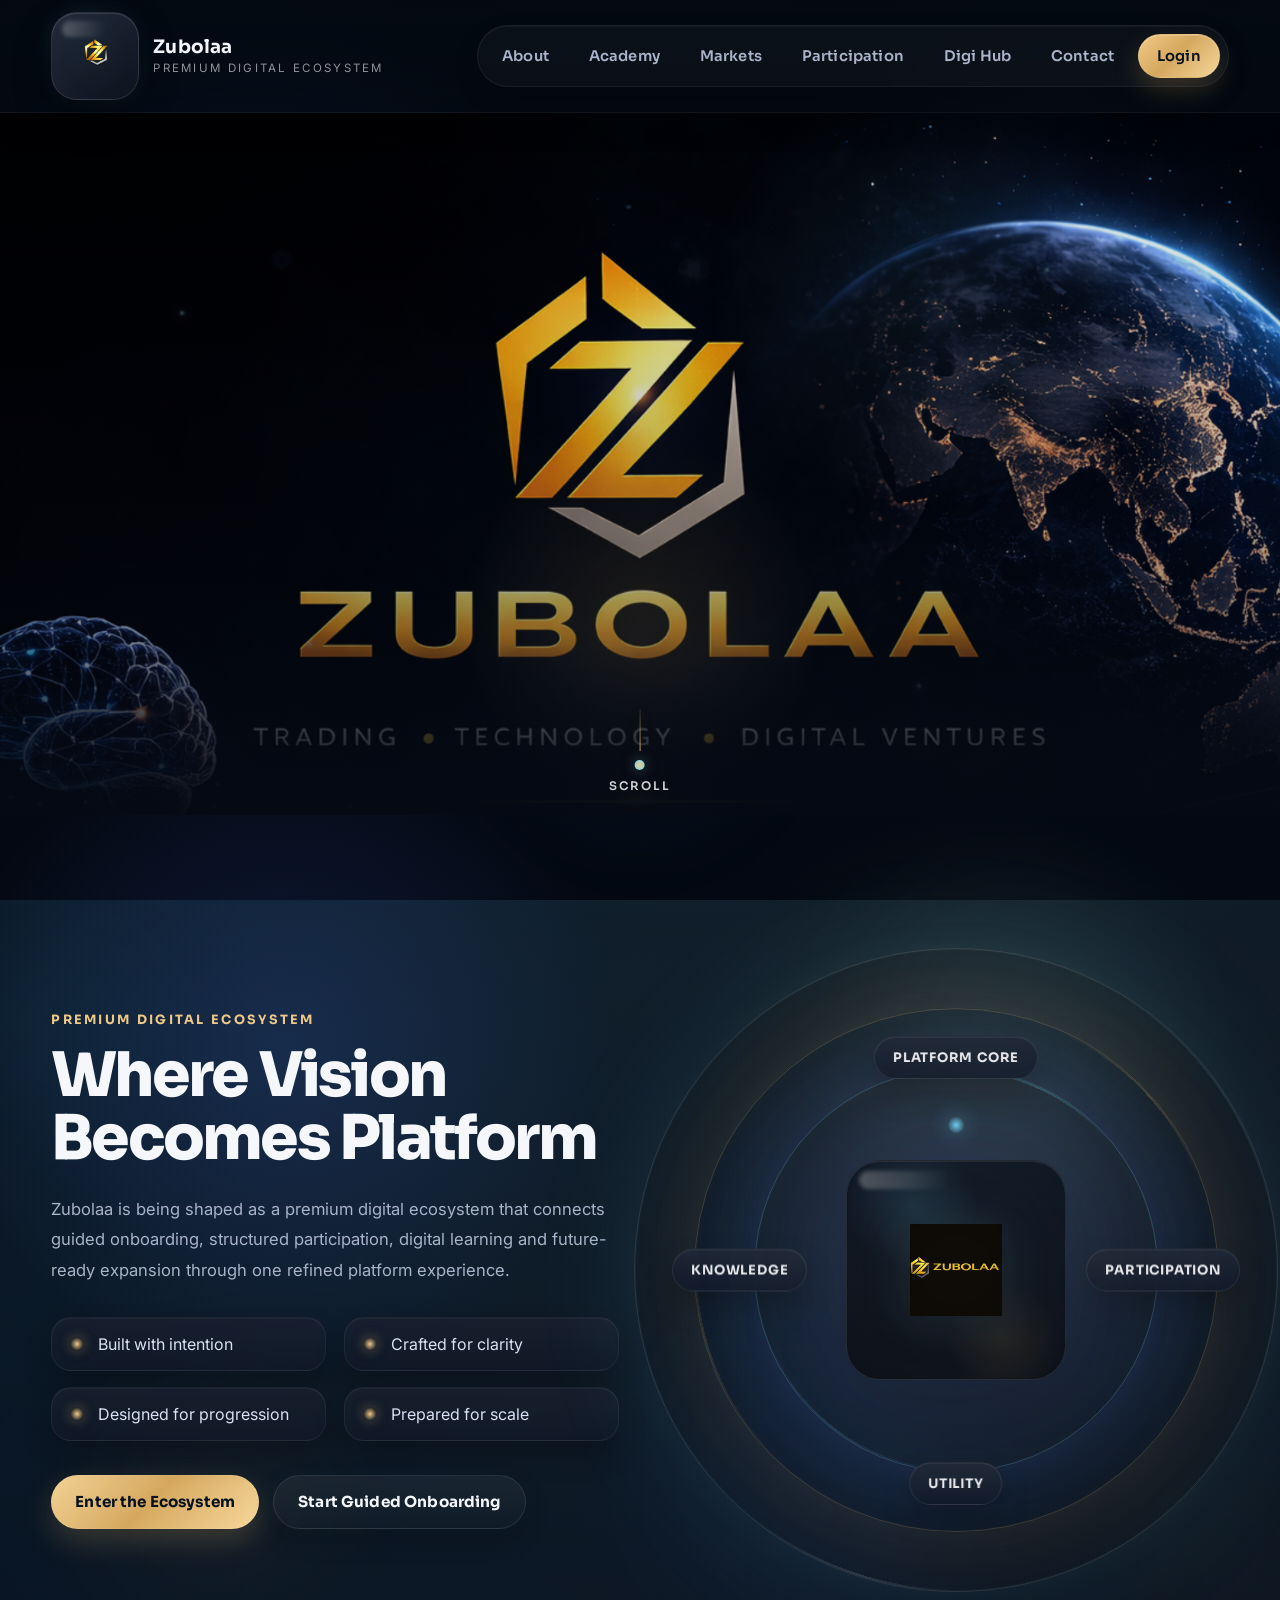
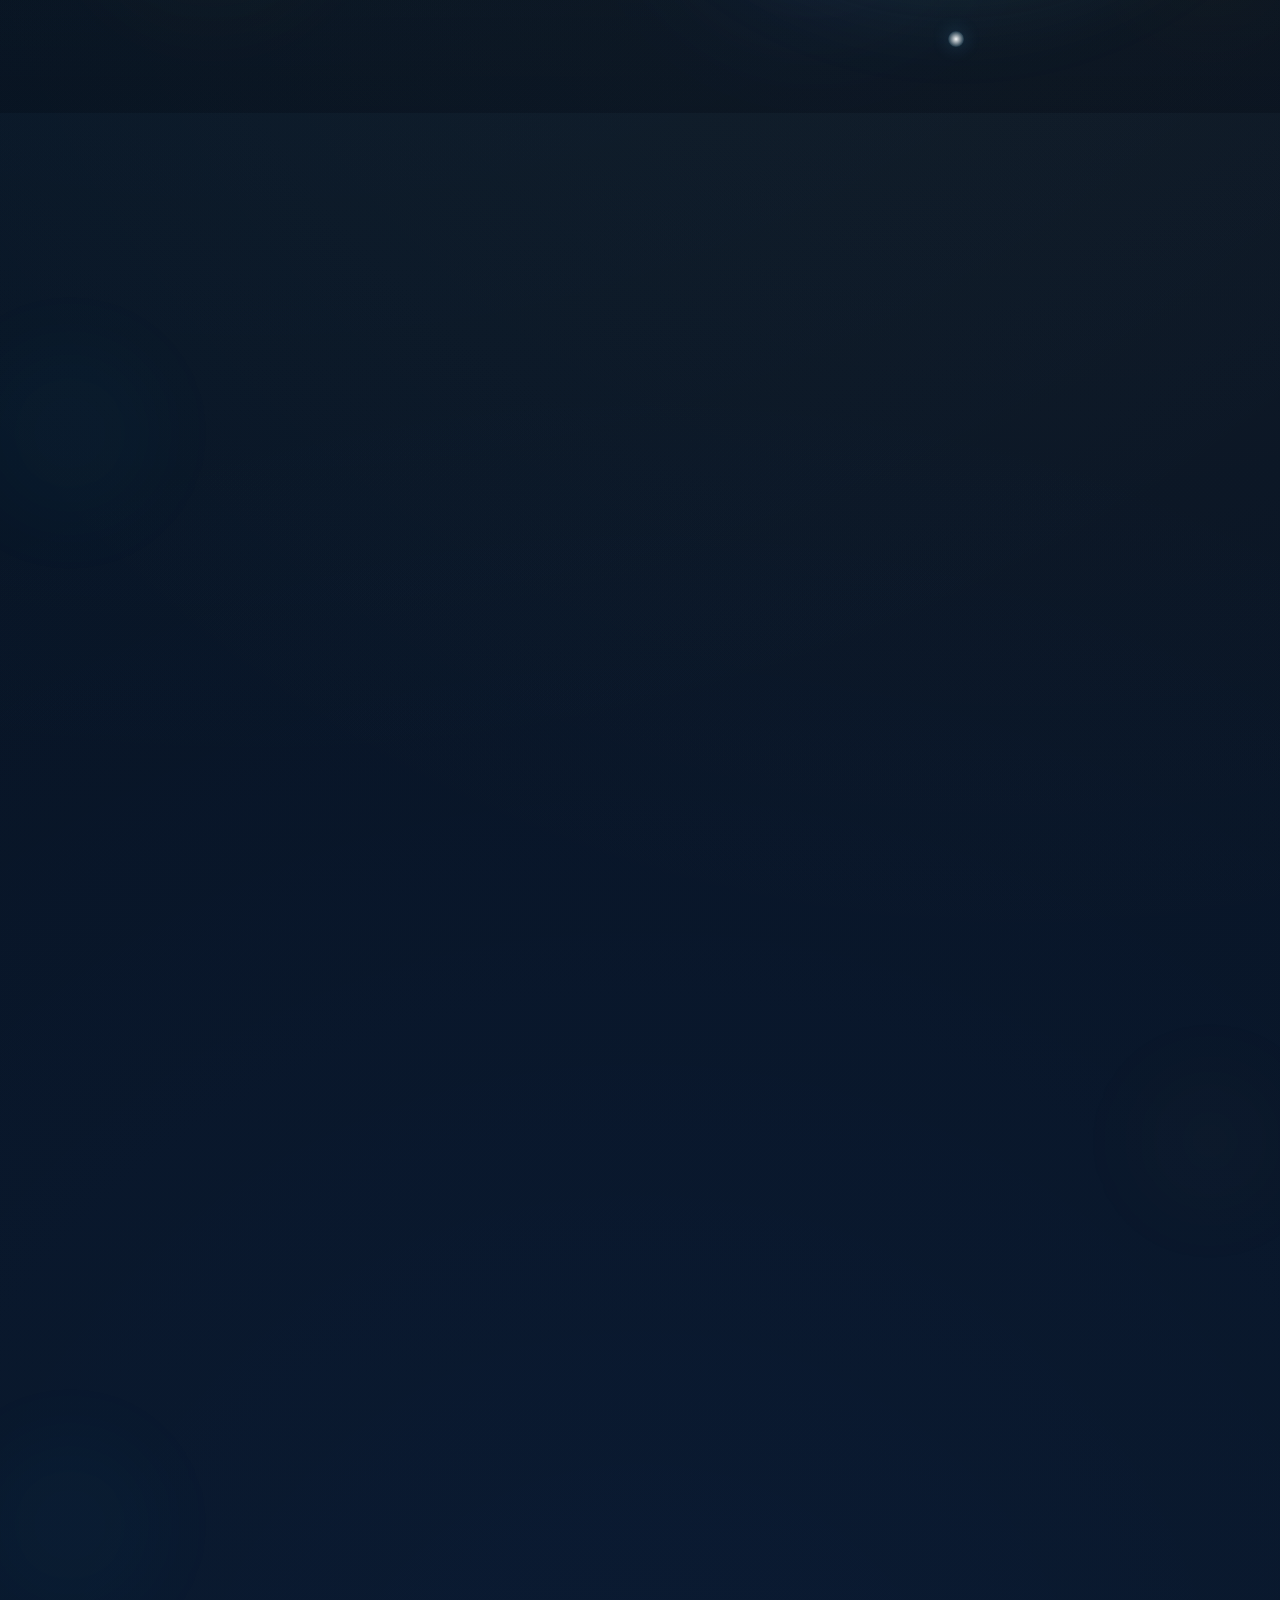
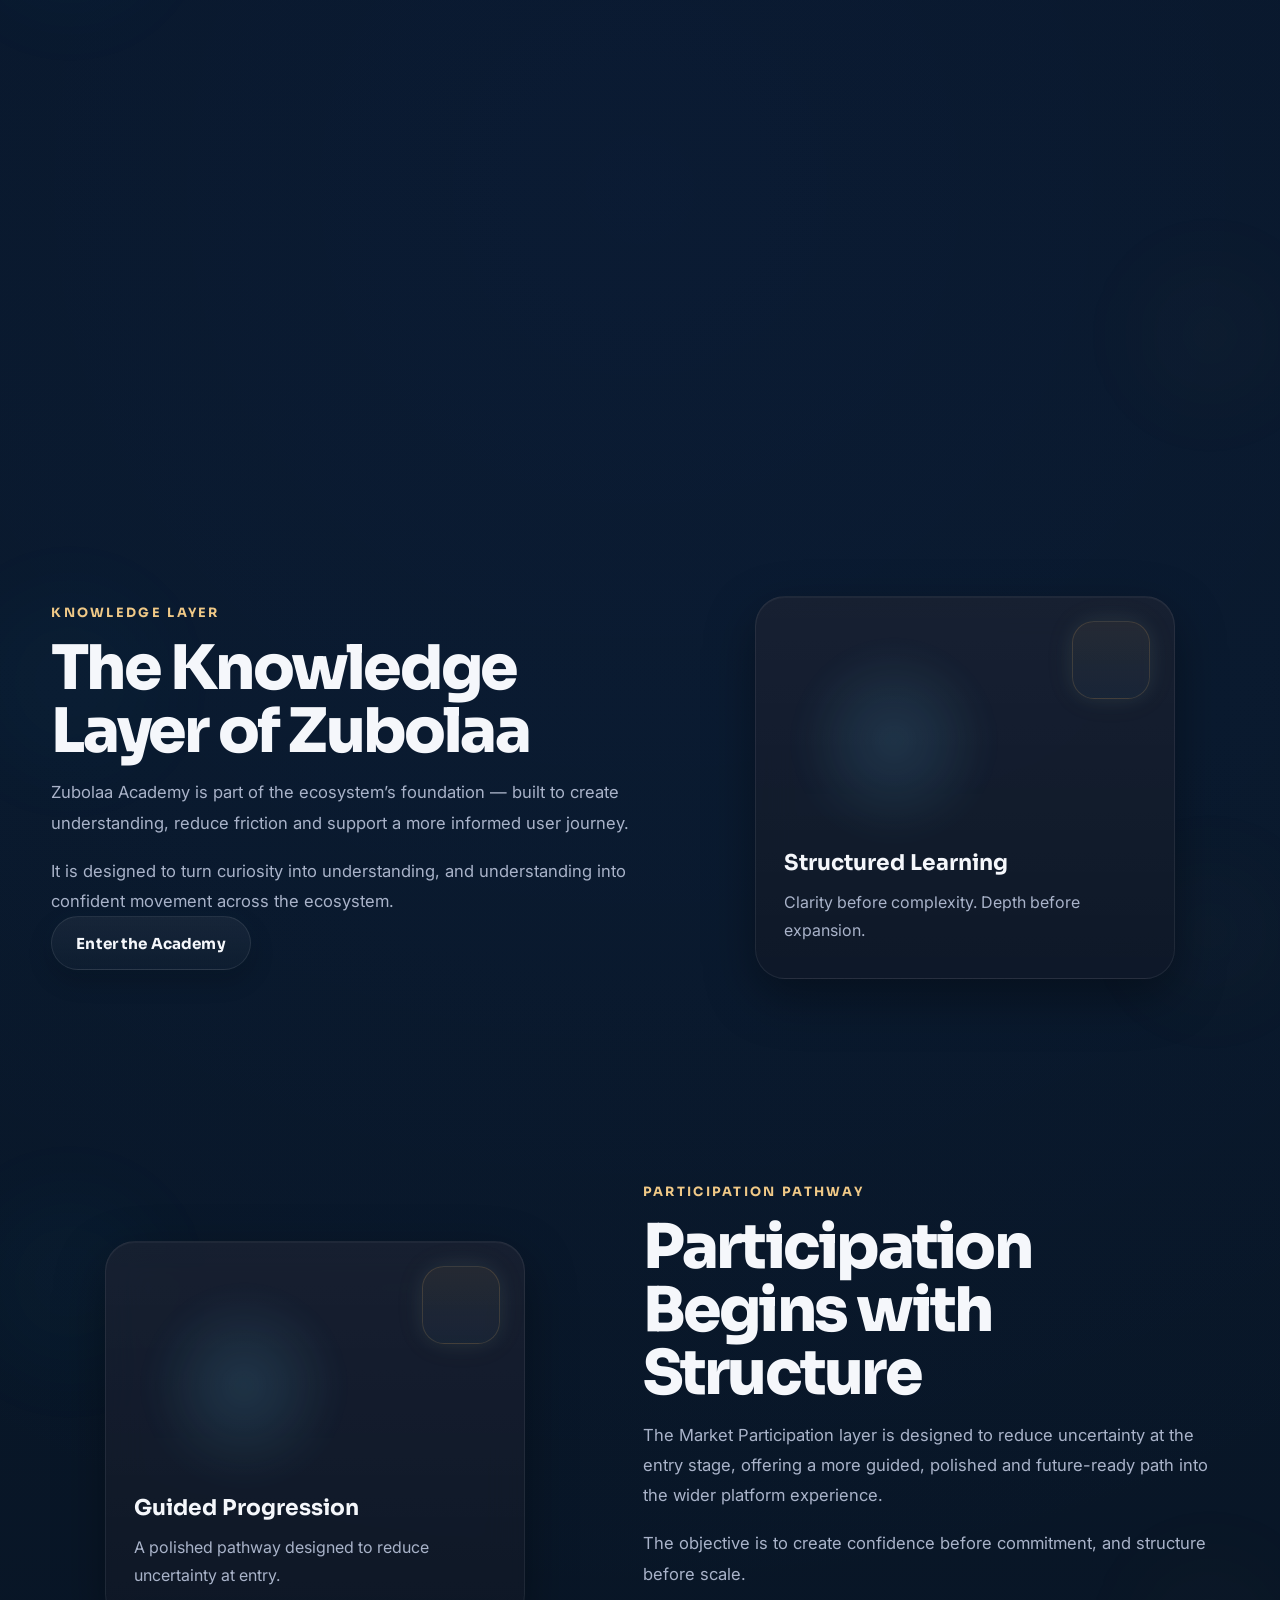
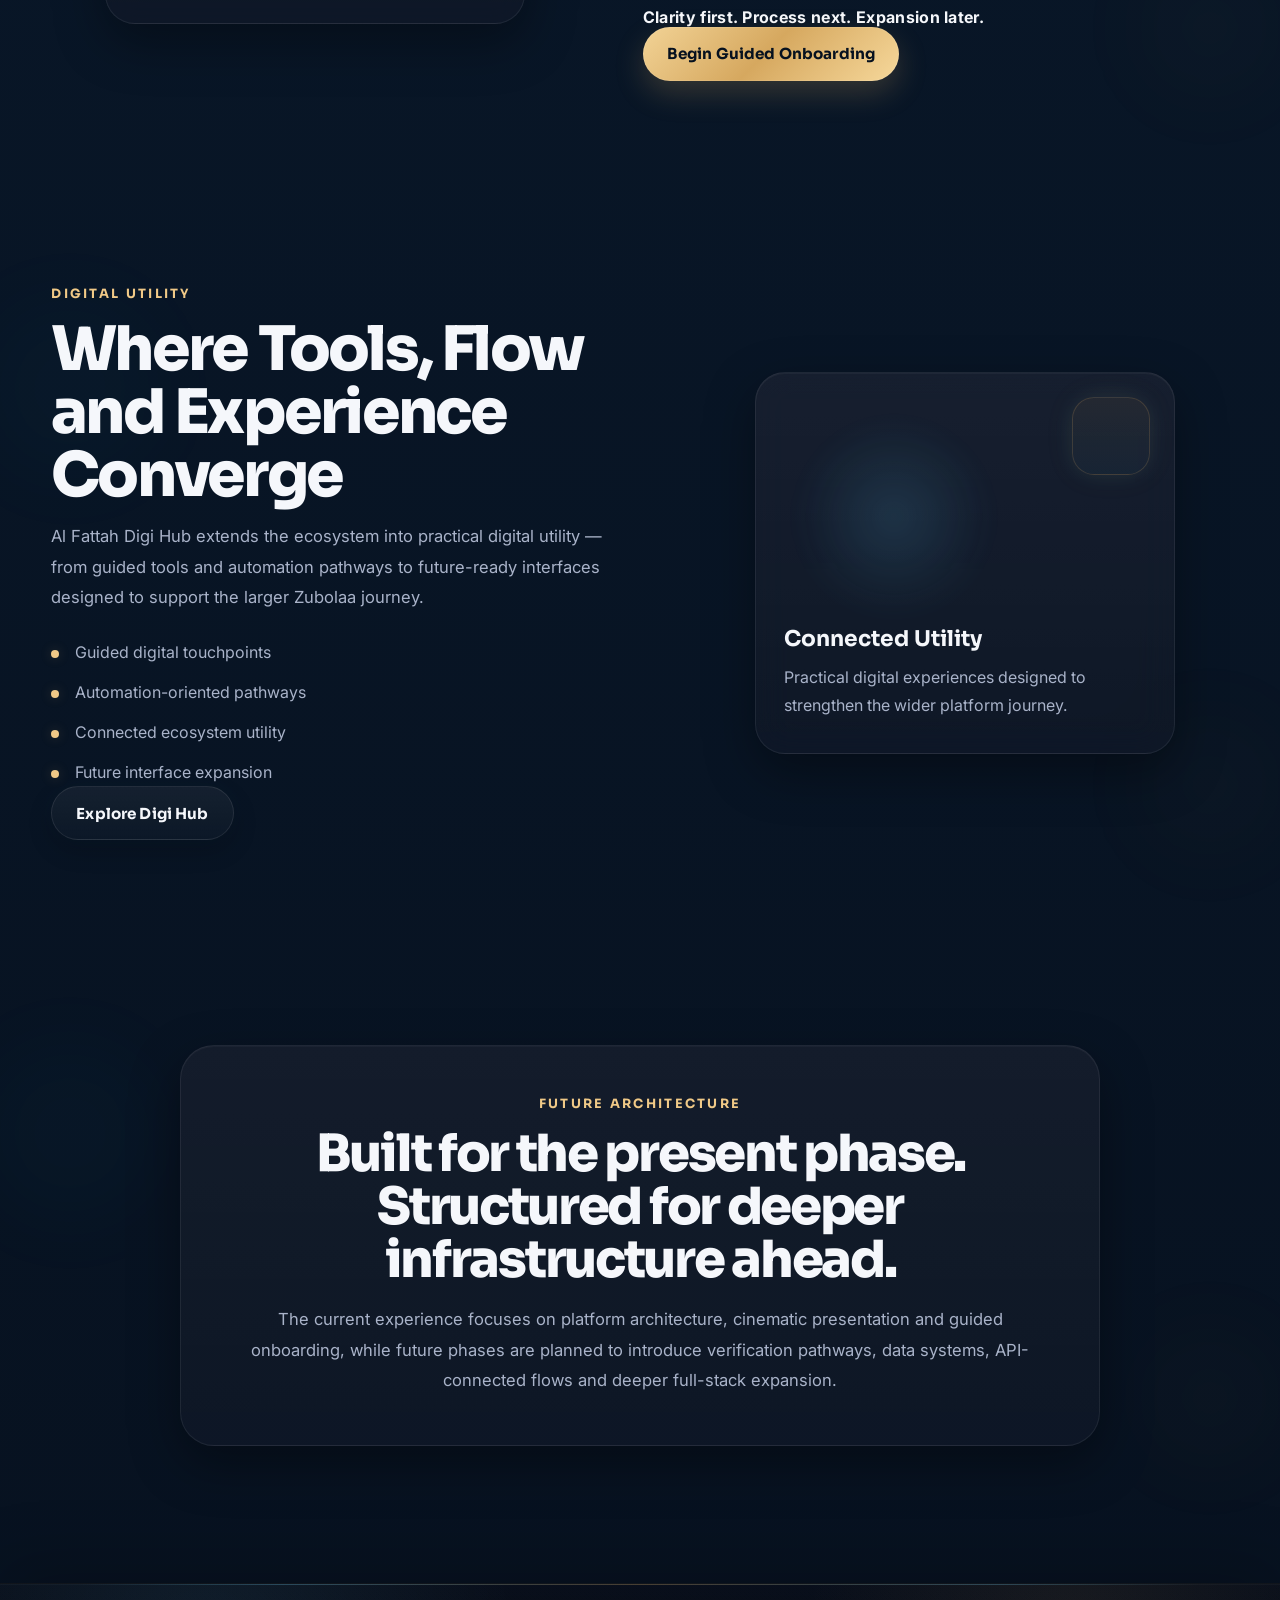
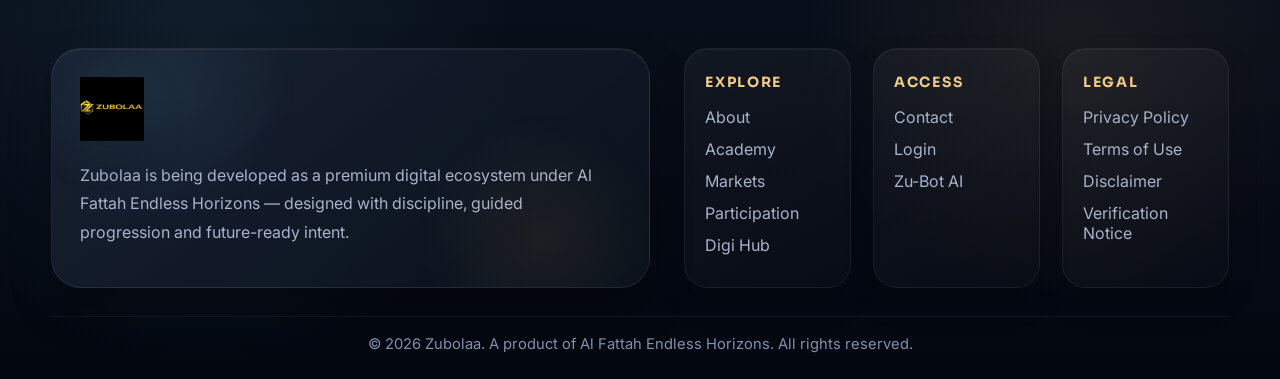
==== commit 0833c344: "Refactor brand badge HTML structure" ====
--- a/index.html
+++ b/index.html
@@ -68,11 +68,12 @@
   <header class="site-header">
     <div class="container header-wrap">
       <a href="index.html" class="brand-mark" aria-label="Zubolaa Home">
-        <span class="brand-badge-shell">
-          <span class="brand-badge-glow"></span>
-          <span class="brand-badge-frame">
-            <img src="assets/logos/zubolaa-logo.png" alt="Zubolaa logo" class="brand-logo" />
-          </span>
+  <span class="brand-badge-shell">
+    <span class="brand-badge-glow"></span>
+    <span class="brand-badge-frame">
+      <img src="assets/logos/zubolaa-logo.png" alt="Zubolaa logo" class="brand-logo" />
+    </span>
+  </span>
         </span>
 
         <span class="brand-meta">
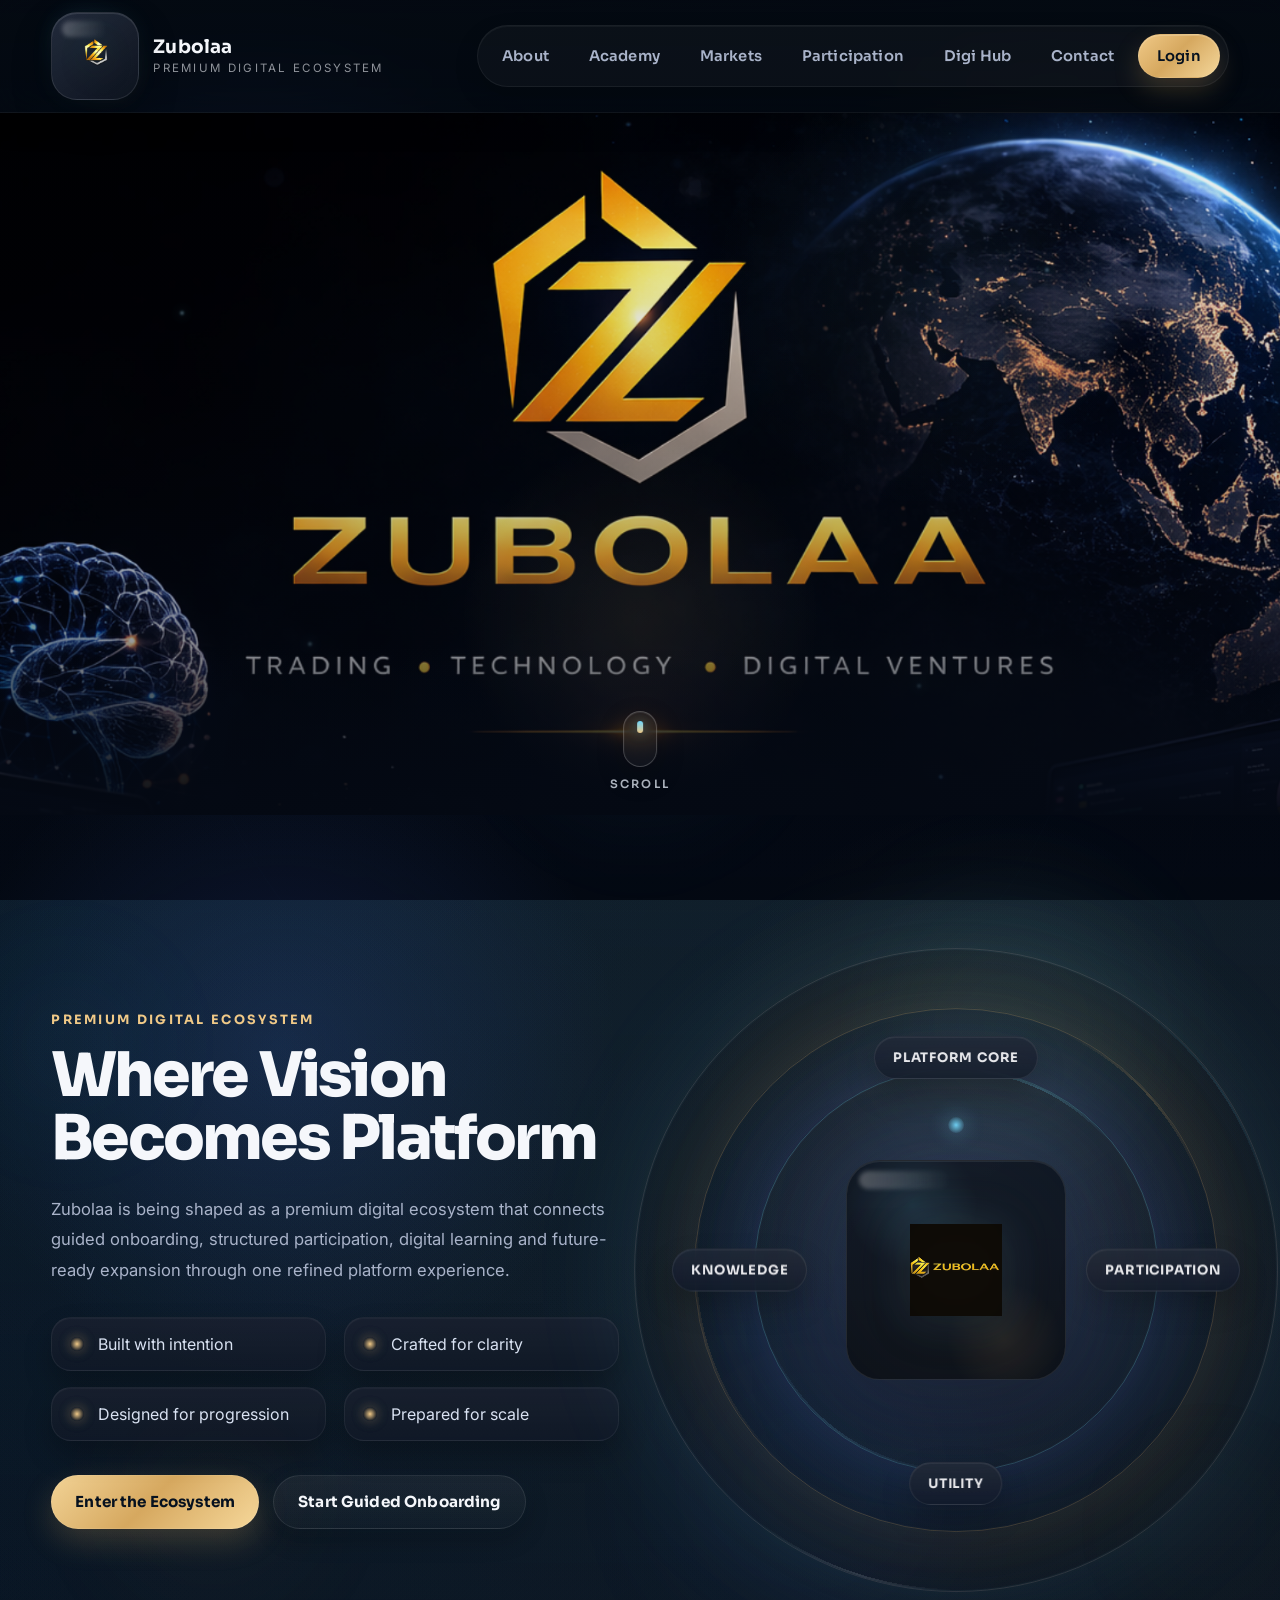
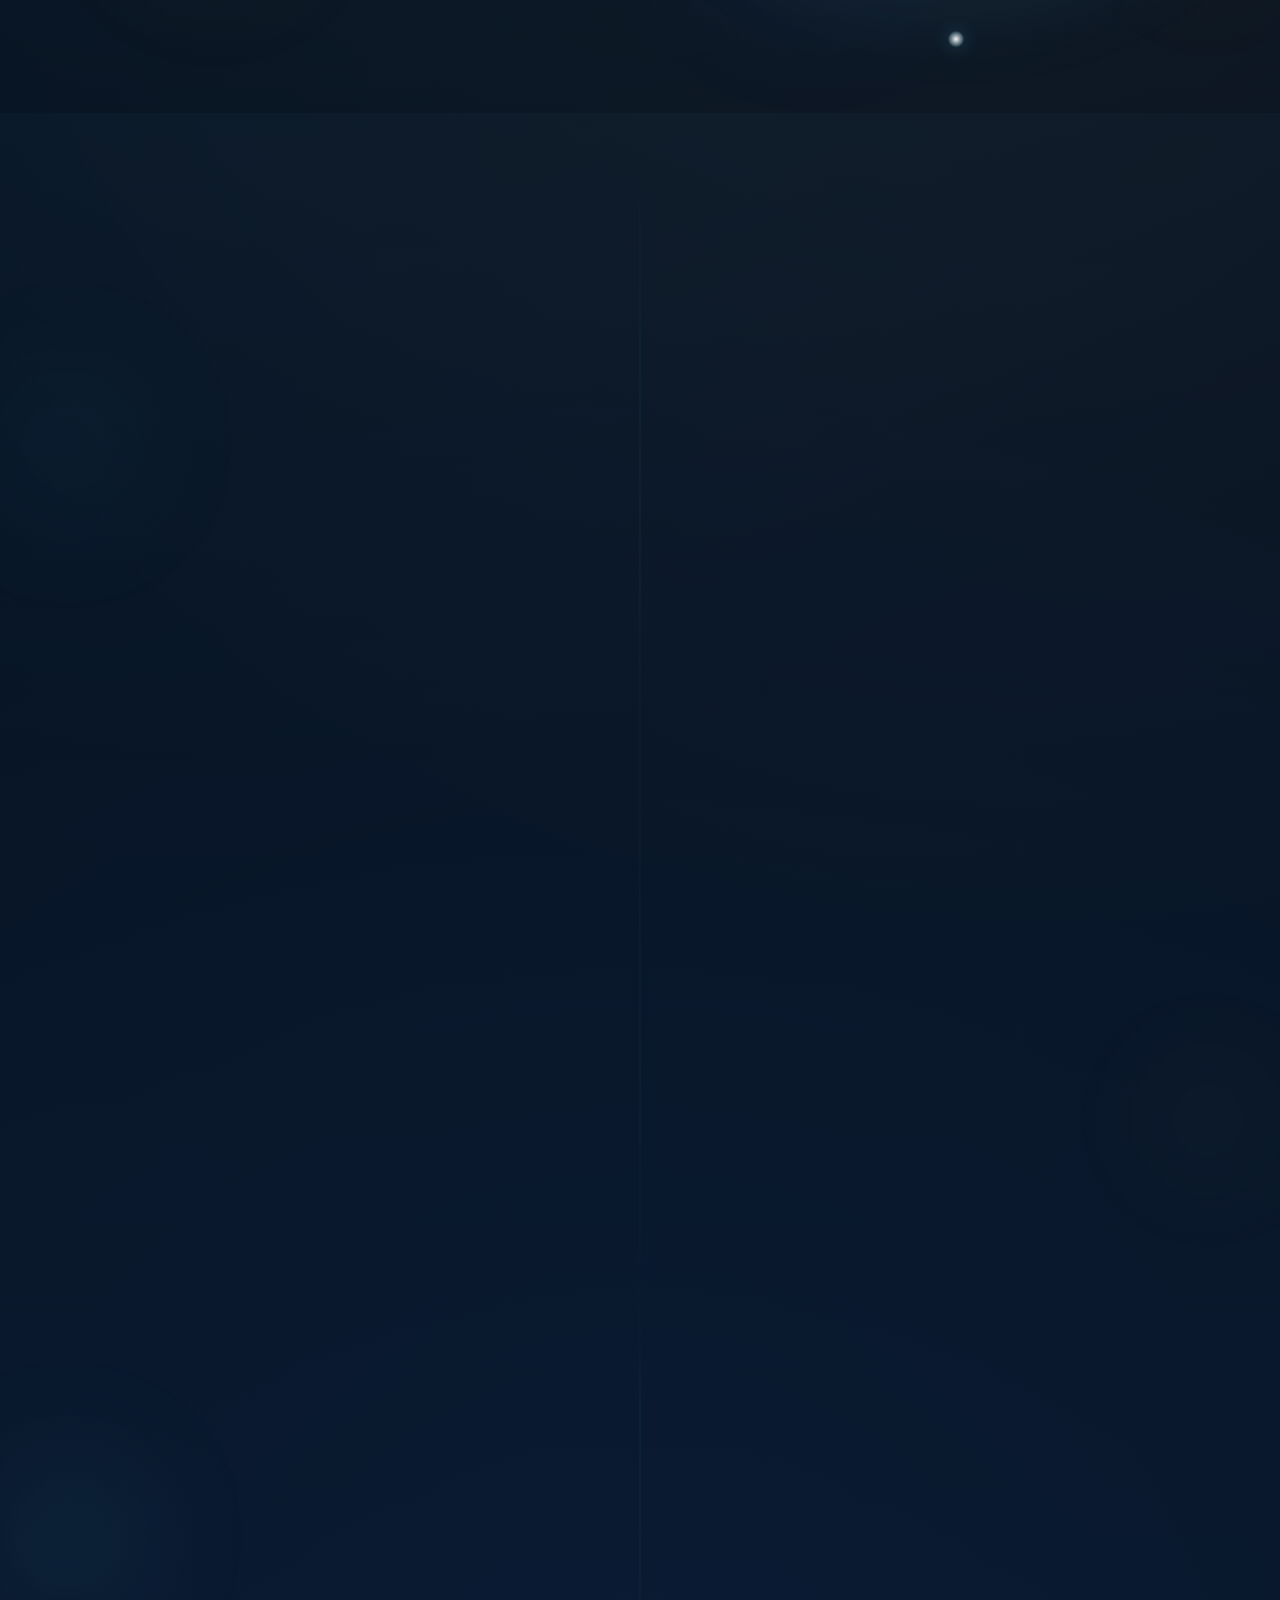
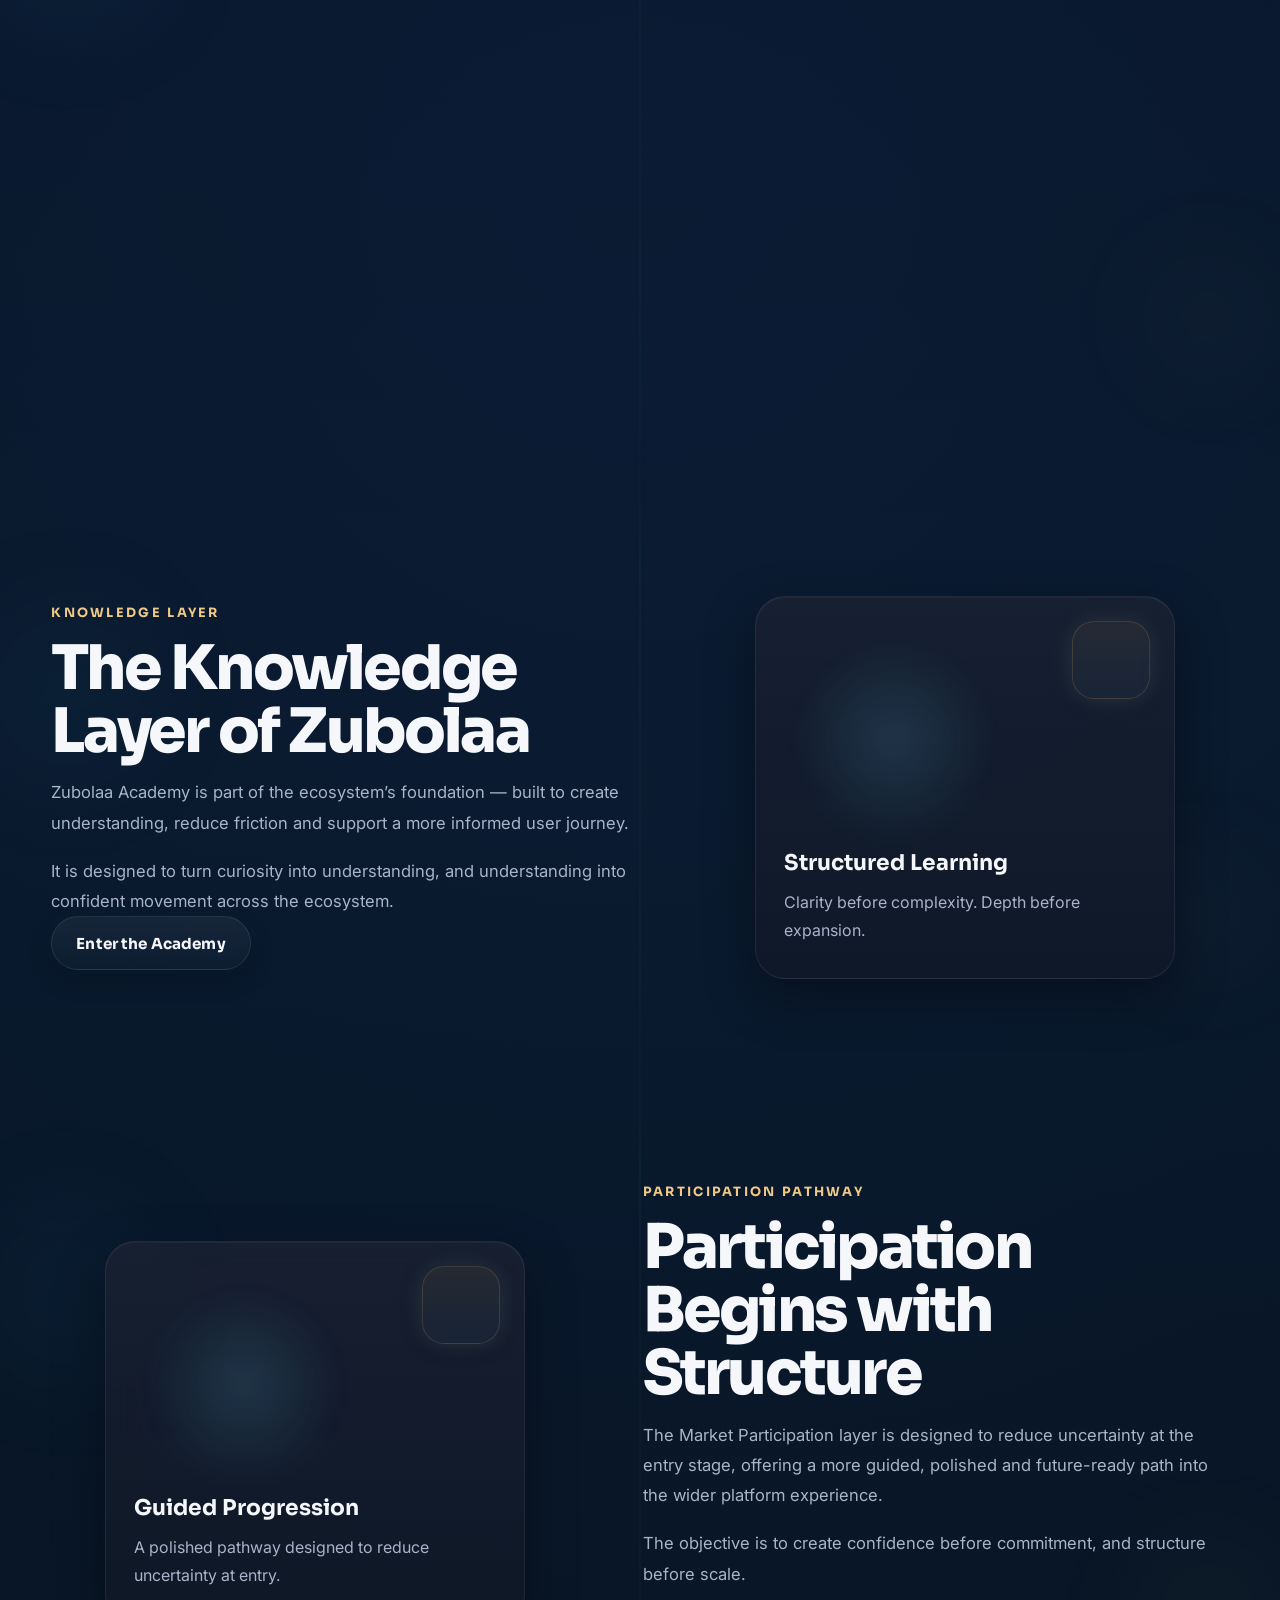
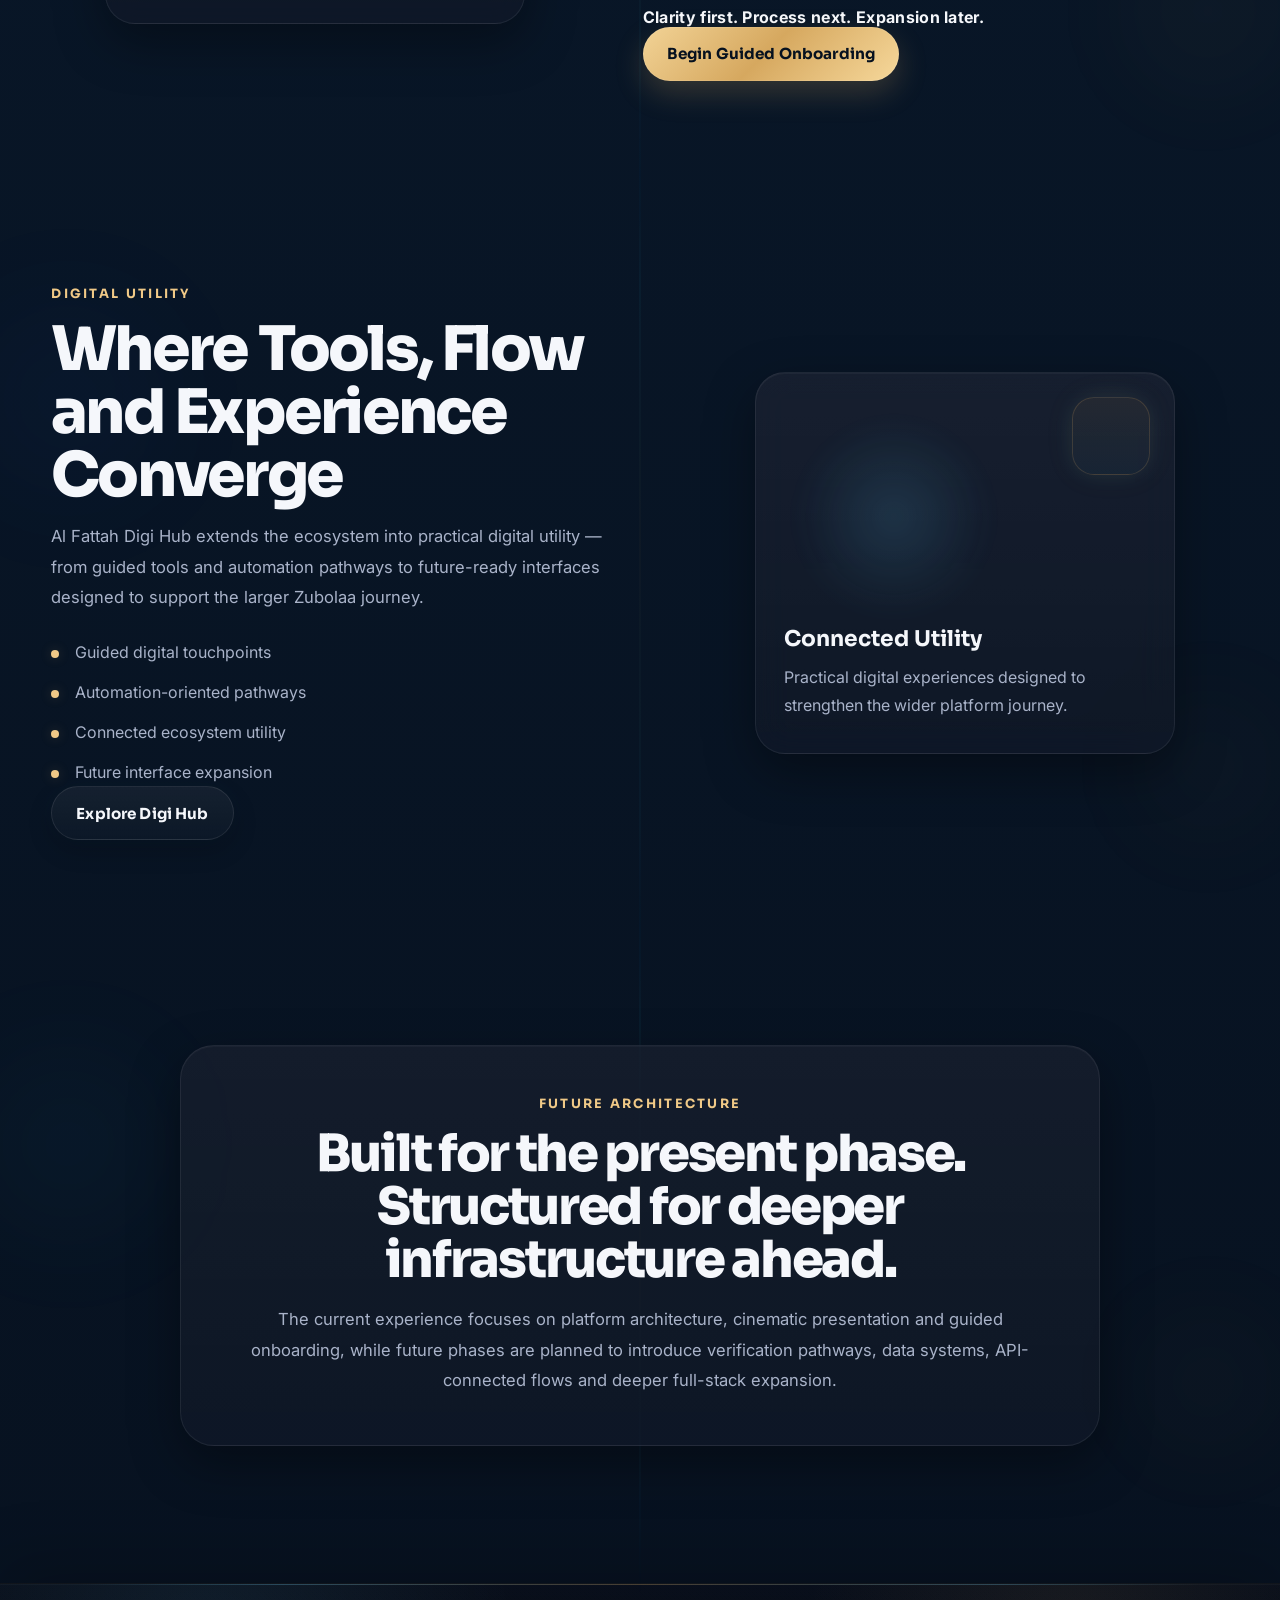
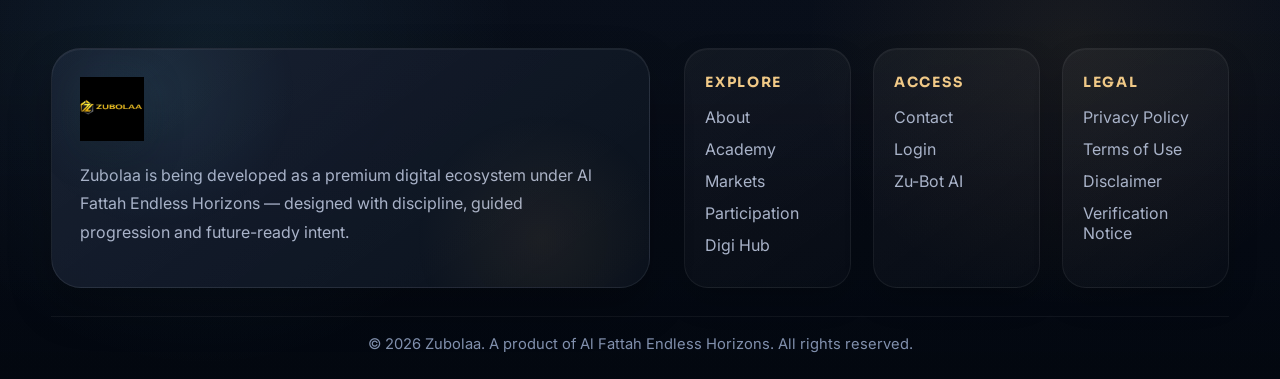
==== commit 0d570442: "Update index.html" ====
--- a/index.html
+++ b/index.html
@@ -466,5 +466,6 @@
   <script src="js/bot-data.js"></script>
   <script src="js/bot.js"></script>
   <script src="js/scroll-effects.js"></script>
+  <script src="js/home-liveness.js"></script>
 </body>
 </html>
--- a/css/home.css
+++ b/css/home.css
@@ -2,7 +2,9 @@
    HOME / LANDING PAGE ONLY
    ========================= */
 
-/* Homepage Universe Background */
+/* ---------------------------------
+   Homepage Universe Background
+--------------------------------- */
 .homepage-universe {
   position: fixed;
   inset: 0;
@@ -25,7 +27,7 @@
     radial-gradient(circle at 76% 34%, rgba(214,168,95,0.08), transparent 18%),
     radial-gradient(circle at 50% 78%, rgba(110,216,255,0.05), transparent 20%);
   filter: blur(28px);
-  animation: universeBreath 14s ease-in-out infinite;
+  animation: home-universe-breath 14s ease-in-out infinite;
   pointer-events: none;
 }
 
@@ -41,7 +43,7 @@
     radial-gradient(circle at 62% 82%, rgba(255,255,255,0.62) 0 1px, transparent 1.6px),
     radial-gradient(circle at 46% 44%, rgba(110,216,255,0.50) 0 1px, transparent 1.6px);
   opacity: 0.36;
-  animation: starShift 28s linear infinite;
+  animation: home-star-shift 28s linear infinite;
   pointer-events: none;
 }
 
@@ -63,7 +65,7 @@
   top: 8%;
   left: -120px;
   background: radial-gradient(circle, rgba(77, 124, 255, 0.2), transparent 68%);
-  animation: nebulaFloat 18s ease-in-out infinite;
+  animation: home-nebula-float 18s ease-in-out infinite;
 }
 
 .nebula-two {
@@ -72,7 +74,7 @@
   right: -80px;
   top: 18%;
   background: radial-gradient(circle, rgba(214, 168, 95, 0.14), transparent 68%);
-  animation: nebulaFloat 22s ease-in-out infinite reverse;
+  animation: home-nebula-float 22s ease-in-out infinite reverse;
 }
 
 .universe-glow {
@@ -88,7 +90,7 @@
   top: 12%;
   transform: translateX(-50%);
   background: radial-gradient(circle, rgba(110, 216, 255, 0.14), transparent 66%);
-  animation: glowPulse 12s ease-in-out infinite;
+  animation: home-glow-pulse 12s ease-in-out infinite;
 }
 
 .glow-two {
@@ -98,7 +100,7 @@
   bottom: 8%;
   transform: translateX(-50%);
   background: radial-gradient(circle, rgba(214, 168, 95, 0.1), transparent 66%);
-  animation: glowPulse 14s ease-in-out infinite reverse;
+  animation: home-glow-pulse 14s ease-in-out infinite reverse;
 }
 
 .universe-grid {
@@ -111,6 +113,7 @@
   background-size: 62px 62px;
   opacity: 0.18;
   mask-image: radial-gradient(circle at center, rgba(0,0,0,1) 36%, rgba(0,0,0,0.3) 78%, transparent 100%);
+  -webkit-mask-image: radial-gradient(circle at center, rgba(0,0,0,1) 36%, rgba(0,0,0,0.3) 78%, transparent 100%);
 }
 
 .universe-stars {
@@ -125,7 +128,7 @@
     radial-gradient(circle at 84% 62%, rgba(214,168,95,0.72) 0 1px, transparent 1.5px),
     radial-gradient(circle at 64% 82%, rgba(255,255,255,0.7) 0 1px, transparent 1.5px),
     radial-gradient(circle at 42% 18%, rgba(110,216,255,0.62) 0 1px, transparent 1.5px);
-  animation: starDrift 30s linear infinite;
+  animation: home-star-drift 30s linear infinite;
 }
 
 .universe-orbit {
@@ -141,7 +144,7 @@
   height: 900px;
   border: 1px solid rgba(110,216,255,0.05);
   box-shadow: 0 0 40px rgba(110,216,255,0.04);
-  animation: rotateUniverse 52s linear infinite;
+  animation: home-rotate-universe 52s linear infinite;
 }
 
 .orbit-two {
@@ -149,10 +152,12 @@
   height: 1120px;
   border: 1px solid rgba(214,168,95,0.04);
   box-shadow: 0 0 34px rgba(214,168,95,0.03);
-  animation: rotateUniverseReverse 74s linear infinite;
-}
-
-/* Cinematic Opening */
+  animation: home-rotate-universe-reverse 74s linear infinite;
+}
+
+/* ---------------------------------
+   Cinematic Opening
+--------------------------------- */
 .cinematic-opening {
   position: relative;
   min-height: 78vh;
@@ -195,25 +200,25 @@
 .particle-1 {
   left: 14%;
   top: 28%;
-  animation: floatParticle 12s linear infinite;
+  animation: home-float-particle 12s linear infinite;
 }
 
 .particle-2 {
   right: 18%;
   top: 22%;
-  animation: floatParticle 14s linear infinite reverse;
+  animation: home-float-particle 14s linear infinite reverse;
 }
 
 .particle-3 {
   left: 24%;
   bottom: 24%;
-  animation: floatParticle 16s linear infinite;
+  animation: home-float-particle 16s linear infinite;
 }
 
 .particle-4 {
   right: 28%;
   bottom: 18%;
-  animation: floatParticle 18s linear infinite reverse;
+  animation: home-float-particle 18s linear infinite reverse;
 }
 
 .cinematic-media,
@@ -222,84 +227,64 @@
   inset: 0;
 }
 
-/* =========================================
-   HERO CINEMATIC SYSTEM
-========================================= */
-
-.hero {
-  position: relative;
-  min-height: 100svh;
+.cinematic-media {
+  z-index: 0;
+}
+
+.hero-image-shell {
+  position: absolute;
+  inset: 0;
   overflow: hidden;
-  isolation: isolate;
-}
-
-.hero img,
-.hero-image,
-.hero-media img {
+}
+
+.hero-image-aura {
+  position: absolute;
+  inset: -12%;
+  z-index: 0;
+  border-radius: 50%;
+  background: radial-gradient(circle, rgba(63, 216, 255, 0.12), transparent 58%);
+  filter: blur(46px);
+  opacity: 0.65;
+  animation: home-hero-aura-pulse 8s ease-in-out infinite;
+  pointer-events: none;
+}
+
+.hero-image-aura-secondary {
+  background: radial-gradient(circle, rgba(244, 195, 90, 0.10), transparent 54%);
+  animation-duration: 10s;
+  animation-direction: reverse;
+}
+
+.hero-image {
+  position: relative;
+  z-index: 1;
   width: 100%;
   height: 100%;
   object-fit: cover;
   display: block;
-}
-
-.hero-cinematic-overlay {
-  position: absolute;
-  inset: 0;
-  z-index: 1;
-  pointer-events: none;
-  background:
-    linear-gradient(180deg, rgba(7, 17, 31, 0.28) 0%, rgba(7, 17, 31, 0.12) 24%, rgba(7, 17, 31, 0.10) 52%, rgba(7, 17, 31, 0.34) 100%),
-    radial-gradient(circle at 50% 18%, rgba(63, 216, 255, 0.10), transparent 26%),
-    radial-gradient(circle at 82% 24%, rgba(244, 195, 90, 0.08), transparent 18%);
-}
-
-.hero-bottom-fade {
-  position: absolute;
-  left: 0;
-  right: 0;
-  bottom: -1px;
-  height: 180px;
-  z-index: 2;
-  pointer-events: none;
-  background: linear-gradient(180deg, rgba(7, 17, 31, 0) 0%, rgba(7, 17, 31, 0.82) 72%, #07111f 100%);
-}
-
-.hero-light-sweep {
-  position: absolute;
-  inset: 0;
-  z-index: 2;
-  pointer-events: none;
-  background:
-    linear-gradient(115deg,
-      transparent 0%,
-      rgba(63, 216, 255, 0.00) 38%,
-      rgba(63, 216, 255, 0.08) 49%,
-      rgba(255, 255, 255, 0.03) 52%,
-      rgba(63, 216, 255, 0.00) 60%,
-      transparent 100%);
-  transform: translateX(-30%);
-  animation: heroSweep 8s ease-in-out infinite;
-  mix-blend-mode: screen;
-}
+  transform: scale(1.02);
+  animation: home-hero-image-float 18s ease-in-out infinite;
+}
+
 .cinematic-overlay {
   z-index: 2;
   background:
     linear-gradient(
       180deg,
-      rgba(4, 9, 19, 0.08) 0%,
-      rgba(4, 9, 19, 0.14) 26%,
-      rgba(4, 9, 19, 0.28) 58%,
-      rgba(4, 9, 19, 0.74) 100%
+      rgba(4, 9, 19, 0.06) 0%,
+      rgba(4, 9, 19, 0.10) 24%,
+      rgba(4, 9, 19, 0.22) 56%,
+      rgba(4, 9, 19, 0.66) 100%
     );
 }
 
 .cinematic-overlay-secondary {
   z-index: 2;
   background:
-    radial-gradient(circle at 50% 72%, rgba(214,168,95,0.16), transparent 22%),
-    radial-gradient(circle at 72% 26%, rgba(110,216,255,0.08), transparent 20%);
+    radial-gradient(circle at 50% 72%, rgba(214,168,95,0.12), transparent 22%),
+    radial-gradient(circle at 72% 26%, rgba(110,216,255,0.07), transparent 20%);
   mix-blend-mode: screen;
-  opacity: 0.72;
+  opacity: 0.68;
 }
 
 .opening-bottom-fade {
@@ -312,67 +297,139 @@
   background: linear-gradient(180deg, rgba(4, 9, 19, 0) 0%, rgba(4, 9, 19, 0.96) 100%);
 }
 
+/* ---------------------------------
+   Scroll Indicator
+--------------------------------- */
 .scroll-indicator {
   position: absolute;
   left: 50%;
-  bottom: 22px;
+  bottom: 24px;
   transform: translateX(-50%);
   z-index: 4;
   margin: 0;
   display: inline-flex;
   flex-direction: column;
   align-items: center;
-  gap: 9px;
+  gap: 10px;
   color: rgba(245, 247, 251, 0.84);
   text-transform: uppercase;
   font-family: "Sora", sans-serif;
   font-size: 0.74rem;
   font-weight: 600;
   letter-spacing: 0.18em;
-  transition: opacity 0.3s ease;
+  text-decoration: none;
+  transition: opacity 0.3s ease, transform 0.3s ease;
 }
 
 .scroll-indicator:hover {
   opacity: 1;
+  transform: translateX(-50%) translateY(-2px);
 }
 
 .scroll-indicator-line {
-  width: 1px;
-  height: 42px;
-  background: linear-gradient(180deg, rgba(255,255,255,0.1), rgba(214,168,95,0.9));
-  box-shadow: 0 0 14px rgba(214, 168, 95, 0.18);
+  position: relative;
+  width: 34px;
+  height: 56px;
+  border-radius: 999px;
+  border: 1px solid rgba(255, 255, 255, 0.22);
+  background: rgba(255, 255, 255, 0.035);
+  backdrop-filter: blur(10px);
+  -webkit-backdrop-filter: blur(10px);
+  box-shadow:
+    0 10px 28px rgba(0, 0, 0, 0.22),
+    inset 0 1px 0 rgba(255,255,255,0.08);
 }
 
 .scroll-indicator-dot {
-  width: 10px;
-  height: 10px;
-  border-radius: 50%;
-  background: radial-gradient(circle, var(--gold-light) 0%, var(--cyan) 100%);
+  position: absolute;
+  top: 10px;
+  left: 50%;
+  width: 6px;
+  height: 12px;
+  border-radius: 999px;
+  transform: translateX(-50%);
+  background: linear-gradient(180deg, var(--cyan), var(--gold-light));
   box-shadow:
-    0 0 14px rgba(110,216,255,0.34),
+    0 0 12px rgba(110,216,255,0.34),
     0 0 18px rgba(214,168,95,0.2);
-  animation: scrollDot 1.8s ease-in-out infinite;
+  animation: home-scroll-dot 1.8s ease-in-out infinite;
 }
 
 .scroll-indicator-text {
   display: inline-block;
-}
-
-/* Hero */
+  font-size: 0.72rem;
+  color: rgba(236, 244, 255, 0.74);
+}
+
+/* ---------------------------------
+   Section Aura System
+--------------------------------- */
+.home-section,
+section {
+  position: relative;
+  isolation: isolate;
+}
+
+.section-aura {
+  position: absolute;
+  inset: 0;
+  z-index: 0;
+  pointer-events: none;
+  overflow: hidden;
+}
+
+.section-aura::before,
+.section-aura::after {
+  content: "";
+  position: absolute;
+  border-radius: 50%;
+  filter: blur(58px);
+  opacity: 0.42;
+}
+
+.section-aura::before {
+  width: 280px;
+  height: 280px;
+  top: 10%;
+  left: -72px;
+  background: radial-gradient(circle, rgba(63, 216, 255, 0.10), transparent 70%);
+}
+
+.section-aura::after {
+  width: 260px;
+  height: 260px;
+  right: -58px;
+  bottom: 6%;
+  background: radial-gradient(circle, rgba(244, 195, 90, 0.08), transparent 70%);
+}
+
+/* ---------------------------------
+   Hero Section
+--------------------------------- */
 .hero-section {
   position: relative;
   overflow: hidden;
   padding: clamp(84px, 9vw, 136px) 0 clamp(74px, 8vw, 124px);
 }
 
+.hero-section > .container,
+.anchor-strip > .container,
+.gateway-section > .container,
+.zubot-section > .container,
+.spotlight-section > .container,
+.future-strip > .container {
+  position: relative;
+  z-index: 1;
+}
+
 .hero-section::before {
   content: "";
   position: absolute;
   inset: 0;
   background:
-    radial-gradient(circle at 22% 26%, rgba(77,124,255,0.16), transparent 28%),
-    radial-gradient(circle at 76% 30%, rgba(214,168,95,0.08), transparent 24%),
-    linear-gradient(180deg, rgba(4,9,19,0.04) 0%, rgba(4,9,19,0.28) 100%);
+    radial-gradient(circle at 22% 26%, rgba(77,124,255,0.14), transparent 28%),
+    radial-gradient(circle at 76% 30%, rgba(214,168,95,0.07), transparent 24%),
+    linear-gradient(180deg, rgba(4,9,19,0.04) 0%, rgba(4,9,19,0.24) 100%);
   pointer-events: none;
 }
 
@@ -380,6 +437,7 @@
   position: absolute;
   inset: 0;
   pointer-events: none;
+  z-index: 0;
 }
 
 .hero-glow {
@@ -395,7 +453,7 @@
   right: 10%;
   top: 8%;
   background: rgba(110,216,255,0.14);
-  animation: glowPulse 10s ease-in-out infinite;
+  animation: home-glow-pulse 10s ease-in-out infinite;
 }
 
 .hero-glow-two {
@@ -404,7 +462,7 @@
   left: 8%;
   bottom: 12%;
   background: rgba(214,168,95,0.09);
-  animation: glowPulse 12s ease-in-out infinite reverse;
+  animation: home-glow-pulse 12s ease-in-out infinite reverse;
 }
 
 .hero-glow-three {
@@ -413,7 +471,7 @@
   right: 24%;
   bottom: 8%;
   background: rgba(77,124,255,0.10);
-  animation: glowPulse 13s ease-in-out infinite;
+  animation: home-glow-pulse 13s ease-in-out infinite;
 }
 
 .hero-grid {
@@ -497,7 +555,7 @@
   background:
     radial-gradient(circle, rgba(77,124,255,0.18) 0%, rgba(77,124,255,0.08) 30%, transparent 72%);
   filter: blur(16px);
-  animation: heroAuraPulse 7s ease-in-out infinite;
+  animation: home-hero-aura-pulse 7s ease-in-out infinite;
   pointer-events: none;
 }
 
@@ -510,7 +568,7 @@
   background:
     radial-gradient(circle, rgba(214,168,95,0.08) 0%, transparent 66%);
   filter: blur(22px);
-  animation: heroAuraPulse 9s ease-in-out infinite reverse;
+  animation: home-hero-aura-pulse 9s ease-in-out infinite reverse;
   pointer-events: none;
 }
 
@@ -521,7 +579,7 @@
   background:
     radial-gradient(circle, rgba(77,124,255,0.12) 0%, rgba(77,124,255,0.05) 34%, transparent 68%);
   filter: blur(12px);
-  animation: heroAuraPulse 8s ease-in-out infinite;
+  animation: home-hero-aura-pulse 8s ease-in-out infinite;
   pointer-events: none;
 }
 
@@ -558,7 +616,7 @@
   box-shadow:
     0 0 0 1px rgba(255,255,255,0.02) inset,
     0 0 80px rgba(77,124,255,0.18);
-  animation: spinSlow 18s linear infinite;
+  animation: home-spin-slow 18s linear infinite;
 }
 
 .ring-one::after {
@@ -588,7 +646,7 @@
   box-shadow:
     0 0 0 1px rgba(255,255,255,0.015) inset,
     0 0 96px rgba(214,168,95,0.16);
-  animation: spinReverse 24s linear infinite;
+  animation: home-spin-reverse 24s linear infinite;
 }
 
 .ring-two::after {
@@ -618,7 +676,7 @@
   box-shadow:
     0 0 0 1px rgba(110,216,255,0.04) inset,
     0 0 112px rgba(110,216,255,0.10);
-  animation: spinSlow 32s linear infinite;
+  animation: home-spin-slow 32s linear infinite;
 }
 
 .ring-three::after {
@@ -690,7 +748,7 @@
     inset 0 1px 0 rgba(255,255,255,0.08),
     0 0 80px rgba(77,124,255,0.12);
   overflow: hidden;
-  animation: coreFloat 6.5s ease-in-out infinite;
+  animation: home-core-float 6.5s ease-in-out infinite;
 }
 
 .orbital-core::before {
@@ -724,7 +782,7 @@
   filter:
     drop-shadow(0 12px 18px rgba(0,0,0,0.24))
     drop-shadow(0 0 22px rgba(110,216,255,0.14));
-  animation: coreLogoBreath 4.8s ease-in-out infinite;
+  animation: home-core-logo-breath 4.8s ease-in-out infinite;
 }
 
 .orbital-badge {
@@ -746,8 +804,9 @@
     0 14px 30px rgba(0,0,0,0.22),
     inset 0 1px 0 rgba(255,255,255,0.06);
   backdrop-filter: blur(12px);
+  -webkit-backdrop-filter: blur(12px);
   white-space: nowrap;
-  animation: badgeFloat 5.4s ease-in-out infinite;
+  animation: home-badge-float 5.4s ease-in-out infinite;
 }
 
 .orbital-badge-top {
@@ -778,7 +837,9 @@
   animation-delay: 1.2s;
 }
 
-/* Anchor strip */
+/* ---------------------------------
+   Anchor Strip
+--------------------------------- */
 .anchor-strip {
   padding: 24px 0;
   border-top: 1px solid rgba(255,255,255,0.04);
@@ -795,7 +856,9 @@
   line-height: 1.8;
 }
 
-/* Section intro */
+/* ---------------------------------
+   Section Intro
+--------------------------------- */
 .section-intro {
   max-width: 880px;
   margin: 0 auto 48px;
@@ -812,7 +875,9 @@
   max-width: 760px;
 }
 
-/* Gateway */
+/* ---------------------------------
+   Gateway
+--------------------------------- */
 .gateway-section {
   position: relative;
 }
@@ -834,6 +899,7 @@
     linear-gradient(180deg, rgba(255,255,255,0.045), rgba(255,255,255,0.02)),
     rgba(10, 18, 34, 0.7);
   backdrop-filter: blur(16px);
+  -webkit-backdrop-filter: blur(16px);
   box-shadow:
     var(--shadow-lg),
     0 0 0 1px rgba(110,216,255,0.02) inset;
@@ -918,7 +984,9 @@
   font-size: 0.98rem;
 }
 
-/* Zu-Bot */
+/* ---------------------------------
+   Zu-Bot
+--------------------------------- */
 .zubot-layout {
   display: grid;
   grid-template-columns: 1fr 0.96fr;
@@ -969,7 +1037,9 @@
   justify-content: center;
 }
 
-/* Spotlight */
+/* ---------------------------------
+   Spotlight
+--------------------------------- */
 .spotlight-grid {
   display: grid;
   grid-template-columns: 1fr 0.9fr;
@@ -1031,7 +1101,9 @@
   justify-content: center;
 }
 
-/* Future strip */
+/* ---------------------------------
+   Future Strip
+--------------------------------- */
 .future-strip {
   position: relative;
 }
@@ -1051,7 +1123,9 @@
     inset 0 1px 0 rgba(255,255,255,0.03);
 }
 
-/* Pointer light effect */
+/* ---------------------------------
+   Pointer Light Effect
+--------------------------------- */
 .gateway-card,
 .visual-card,
 .bot-window,
@@ -1127,7 +1201,9 @@
   max-width: 780px;
 }
 
-/* Reveal */
+/* ---------------------------------
+   Reveal
+--------------------------------- */
 .hero-copy,
 .hero-visual,
 .section-intro,
@@ -1166,53 +1242,37 @@
     0 0 42px rgba(110,216,255,0.09);
 }
 
-/* Animations */
-@keyframes heroImageFloat {
+/* ---------------------------------
+   Home-only Animations
+   renamed to avoid overriding animations.css
+--------------------------------- */
+@keyframes home-hero-image-float {
   0% {
-    transform: scale(1.03) translateY(0);
+    transform: scale(1.02) translateY(0);
   }
   50% {
-    transform: scale(1.06) translateY(-12px);
+    transform: scale(1.05) translateY(-10px);
   }
   100% {
-    transform: scale(1.03) translateY(0);
-  }
-}
-
-@keyframes heroShine {
+    transform: scale(1.02) translateY(0);
+  }
+}
+
+@keyframes home-scroll-dot {
   0% {
-    transform: translateX(-120%);
+    transform: translateX(-50%) translateY(0);
     opacity: 0;
   }
-  18% {
+  30% {
     opacity: 1;
   }
-  58% {
-    transform: translateX(120%);
-    opacity: 0.7;
-  }
   100% {
-    transform: translateX(120%);
+    transform: translateX(-50%) translateY(16px);
     opacity: 0;
   }
 }
 
-@keyframes scrollDot {
-  0% {
-    transform: translateY(0);
-    opacity: 0.9;
-  }
-  50% {
-    transform: translateY(8px);
-    opacity: 1;
-  }
-  100% {
-    transform: translateY(0);
-    opacity: 0.7;
-  }
-}
-
-@keyframes spinSlow {
+@keyframes home-spin-slow {
   from {
     transform: translate(-50%, -50%) rotate(0deg);
   }
@@ -1221,7 +1281,7 @@
   }
 }
 
-@keyframes spinReverse {
+@keyframes home-spin-reverse {
   from {
     transform: translate(-50%, -50%) rotate(360deg);
   }
@@ -1230,7 +1290,7 @@
   }
 }
 
-@keyframes coreFloat {
+@keyframes home-core-float {
   0% {
     transform: translateY(0px);
   }
@@ -1242,7 +1302,7 @@
   }
 }
 
-@keyframes coreLogoBreath {
+@keyframes home-core-logo-breath {
   0% {
     transform: scale(1);
   }
@@ -1254,7 +1314,7 @@
   }
 }
 
-@keyframes badgeFloat {
+@keyframes home-badge-float {
   0% {
     translate: 0 0;
   }
@@ -1266,7 +1326,7 @@
   }
 }
 
-@keyframes heroAuraPulse {
+@keyframes home-hero-aura-pulse {
   0% {
     transform: scale(1);
     opacity: 0.8;
@@ -1281,7 +1341,7 @@
   }
 }
 
-@keyframes glowPulse {
+@keyframes home-glow-pulse {
   0% {
     transform: scale(1);
     opacity: 0.32;
@@ -1296,7 +1356,7 @@
   }
 }
 
-@keyframes nebulaFloat {
+@keyframes home-nebula-float {
   0% {
     transform: translate3d(0, 0, 0) scale(1);
   }
@@ -1308,7 +1368,7 @@
   }
 }
 
-@keyframes floatParticle {
+@keyframes home-float-particle {
   0% {
     transform: translateY(0) translateX(0);
     opacity: 0.4;
@@ -1323,7 +1383,7 @@
   }
 }
 
-@keyframes starDrift {
+@keyframes home-star-drift {
   from {
     transform: translateY(0);
   }
@@ -1332,7 +1392,7 @@
   }
 }
 
-@keyframes rotateUniverse {
+@keyframes home-rotate-universe {
   from {
     transform: translateX(-50%) rotate(0deg);
   }
@@ -1341,7 +1401,7 @@
   }
 }
 
-@keyframes rotateUniverseReverse {
+@keyframes home-rotate-universe-reverse {
   from {
     transform: translateX(-50%) rotate(360deg);
   }
@@ -1350,7 +1410,7 @@
   }
 }
 
-@keyframes universeBreath {
+@keyframes home-universe-breath {
   0% {
     transform: scale(1);
     opacity: 0.85;
@@ -1365,7 +1425,7 @@
   }
 }
 
-@keyframes starShift {
+@keyframes home-star-shift {
   from {
     transform: translateY(0);
   }
@@ -1374,7 +1434,9 @@
   }
 }
 
-/* Responsive */
+/* ---------------------------------
+   Responsive
+--------------------------------- */
 @media (max-width: 1100px) {
   .hero-grid,
   .zubot-layout,
@@ -1514,6 +1576,11 @@
     font-size: 0.68rem;
     letter-spacing: 0.14em;
   }
+
+  .scroll-indicator-line {
+    width: 30px;
+    height: 50px;
+  }
 }
 
 @media (max-width: 480px) {
@@ -1534,44 +1601,129 @@
   }
 }
 /* =========================================
-   SECTION AURA SYSTEM
+   PHASE 2 — LIVE-NESS SYSTEM
 ========================================= */
 
-.home-section,
-section {
-  position: relative;
-  isolation: isolate;
+.homepage-universe {
+  will-change: transform;
+  transition: transform 0.18s linear;
 }
 
 .section-aura {
-  position: absolute;
-  inset: 0;
-  z-index: -1;
+  will-change: transform;
+  transition: transform 0.22s linear;
+}
+
+.gateway-section,
+.zubot-section,
+.spotlight-section,
+.future-strip,
+.anchor-strip,
+.hero-section {
+  position: relative;
+}
+
+.gateway-section::after,
+.zubot-section::after,
+.spotlight-section::after,
+.future-strip::after {
+  content: "";
+  position: absolute;
+  left: 50%;
+  top: -60px;
+  bottom: -60px;
+  width: 1px;
+  transform: translateX(-50%);
+  background: linear-gradient(
+    180deg,
+    transparent 0%,
+    rgba(63, 216, 255, 0.12) 18%,
+    rgba(244, 195, 90, 0.08) 48%,
+    rgba(63, 216, 255, 0.10) 78%,
+    transparent 100%
+  );
+  box-shadow: 0 0 22px rgba(63, 216, 255, 0.10);
   pointer-events: none;
-  overflow: hidden;
-}
-
-.section-aura::before,
-.section-aura::after {
-  content: "";
-  position: absolute;
-  border-radius: 50%;
-  filter: blur(55px);
-  opacity: 0.45;
-}
-
-.section-aura::before {
-  width: 260px;
-  height: 260px;
-  top: 10%;
-  left: -60px;
-  background: radial-gradient(circle, rgba(63, 216, 255, 0.10), transparent 70%);
-}
-
-.section-aura::after {
-  width: 240px;
-  height: 240px;
-  right: -50px;
-  bottom: 5%;
-  background: radial-gradient(circle, rgba(244, 195, 90, 0.08), transparent 70%);
-}
+  opacity: 0.7;
+}
+
+.site-header {
+  transition:
+    background 0.3s ease,
+    border-color 0.3s ease,
+    box-shadow 0.3s ease,
+    backdrop-filter 0.3s ease;
+}
+
+.site-header.is-scrolled {
+  background: rgba(7, 17, 31, 0.72);
+  border-bottom: 1px solid rgba(255,255,255,0.08);
+  box-shadow: 0 16px 34px rgba(0,0,0,0.24);
+  backdrop-filter: blur(16px);
+  -webkit-backdrop-filter: blur(16px);
+}
+
+.gateway-card,
+.visual-card,
+.bot-window,
+.future-strip-inner {
+  transition:
+    transform 0.34s ease,
+    box-shadow 0.34s ease,
+    border-color 0.34s ease,
+    background 0.34s ease;
+}
+
+.gateway-card:hover,
+.visual-card:hover,
+.bot-window:hover,
+.future-strip-inner:hover {
+  transform: translateY(-6px);
+}
+
+.gateway-card.is-pointer-active,
+.visual-card.is-pointer-active,
+.bot-window.is-pointer-active,
+.future-strip-inner.is-pointer-active {
+  box-shadow:
+    0 26px 50px rgba(0,0,0,0.34),
+    0 0 28px rgba(63, 216, 255, 0.08),
+    0 0 18px rgba(244, 195, 90, 0.06);
+}
+
+/* stronger but controlled universe visibility */
+.gateway-section .section-aura::before,
+.zubot-section .section-aura::before,
+.spotlight-section .section-aura::before,
+.future-strip .section-aura::before {
+  opacity: 0.54;
+}
+
+.gateway-section .section-aura::after,
+.zubot-section .section-aura::after,
+.spotlight-section .section-aura::after,
+.future-strip .section-aura::after {
+  opacity: 0.48;
+}
+
+/* subtle section-specific variation */
+.zubot-section .section-aura::before {
+  background: radial-gradient(circle, rgba(63, 216, 255, 0.14), transparent 70%);
+}
+
+.participation-spotlight .section-aura::after {
+  background: radial-gradient(circle, rgba(244, 195, 90, 0.11), transparent 70%);
+}
+
+.digi-spotlight .section-aura::before {
+  background: radial-gradient(circle, rgba(47, 107, 255, 0.12), transparent 70%);
+}
+
+@media (max-width: 768px) {
+  .gateway-section::after,
+  .zubot-section::after,
+  .spotlight-section::after,
+  .future-strip::after {
+    display: none;
+  }
+}
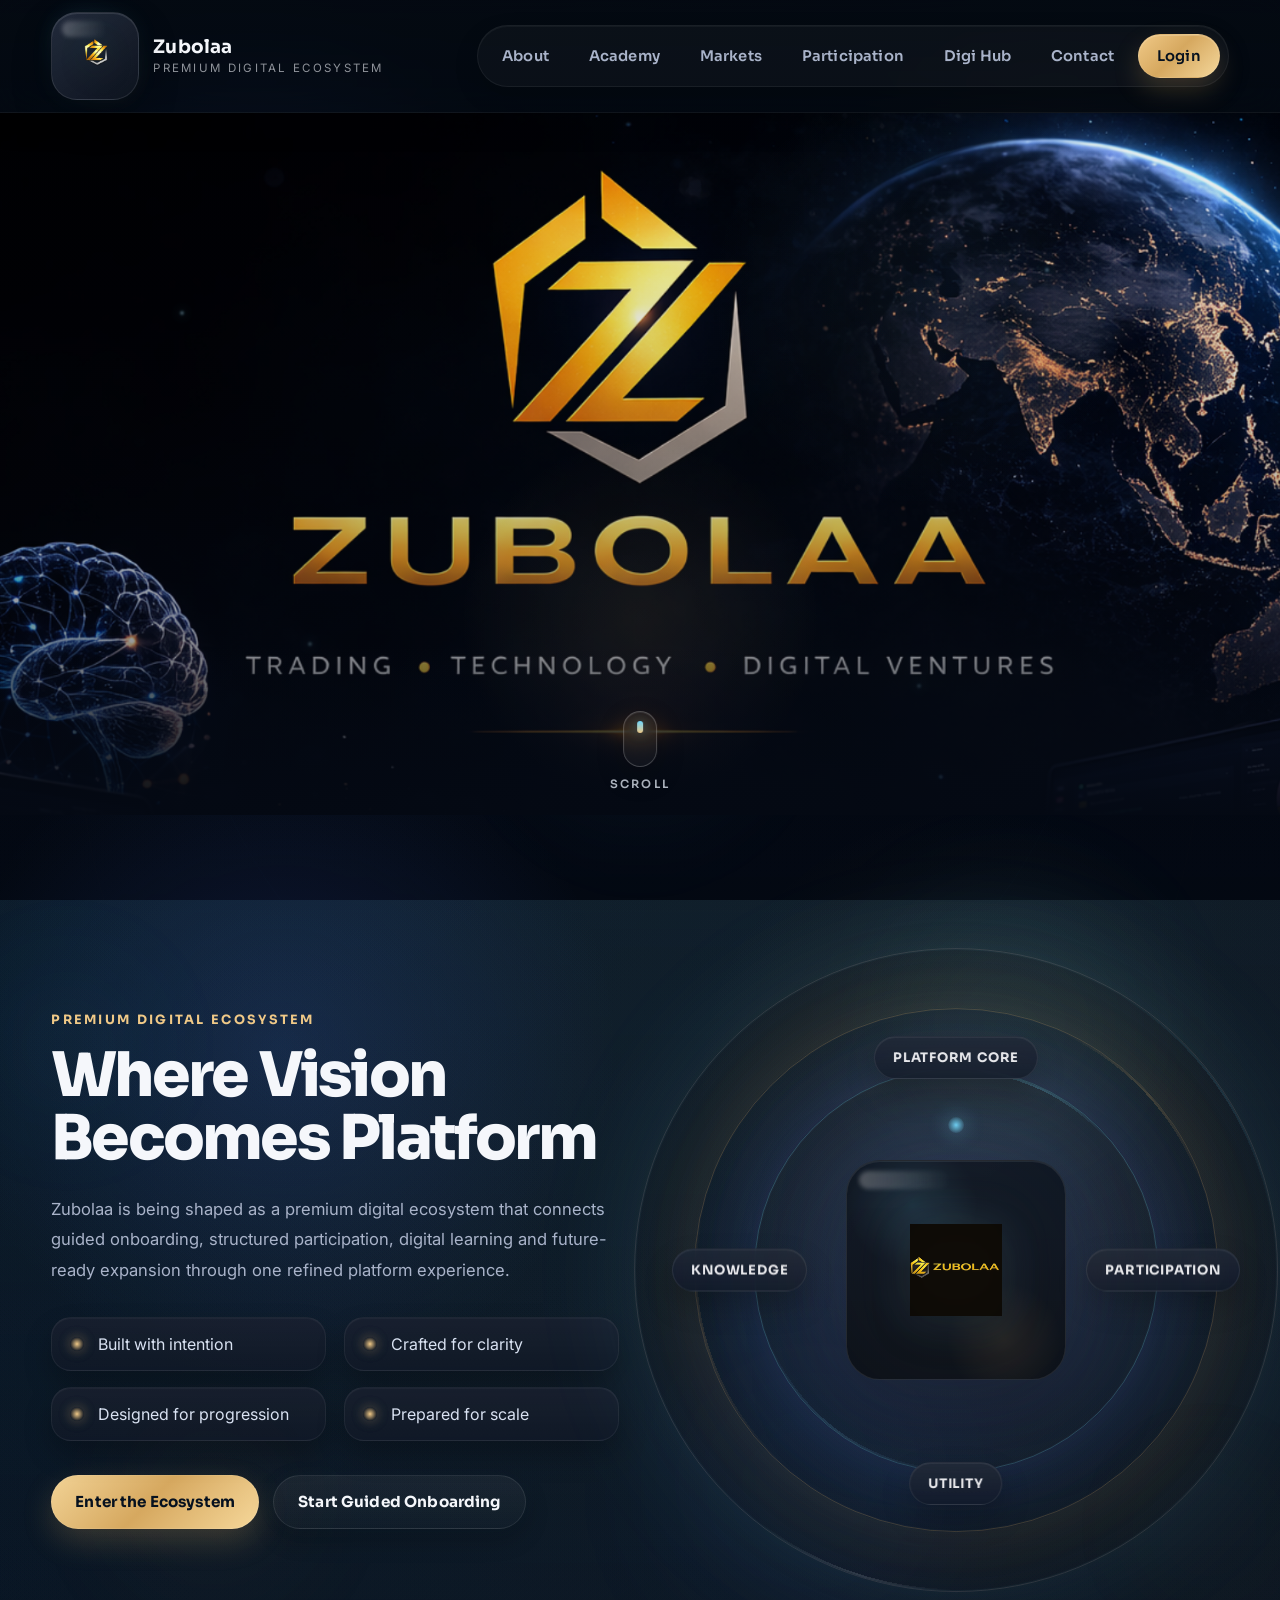
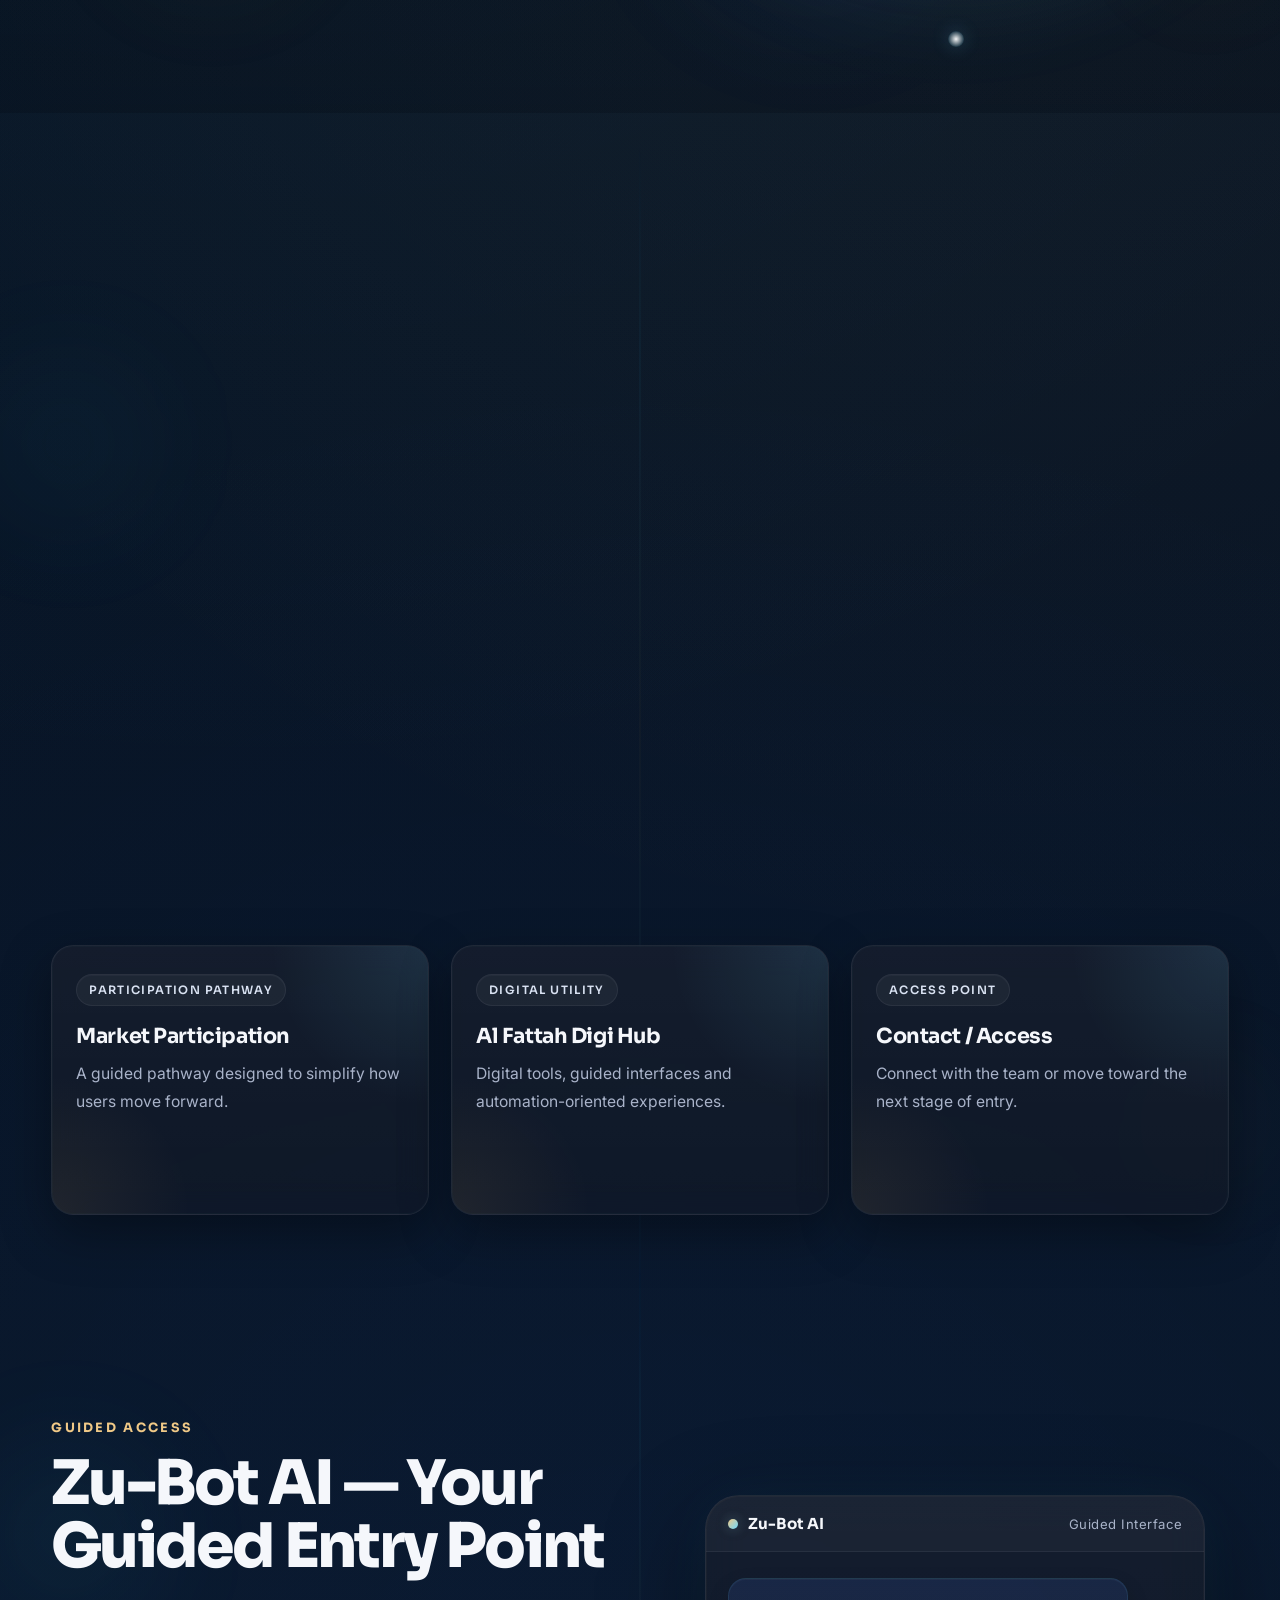
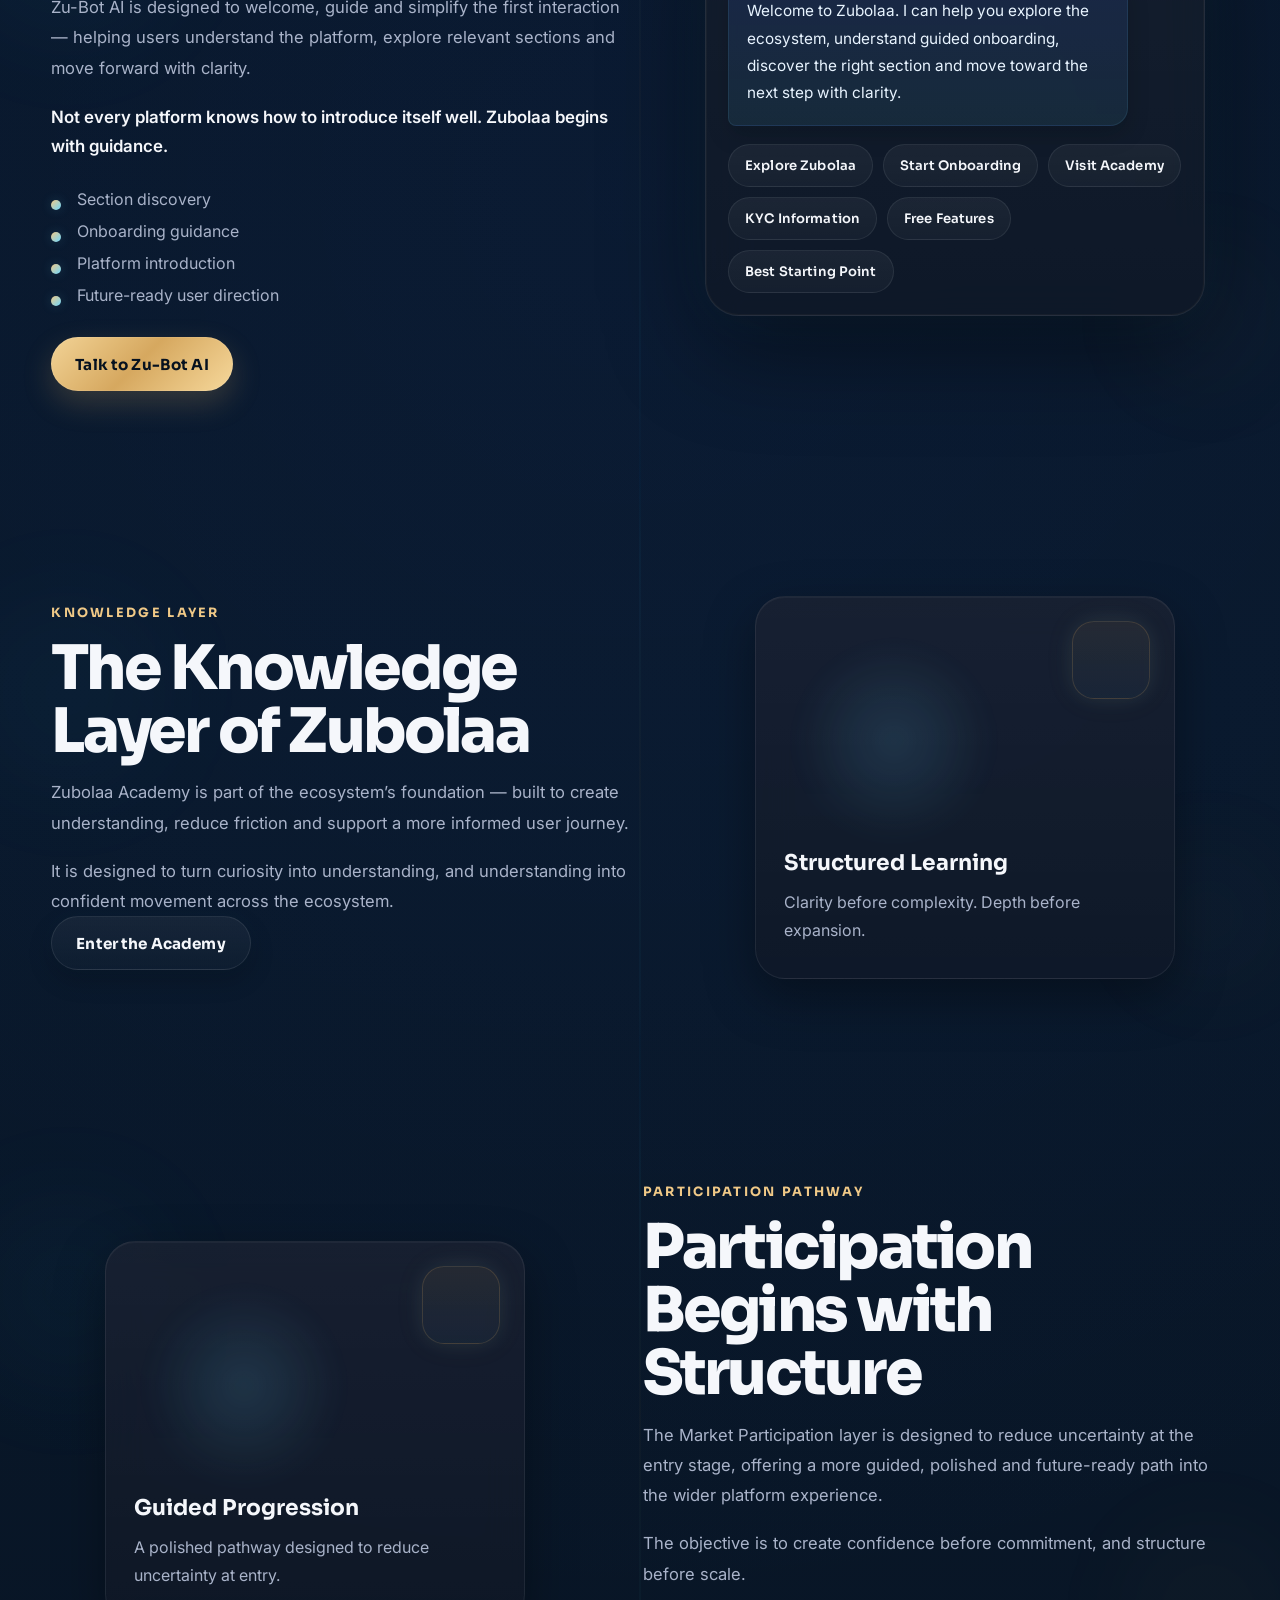
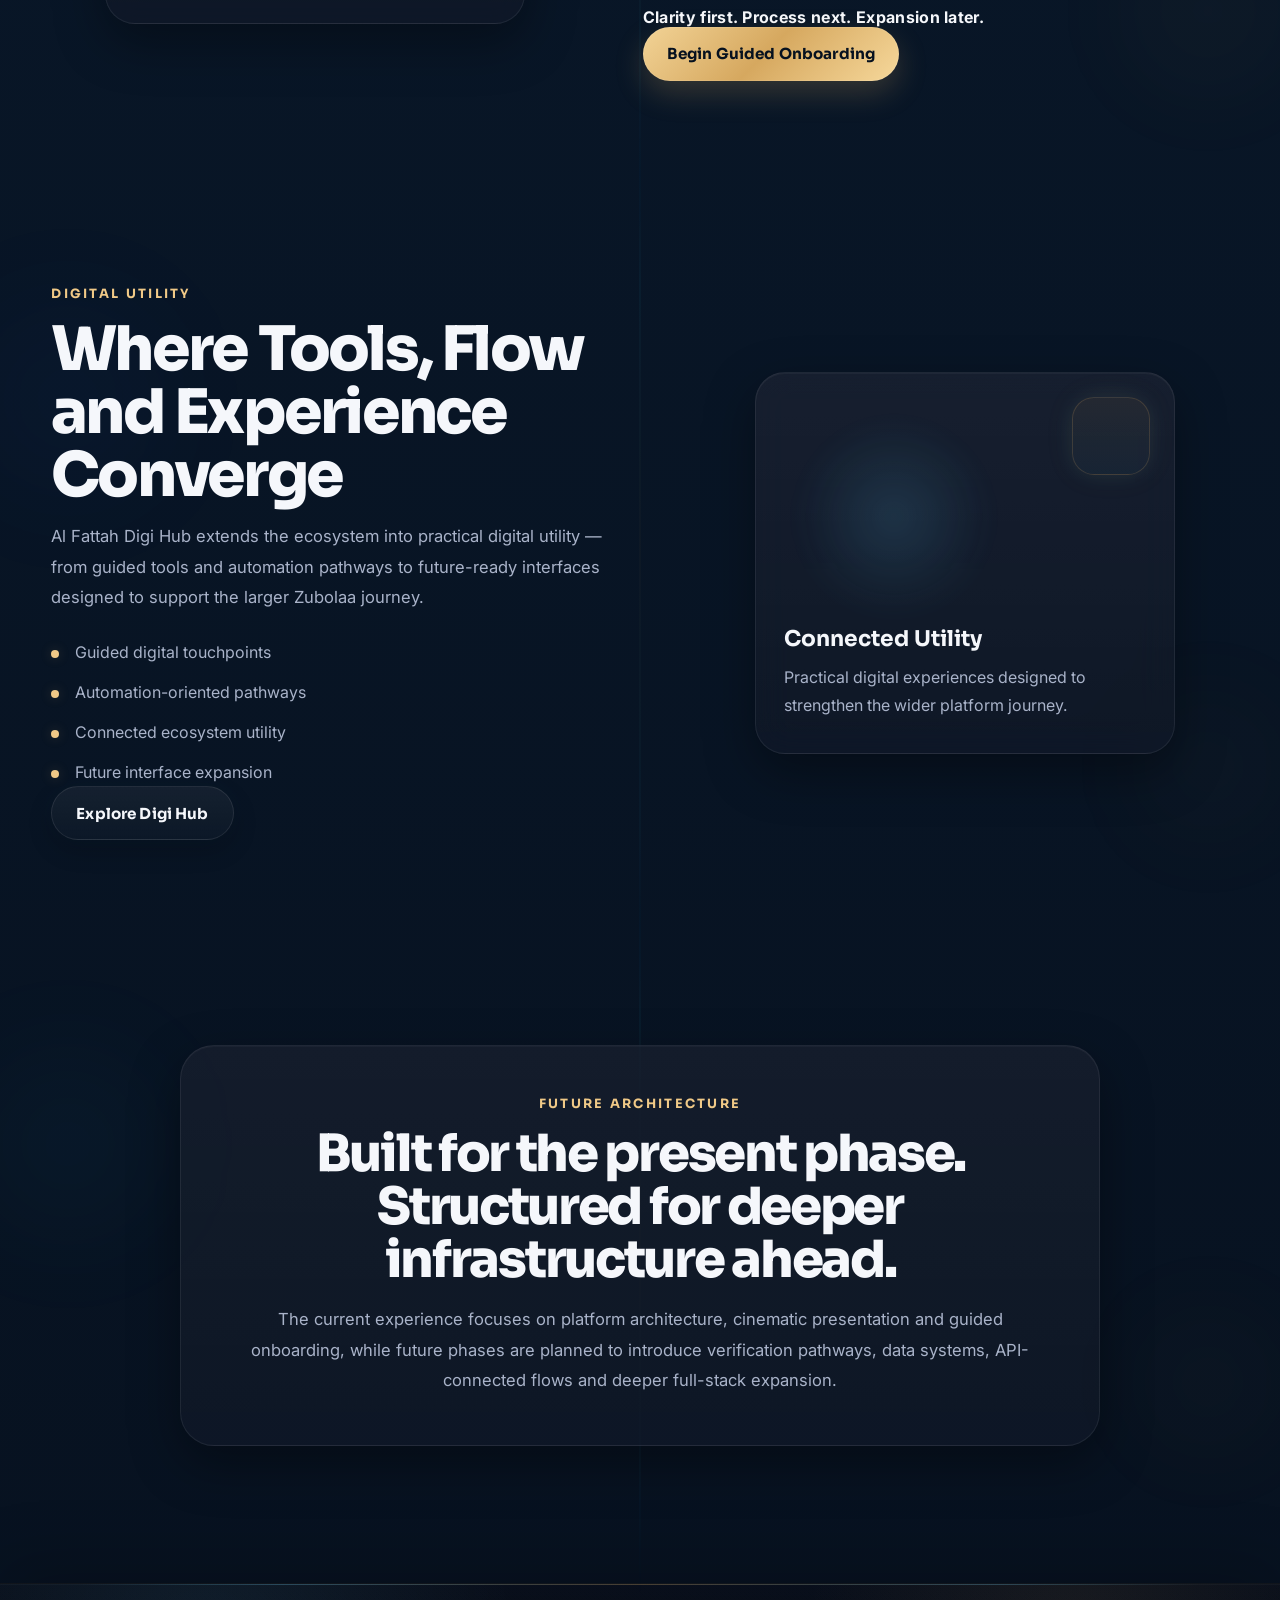
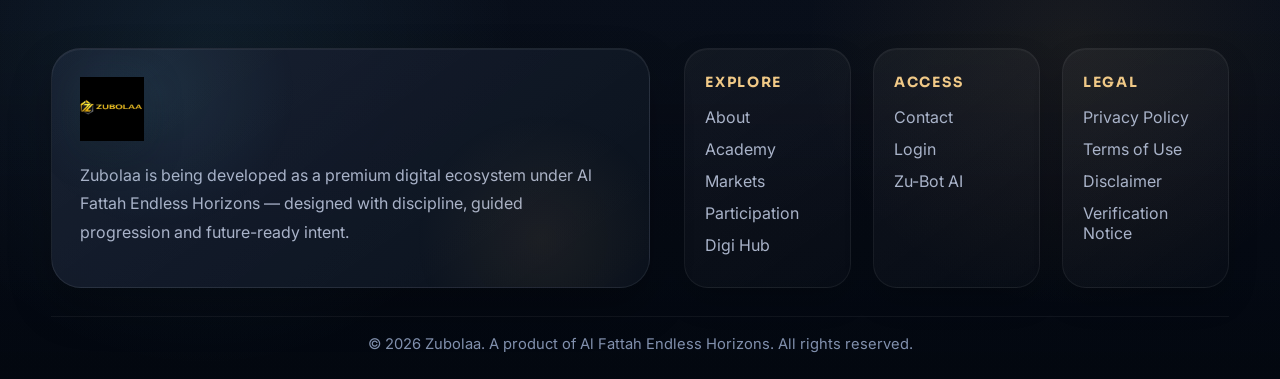
==== commit 1bf3d222: "Update index.html" ====
--- a/index.html
+++ b/index.html
@@ -466,6 +466,6 @@
   <script src="js/bot-data.js"></script>
   <script src="js/bot.js"></script>
   <script src="js/scroll-effects.js"></script>
-  <script src="js/home-liveness.js"></script>
+ <script src="js/main.js"></script>
 </body>
 </html>
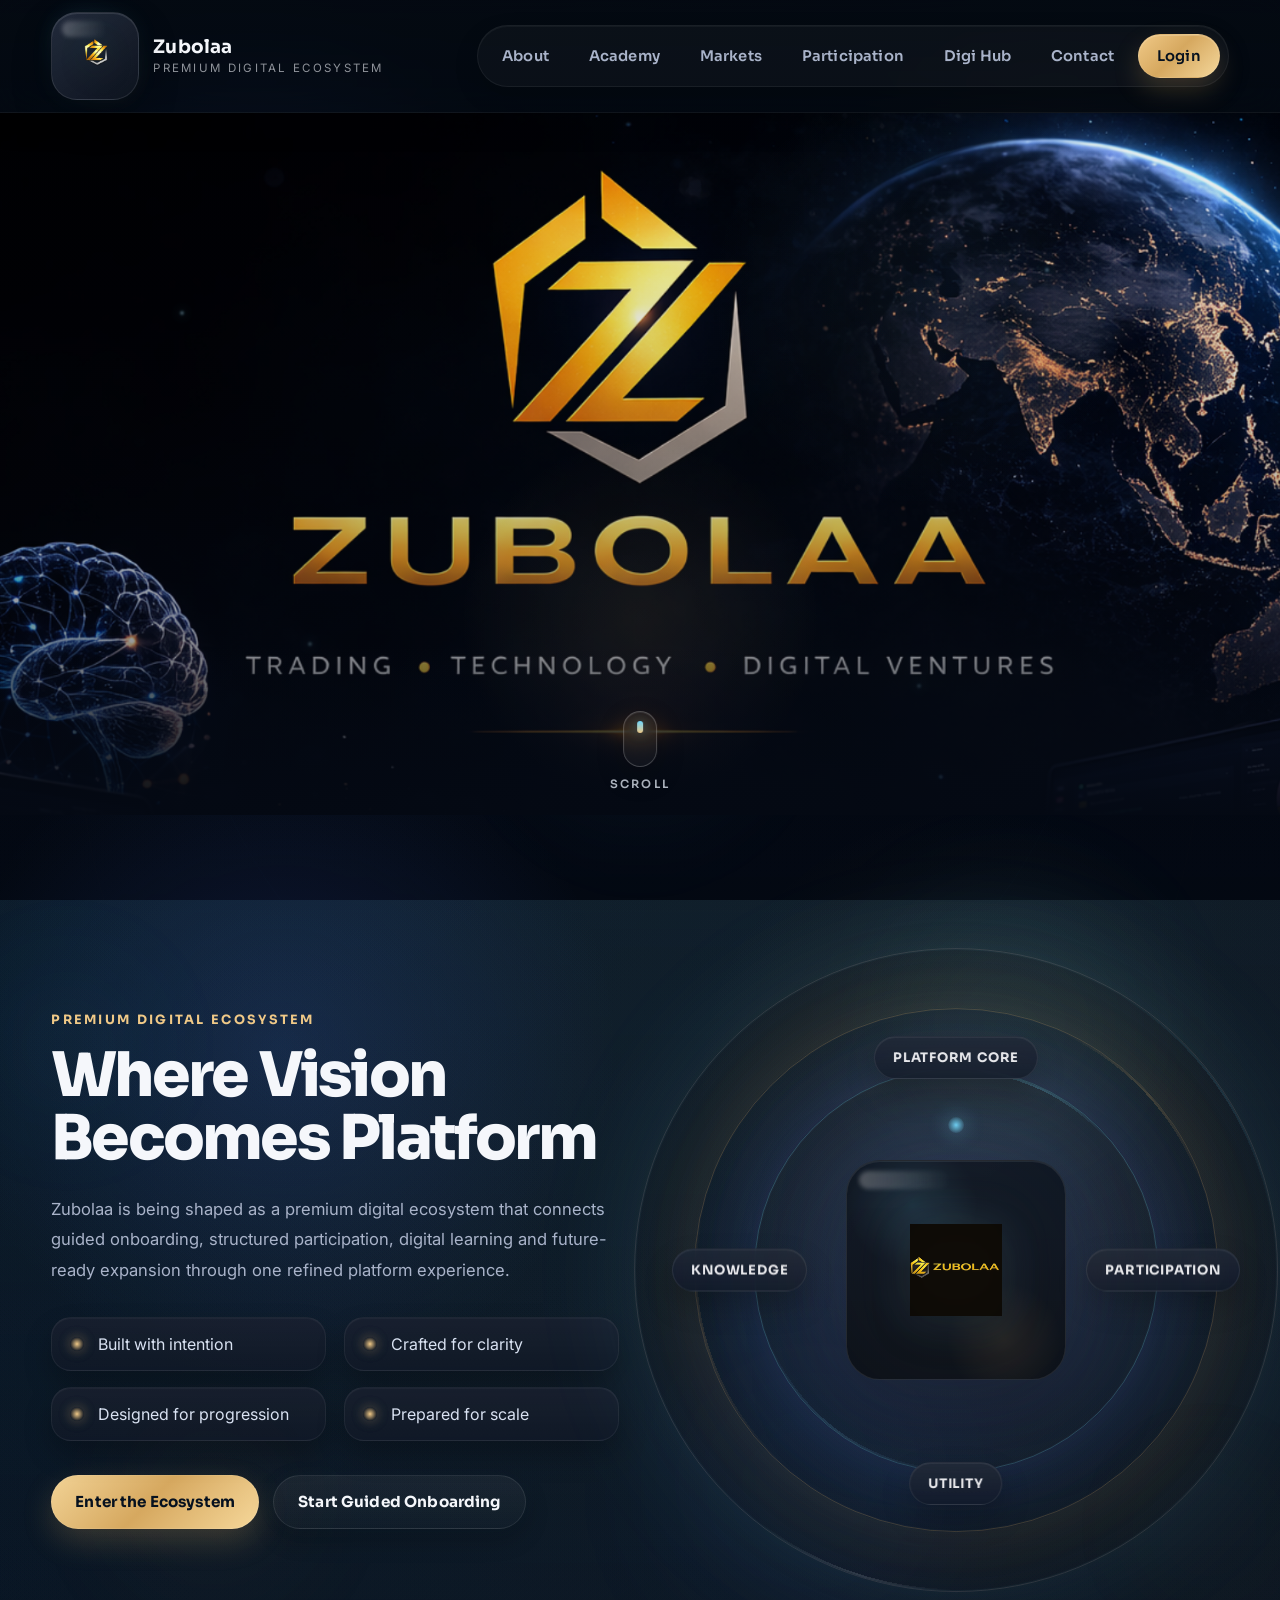
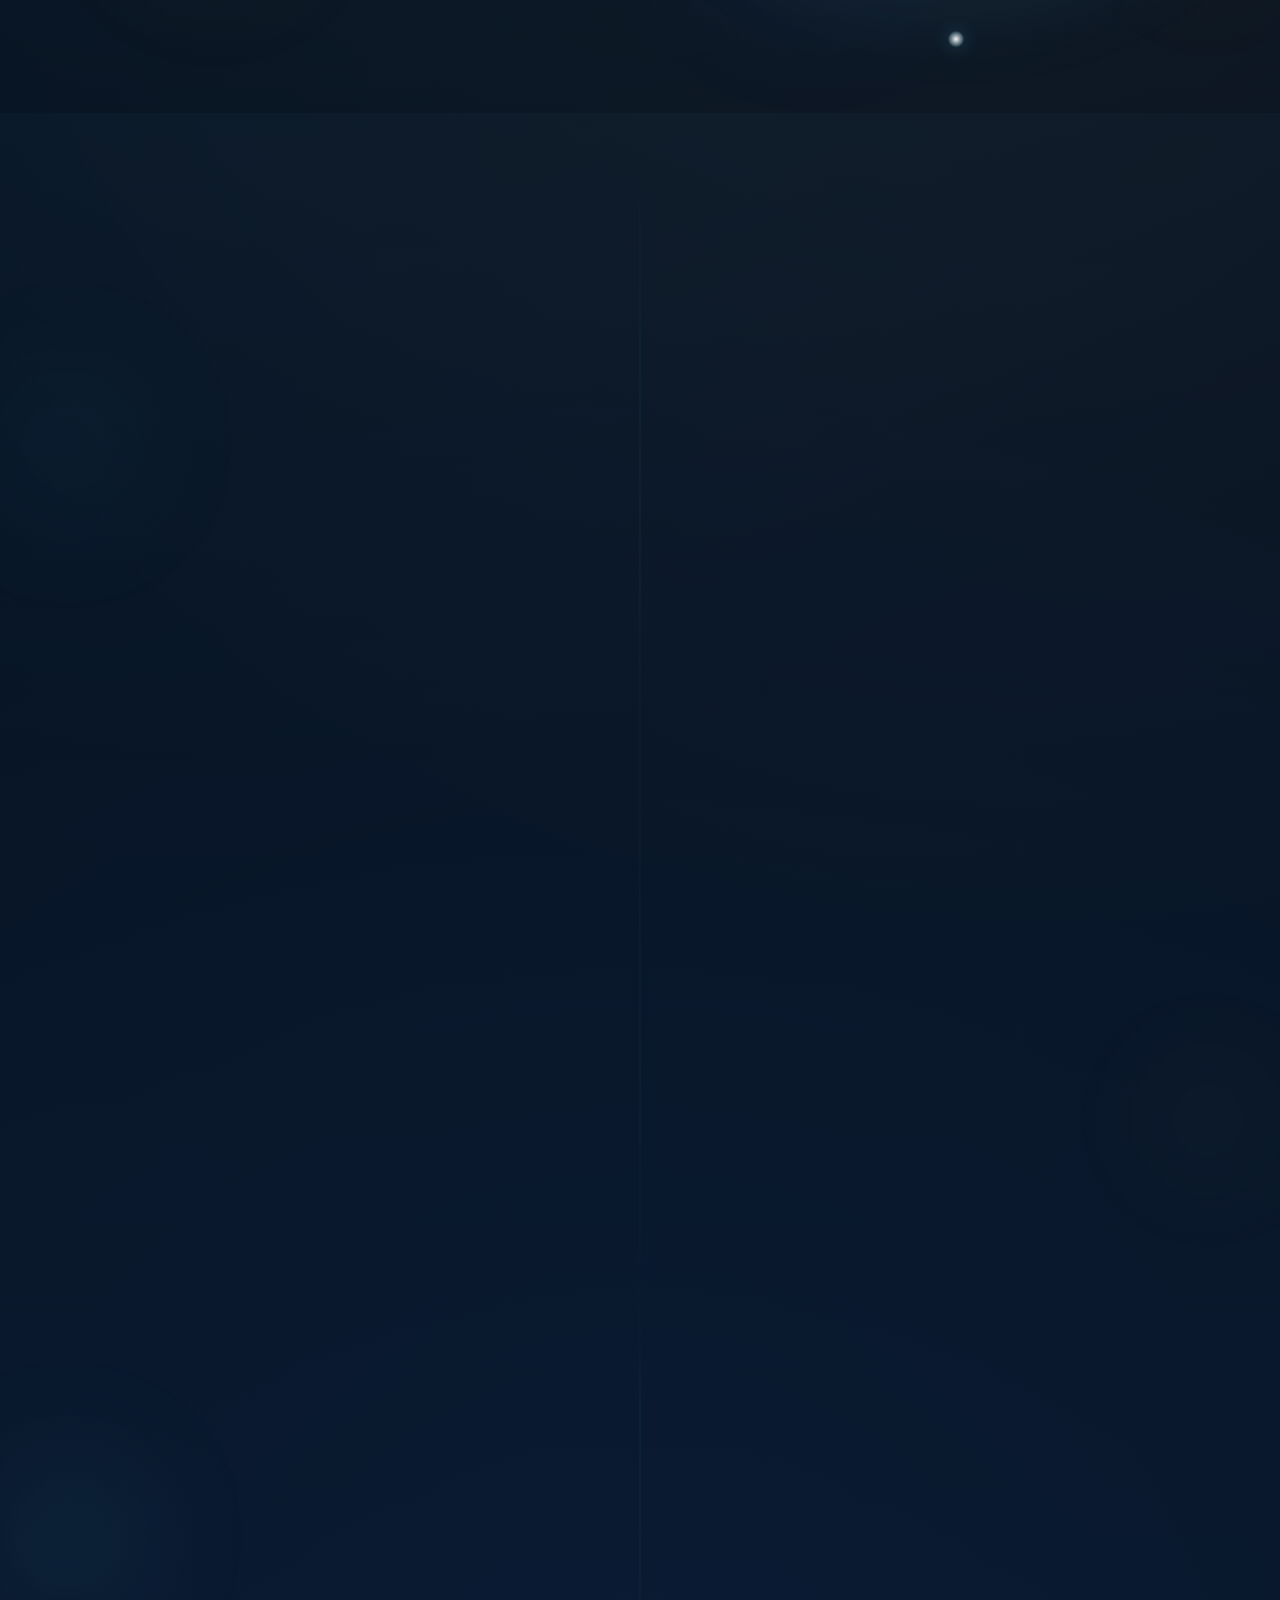
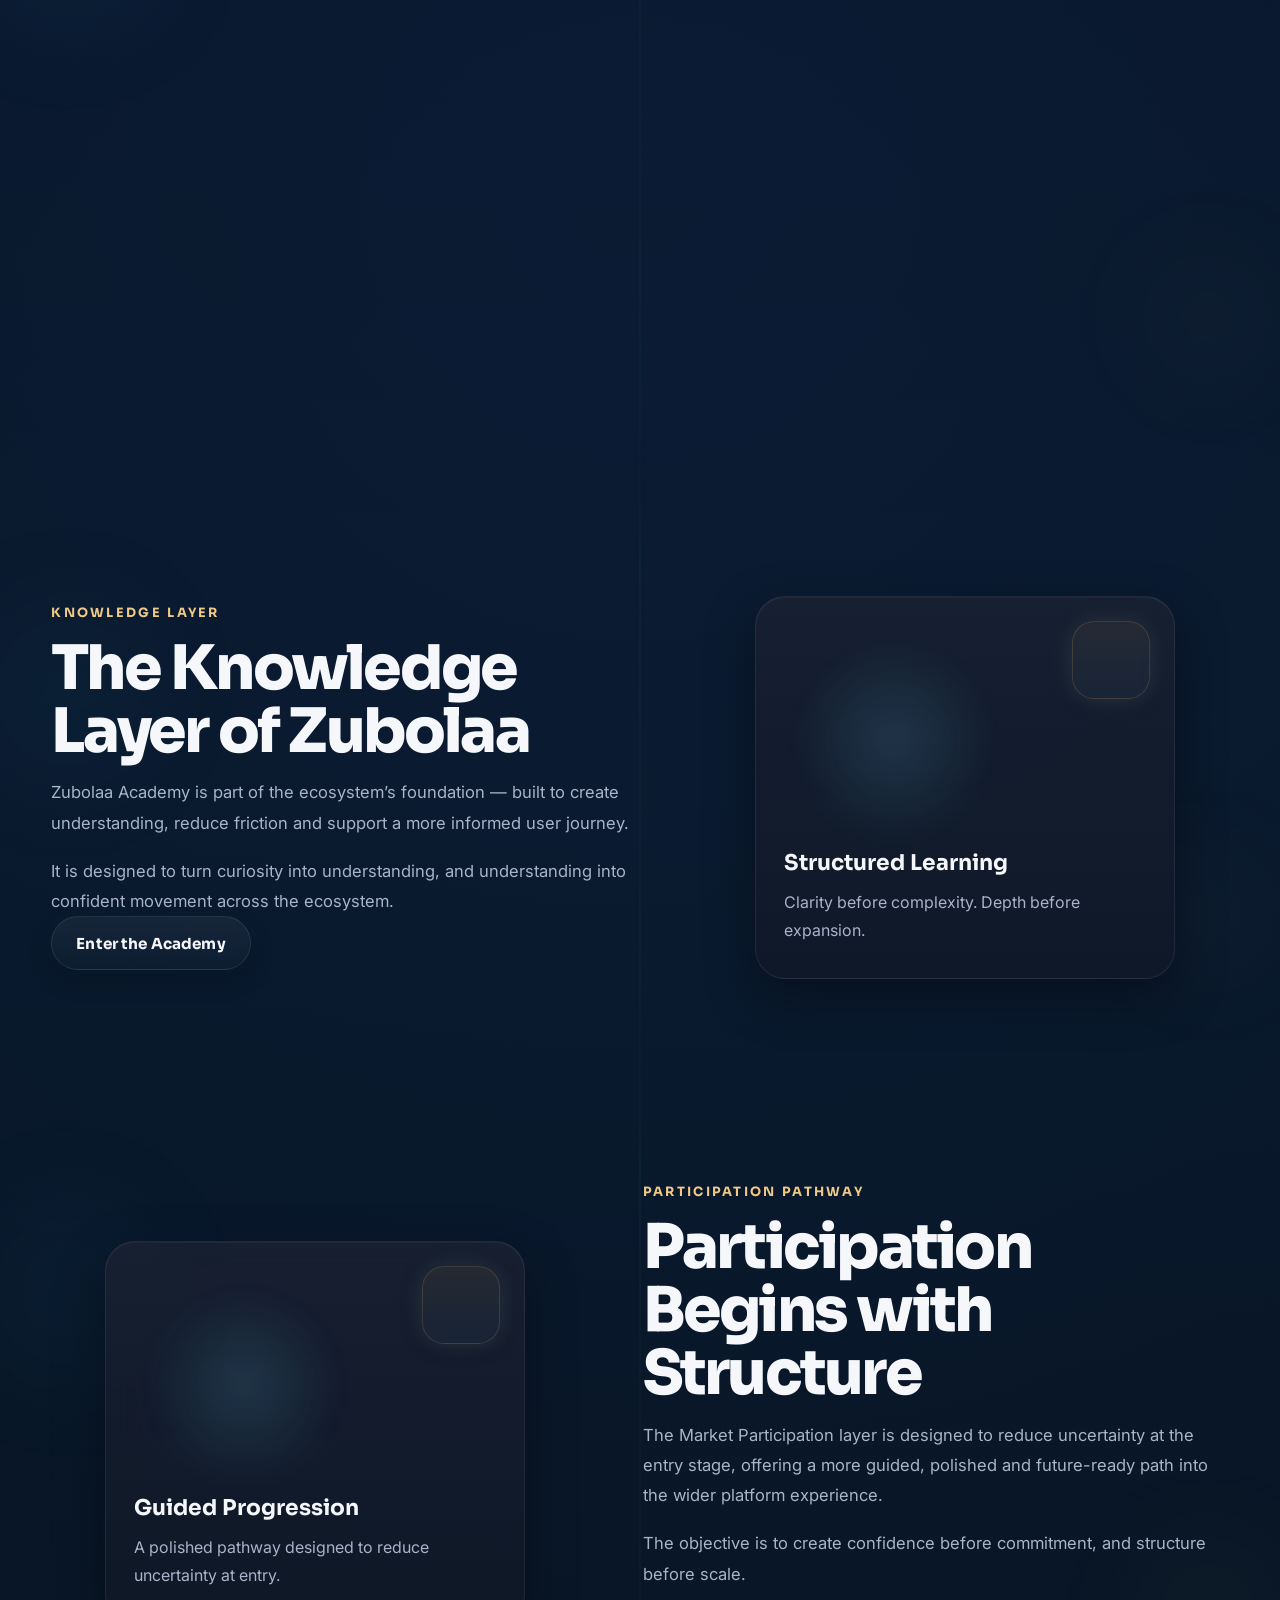
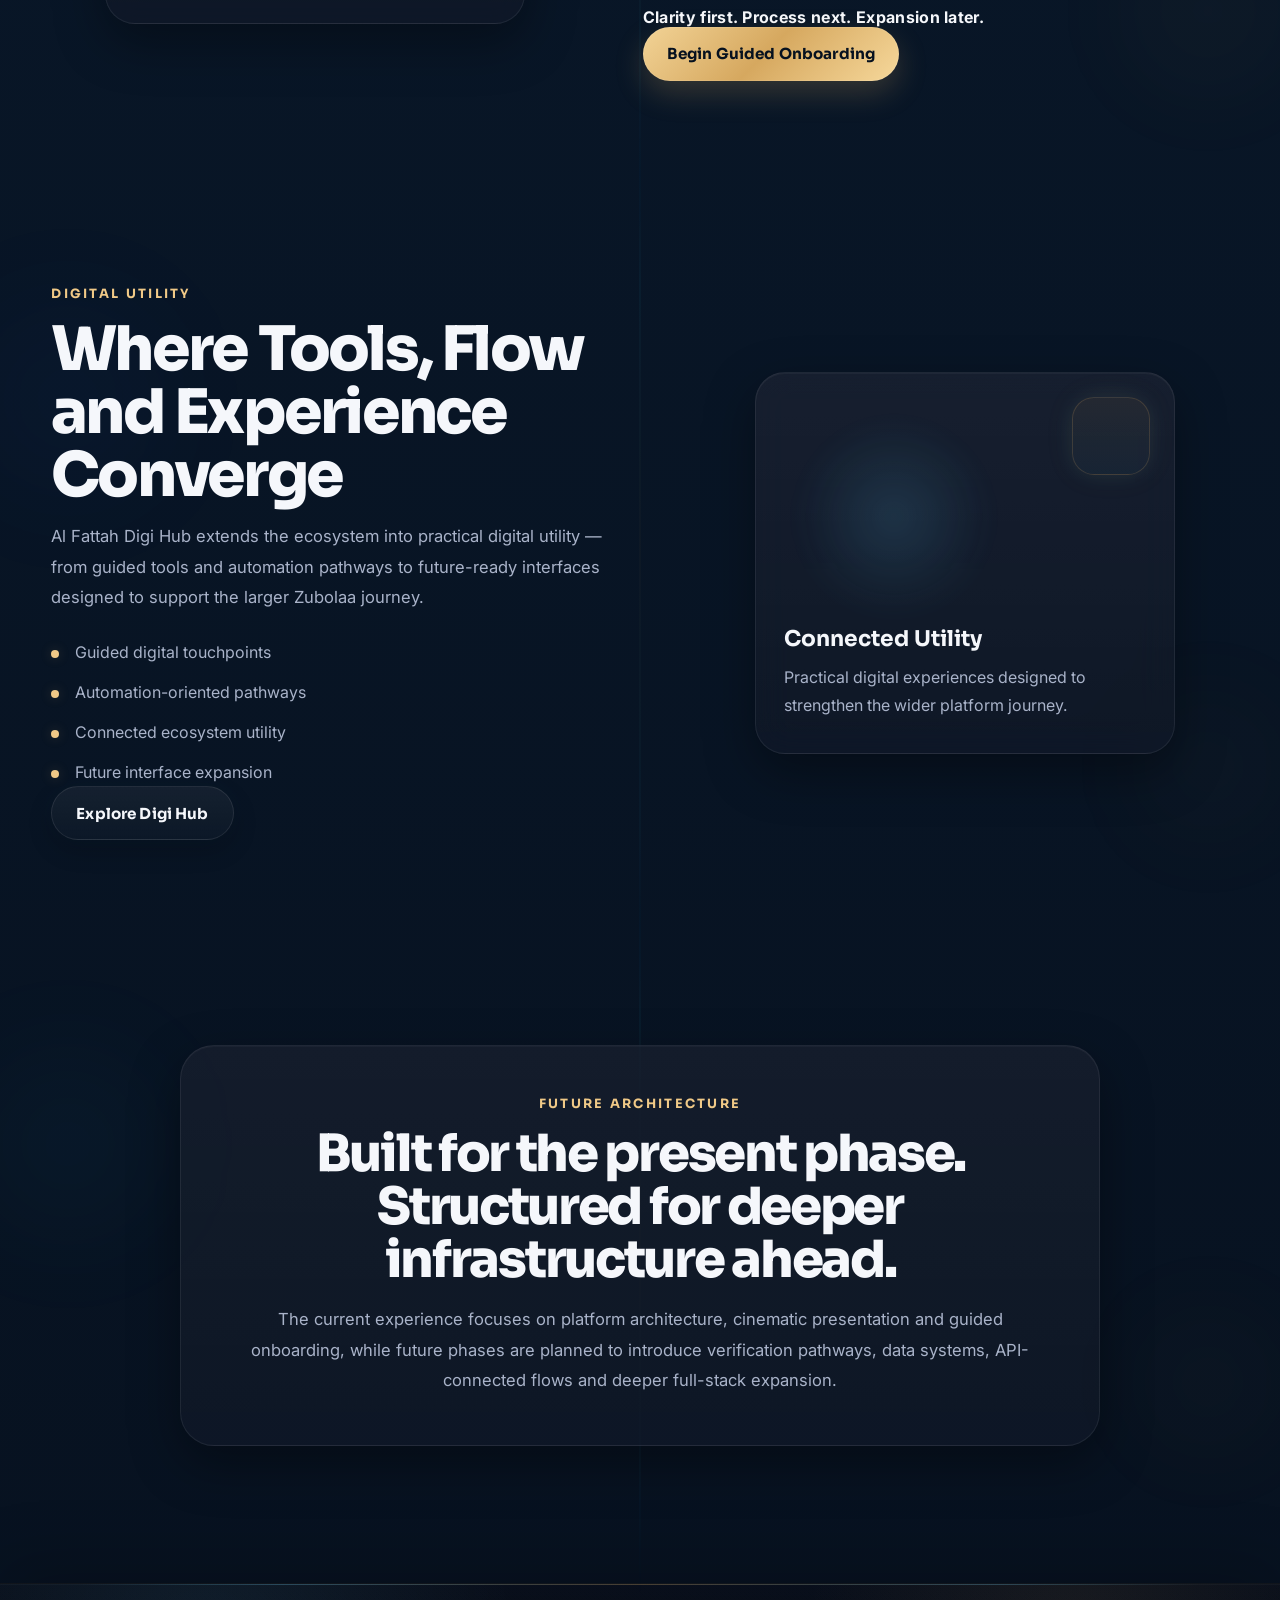
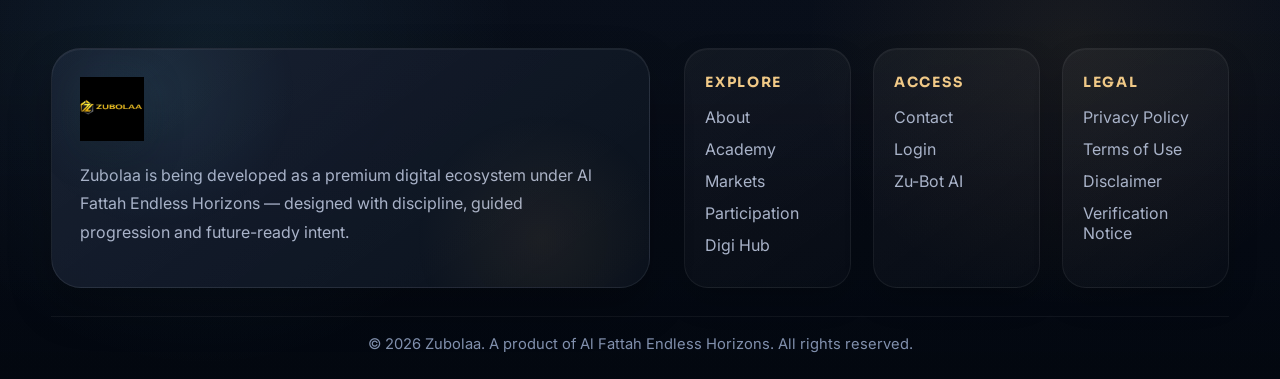
==== commit 65deec2a: "Update index.html" ====
--- a/index.html
+++ b/index.html
@@ -68,12 +68,11 @@
   <header class="site-header">
     <div class="container header-wrap">
       <a href="index.html" class="brand-mark" aria-label="Zubolaa Home">
-  <span class="brand-badge-shell">
-    <span class="brand-badge-glow"></span>
-    <span class="brand-badge-frame">
-      <img src="assets/logos/zubolaa-logo.png" alt="Zubolaa logo" class="brand-logo" />
-    </span>
-  </span>
+        <span class="brand-badge-shell">
+          <span class="brand-badge-glow"></span>
+          <span class="brand-badge-frame">
+            <img src="assets/logos/zubolaa-logo.png" alt="Zubolaa logo" class="brand-logo" />
+          </span>
         </span>
 
         <span class="brand-meta">
@@ -131,74 +130,74 @@
       </a>
     </section>
 
-   <section class="hero-section" id="hero">
-  <div class="section-aura" aria-hidden="true"></div>
-
-  <div class="hero-section-glows" aria-hidden="true">
-    <span class="hero-glow hero-glow-one"></span>
-    <span class="hero-glow hero-glow-two"></span>
-    <span class="hero-glow hero-glow-three"></span>
-  </div>
-
-  <div class="container hero-grid">
-    <div class="hero-copy">
-      <p class="section-eyebrow">Premium Digital Ecosystem</p>
-
-      <h1>Where Vision Becomes Platform</h1>
-
-      <p class="hero-text">
-        Zubolaa is being shaped as a premium digital ecosystem that connects guided onboarding,
-        structured participation, digital learning and future-ready expansion through one refined platform experience.
-      </p>
-
-      <ul class="hero-points" aria-label="Key platform strengths">
-        <li>Built with intention</li>
-        <li>Crafted for clarity</li>
-        <li>Designed for progression</li>
-        <li>Prepared for scale</li>
-      </ul>
-
-      <div class="hero-actions">
-        <a href="#gateway-section" class="btn btn-primary">Enter the Ecosystem</a>
-        <a href="#zubot-section" class="btn btn-secondary">Start Guided Onboarding</a>
-      </div>
-    </div>
-
-    <div class="hero-visual">
-      <div class="hero-visual-backdrop"></div>
-
-      <div class="hero-orbital-card">
-        <span class="orbital-ring ring-one"></span>
-        <span class="orbital-ring ring-two"></span>
-        <span class="orbital-ring ring-three"></span>
-
-        <div class="orbital-core">
-          <img src="assets/logos/zubolaa-logo.svg" alt="Zubolaa icon" class="orbital-mark" />
-        </div>
-
-        <div class="orbital-badge orbital-badge-top">Platform Core</div>
-        <div class="orbital-badge orbital-badge-left">Knowledge</div>
-        <div class="orbital-badge orbital-badge-right">Participation</div>
-        <div class="orbital-badge orbital-badge-bottom">Utility</div>
-      </div>
-    </div>
-  </div>
-</section>
-
-   <section class="anchor-strip">
-  <div class="section-aura" aria-hidden="true"></div>
-
-  <div class="container">
-    <p>
-      Built under Al Fattah Endless Horizons, Zubolaa is being developed with structure, clarity and long-horizon intent.
-    </p>
-  </div>
-</section>
-
-   <section class="gateway-section section-space" id="gateway-section">
-  <div class="section-aura" aria-hidden="true"></div>
-
-  <div class="container">
+    <section class="hero-section" id="hero">
+      <div class="section-aura" aria-hidden="true"></div>
+
+      <div class="hero-section-glows" aria-hidden="true">
+        <span class="hero-glow hero-glow-one"></span>
+        <span class="hero-glow hero-glow-two"></span>
+        <span class="hero-glow hero-glow-three"></span>
+      </div>
+
+      <div class="container hero-grid">
+        <div class="hero-copy">
+          <p class="section-eyebrow">Premium Digital Ecosystem</p>
+
+          <h1>Where Vision Becomes Platform</h1>
+
+          <p class="hero-text">
+            Zubolaa is being shaped as a premium digital ecosystem that connects guided onboarding,
+            structured participation, digital learning and future-ready expansion through one refined platform experience.
+          </p>
+
+          <ul class="hero-points" aria-label="Key platform strengths">
+            <li>Built with intention</li>
+            <li>Crafted for clarity</li>
+            <li>Designed for progression</li>
+            <li>Prepared for scale</li>
+          </ul>
+
+          <div class="hero-actions">
+            <a href="#gateway-section" class="btn btn-primary">Enter the Ecosystem</a>
+            <a href="#zubot-section" class="btn btn-secondary">Start Guided Onboarding</a>
+          </div>
+        </div>
+
+        <div class="hero-visual">
+          <div class="hero-visual-backdrop"></div>
+
+          <div class="hero-orbital-card">
+            <span class="orbital-ring ring-one"></span>
+            <span class="orbital-ring ring-two"></span>
+            <span class="orbital-ring ring-three"></span>
+
+            <div class="orbital-core">
+              <img src="assets/logos/zubolaa-logo.svg" alt="Zubolaa icon" class="orbital-mark" />
+            </div>
+
+            <div class="orbital-badge orbital-badge-top">Platform Core</div>
+            <div class="orbital-badge orbital-badge-left">Knowledge</div>
+            <div class="orbital-badge orbital-badge-right">Participation</div>
+            <div class="orbital-badge orbital-badge-bottom">Utility</div>
+          </div>
+        </div>
+      </div>
+    </section>
+
+    <section class="anchor-strip">
+      <div class="section-aura" aria-hidden="true"></div>
+
+      <div class="container">
+        <p>
+          Built under Al Fattah Endless Horizons, Zubolaa is being developed with structure, clarity and long-horizon intent.
+        </p>
+      </div>
+    </section>
+
+    <section class="gateway-section section-space" id="gateway-section">
+      <div class="section-aura" aria-hidden="true"></div>
+
+      <div class="container">
         <div class="section-intro center-text">
           <p class="section-label">Platform Experience</p>
           <h2>One Ecosystem. Multiple Gateways.</h2>
@@ -262,10 +261,10 @@
       </div>
     </section>
 
-   <section class="zubot-section section-space" id="zubot-section">
-  <div class="section-aura" aria-hidden="true"></div>
-
-  <div class="container zubot-layout">
+    <section class="zubot-section section-space" id="zubot-section">
+      <div class="section-aura" aria-hidden="true"></div>
+
+      <div class="container zubot-layout">
         <div class="zubot-copy">
           <p class="section-label">Guided Access</p>
           <h2>Zu-Bot AI — Your Guided Entry Point</h2>
@@ -318,9 +317,9 @@
     </section>
 
     <section class="spotlight-section academy-spotlight section-space">
-  <div class="section-aura" aria-hidden="true"></div>
-
-  <div class="container spotlight-grid">
+      <div class="section-aura" aria-hidden="true"></div>
+
+      <div class="container spotlight-grid">
         <div class="spotlight-copy">
           <p class="section-label">Knowledge Layer</p>
           <h2>The Knowledge Layer of Zubolaa</h2>
@@ -344,10 +343,10 @@
       </div>
     </section>
 
-   <section class="spotlight-section participation-spotlight section-space">
-  <div class="section-aura" aria-hidden="true"></div>
-
-  <div class="container spotlight-grid reverse">
+    <section class="spotlight-section participation-spotlight section-space">
+      <div class="section-aura" aria-hidden="true"></div>
+
+      <div class="container spotlight-grid reverse">
         <div class="spotlight-visual">
           <div class="visual-card">
             <span class="visual-glow"></span>
@@ -373,9 +372,9 @@
     </section>
 
     <section class="spotlight-section digi-spotlight section-space">
-  <div class="section-aura" aria-hidden="true"></div>
-
-  <div class="container spotlight-grid">
+      <div class="section-aura" aria-hidden="true"></div>
+
+      <div class="container spotlight-grid">
         <div class="spotlight-copy">
           <p class="section-label">Digital Utility</p>
           <h2>Where Tools, Flow and Experience Converge</h2>
@@ -405,9 +404,9 @@
     </section>
 
     <section class="future-strip section-space">
-  <div class="section-aura" aria-hidden="true"></div>
-
-  <div class="container future-strip-inner">
+      <div class="section-aura" aria-hidden="true"></div>
+
+      <div class="container future-strip-inner">
         <p class="section-label">Future Architecture</p>
         <h2>Built for the present phase. Structured for deeper infrastructure ahead.</h2>
         <p>
@@ -466,6 +465,5 @@
   <script src="js/bot-data.js"></script>
   <script src="js/bot.js"></script>
   <script src="js/scroll-effects.js"></script>
- <script src="js/main.js"></script>
 </body>
 </html>
